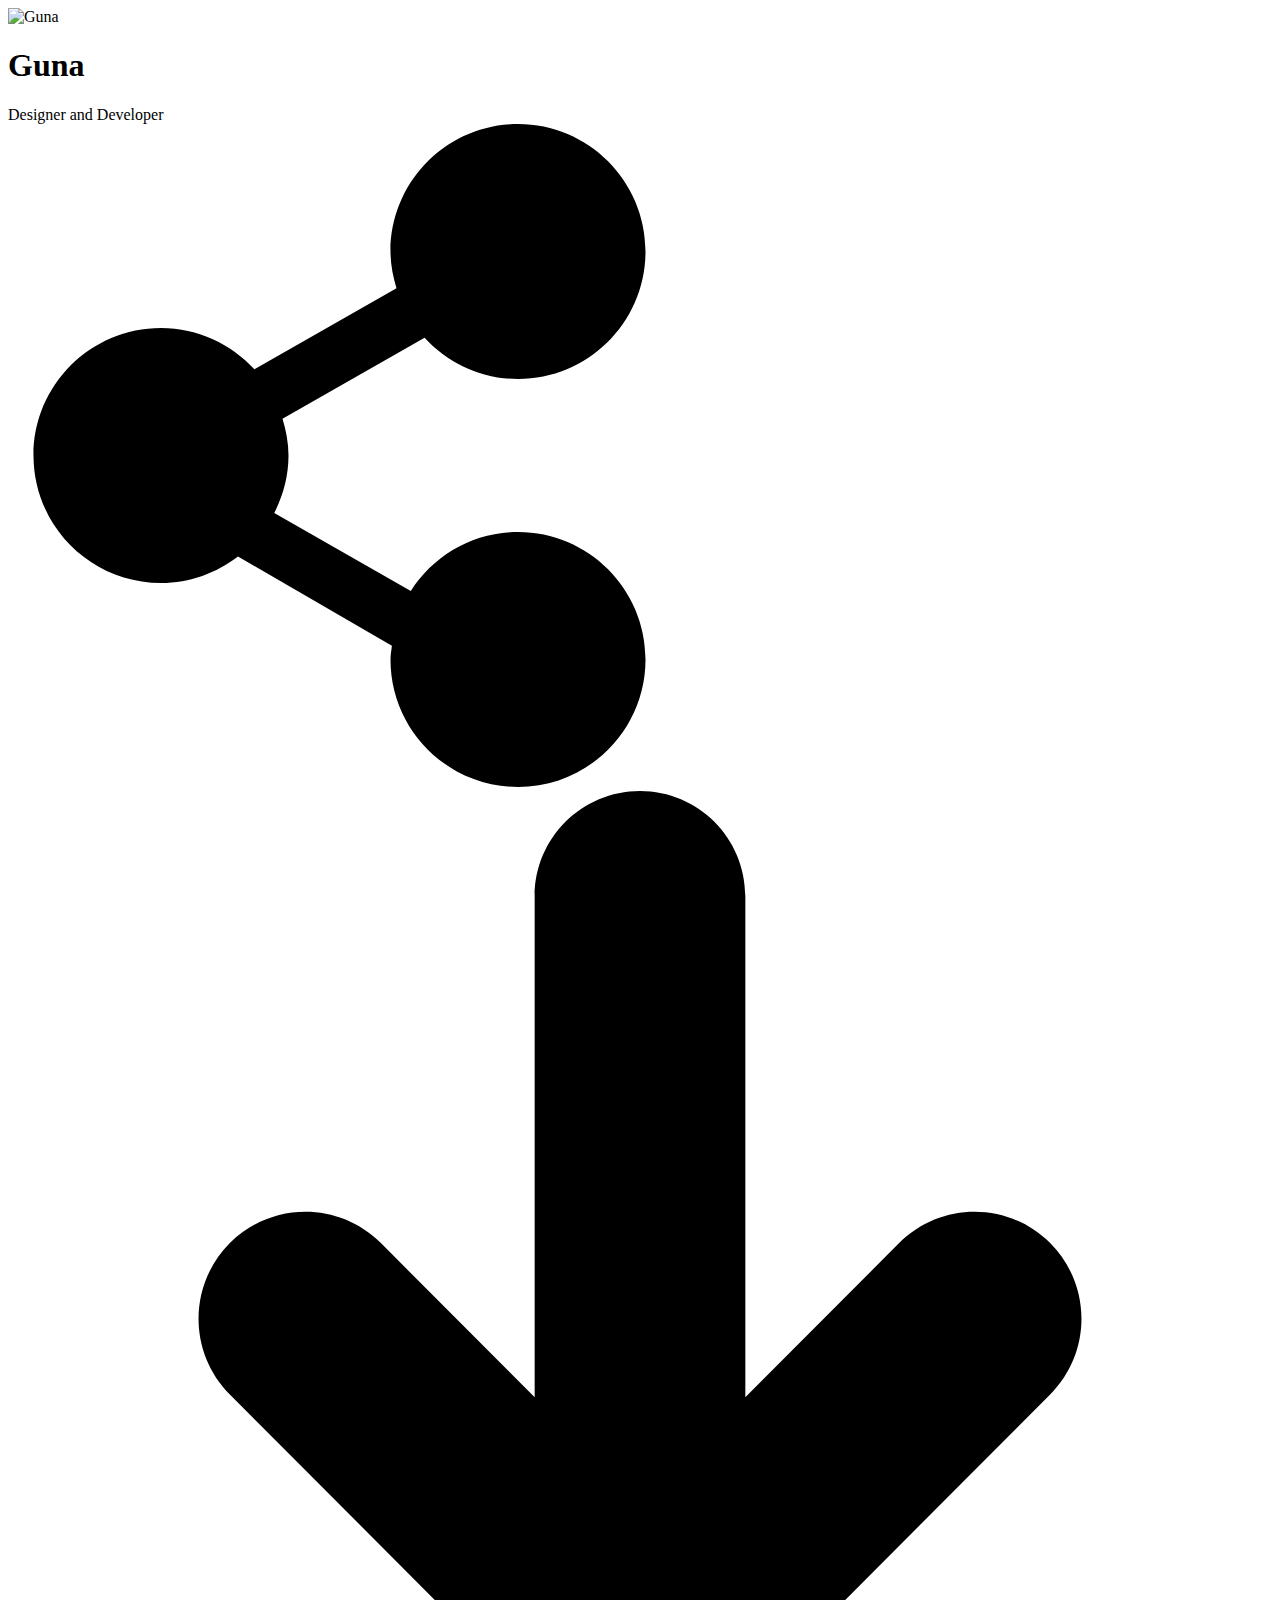
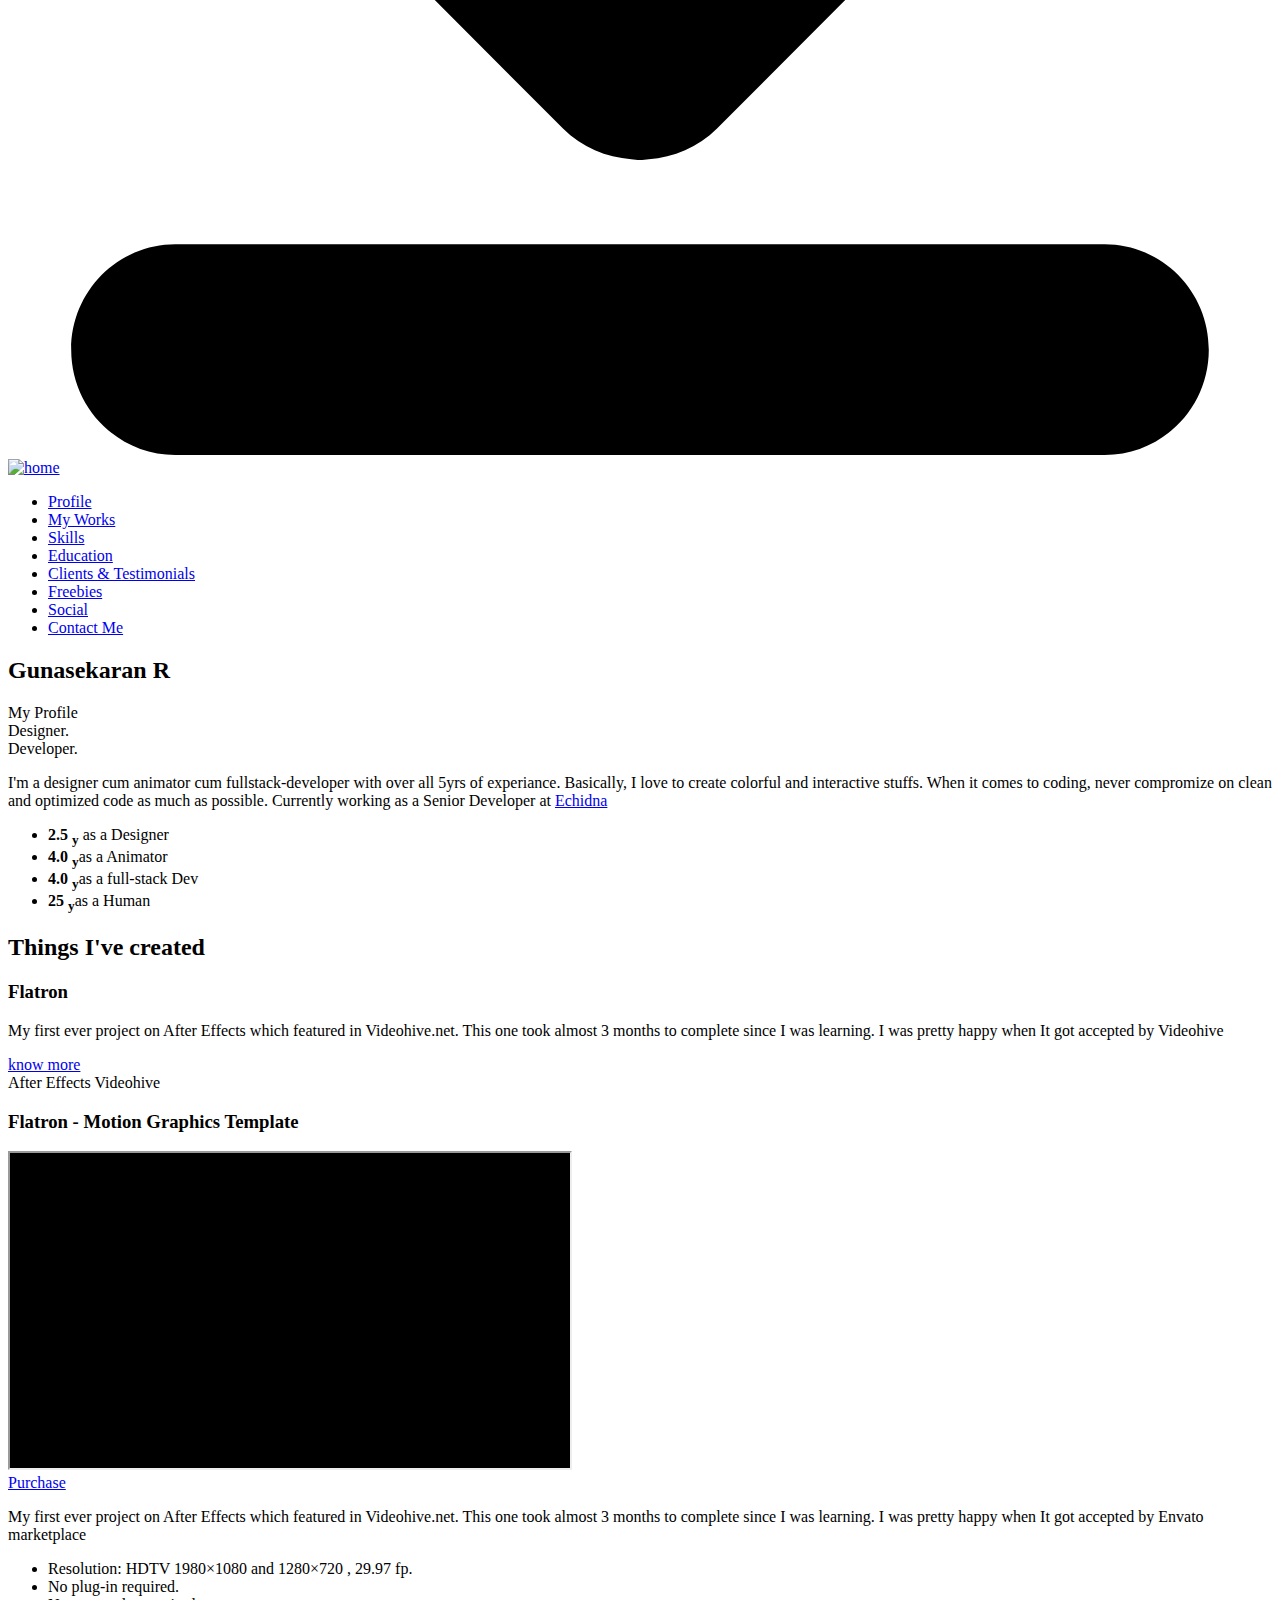
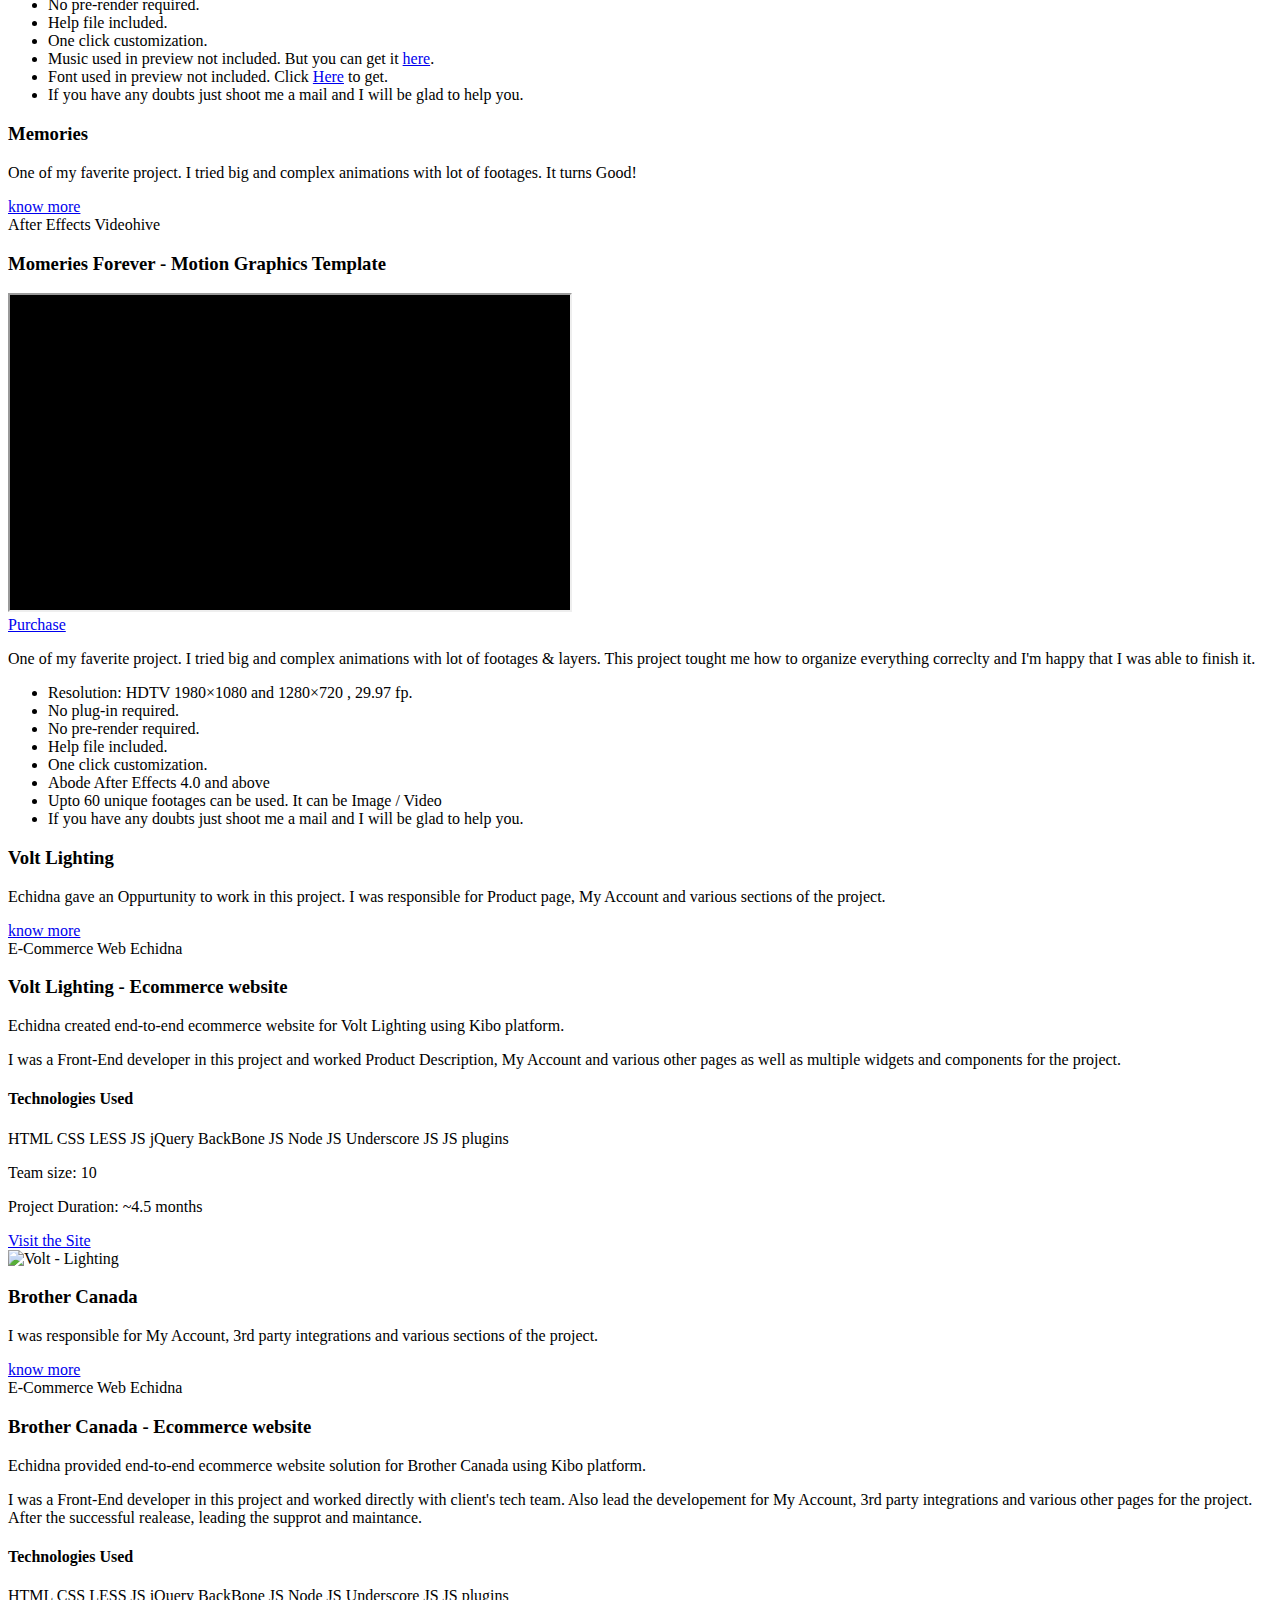
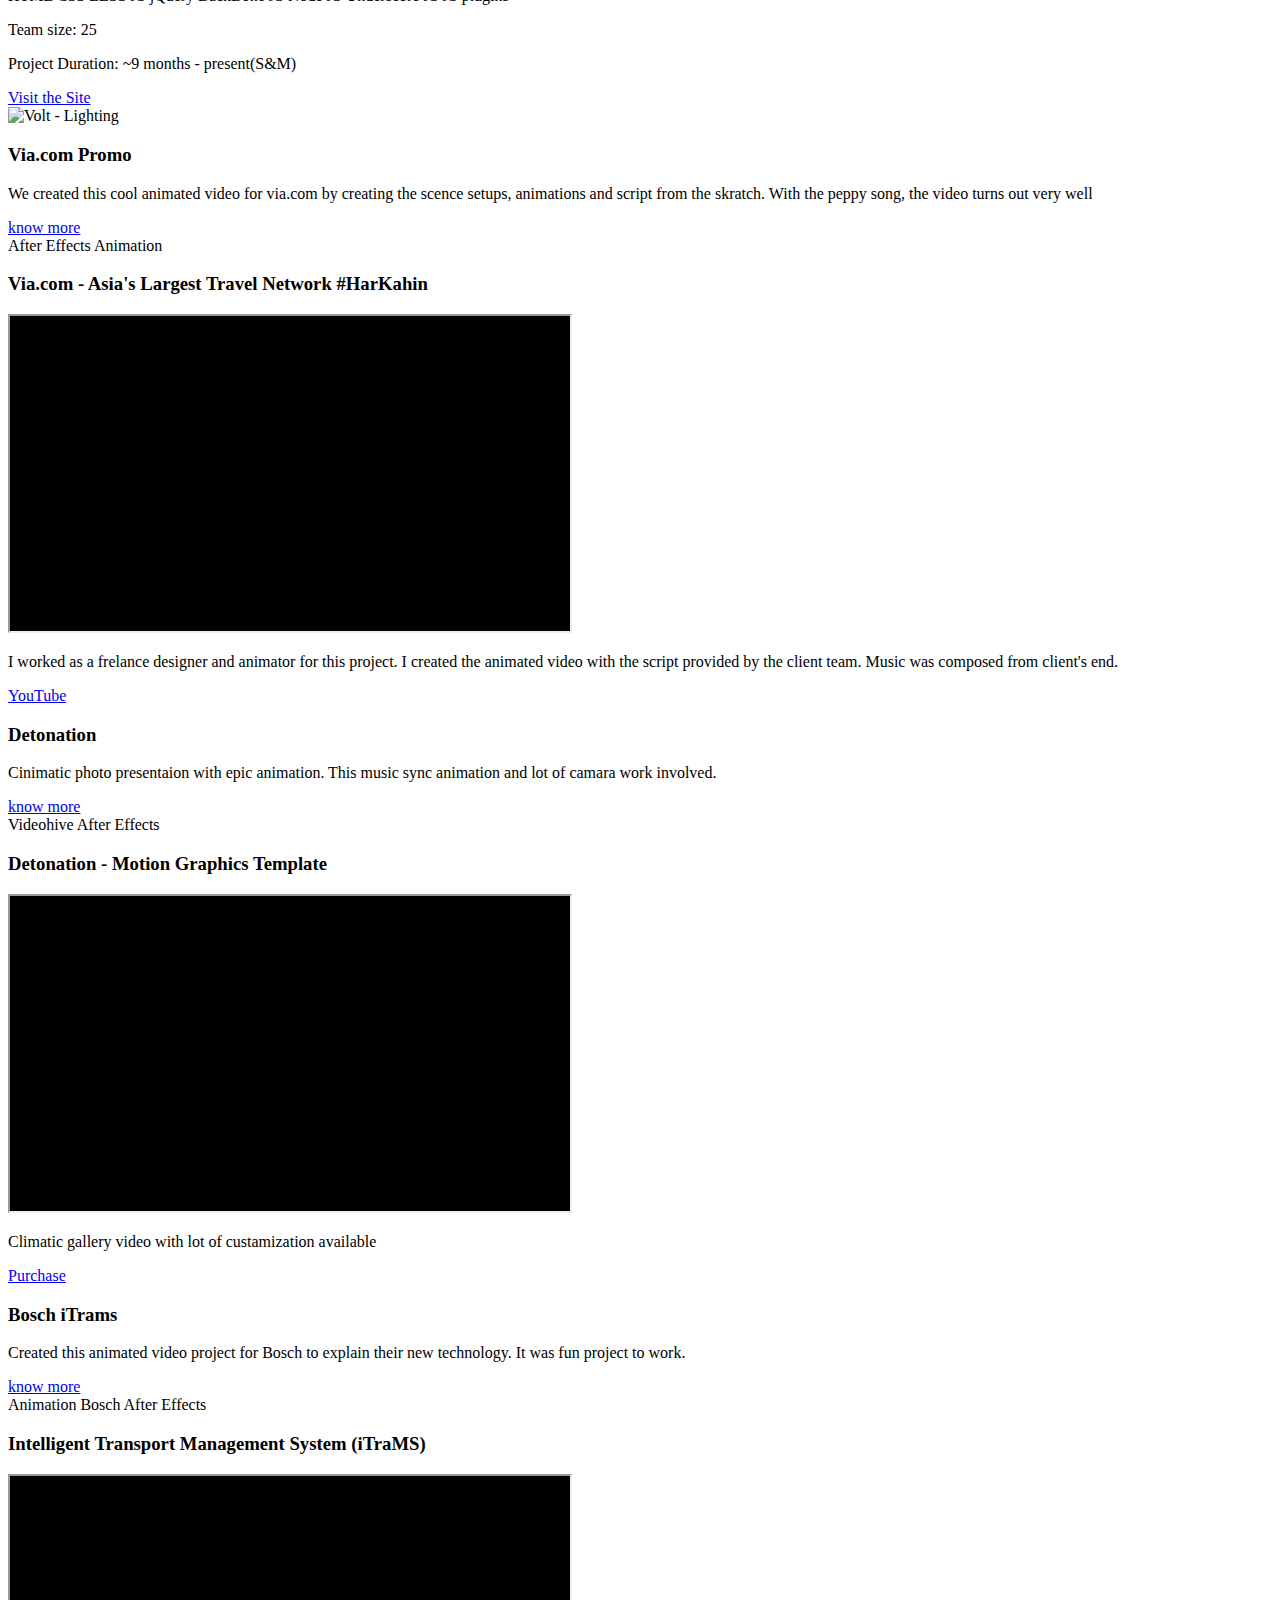
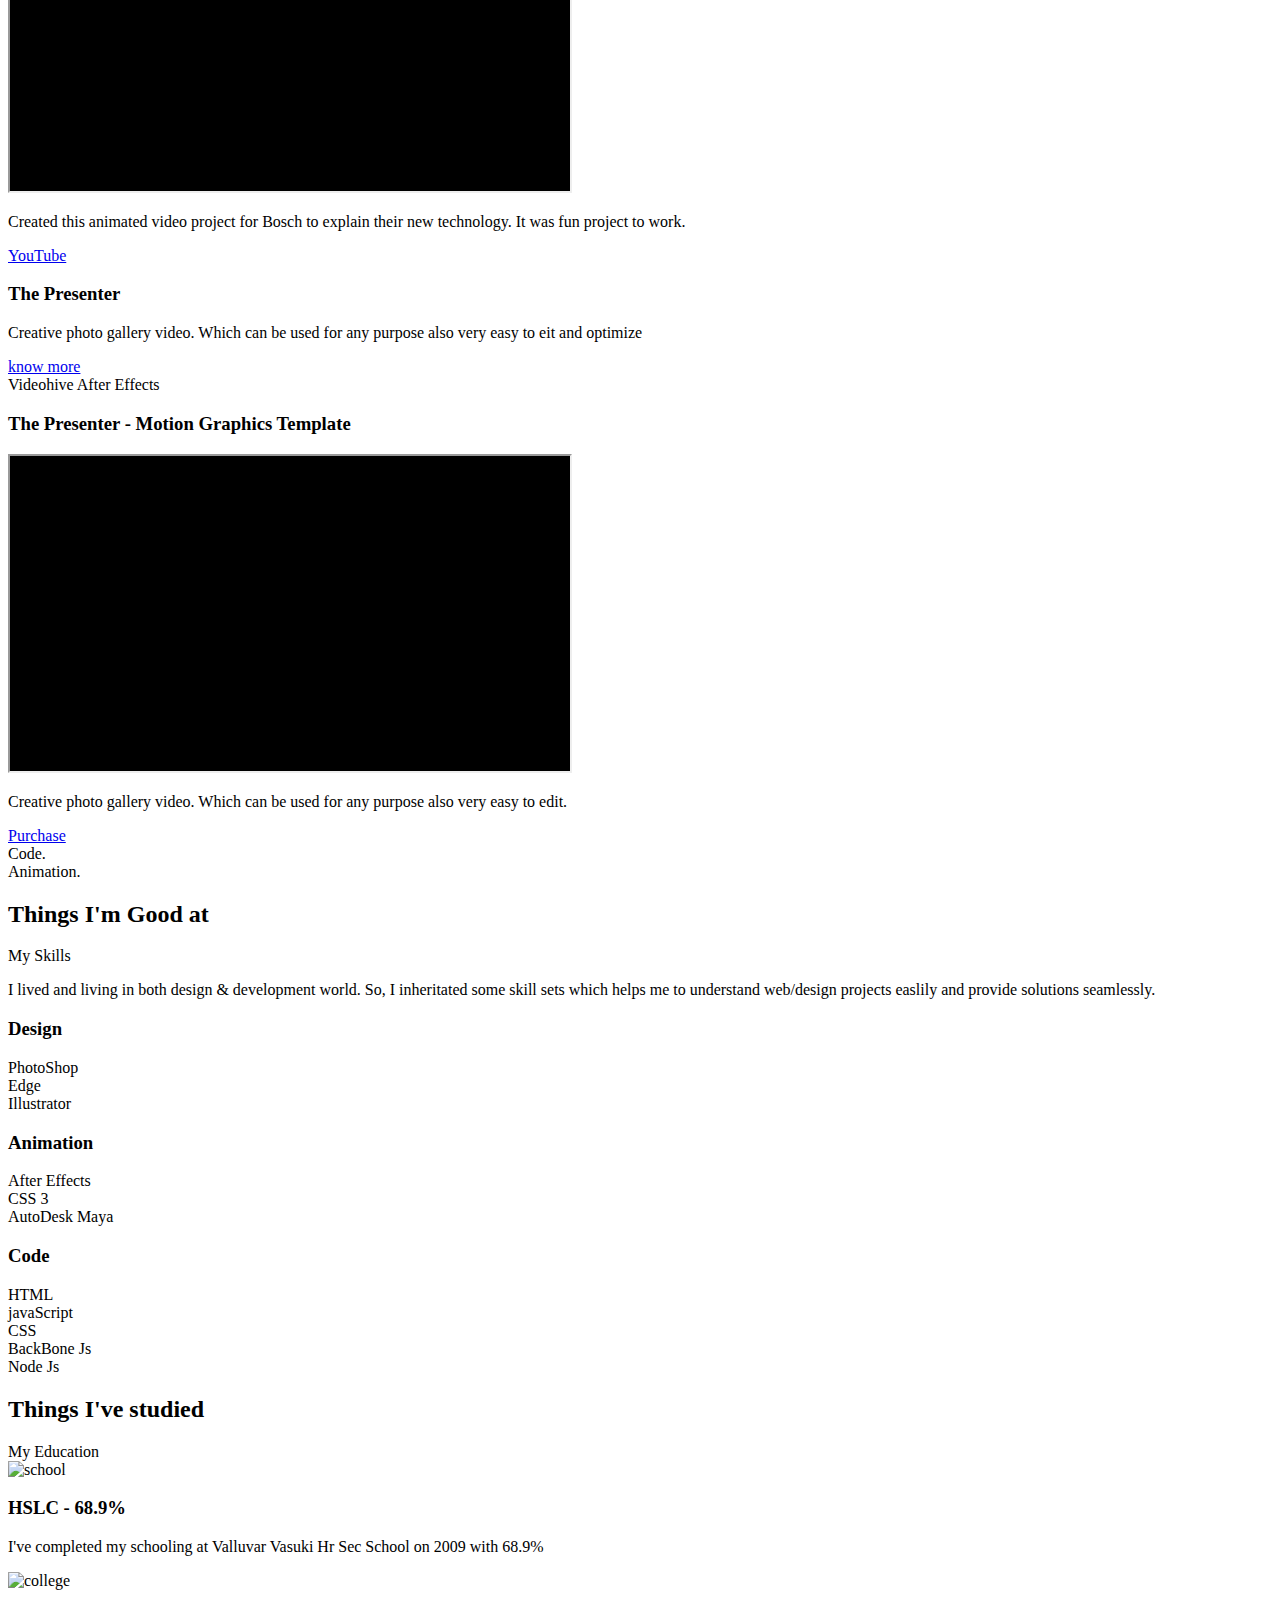
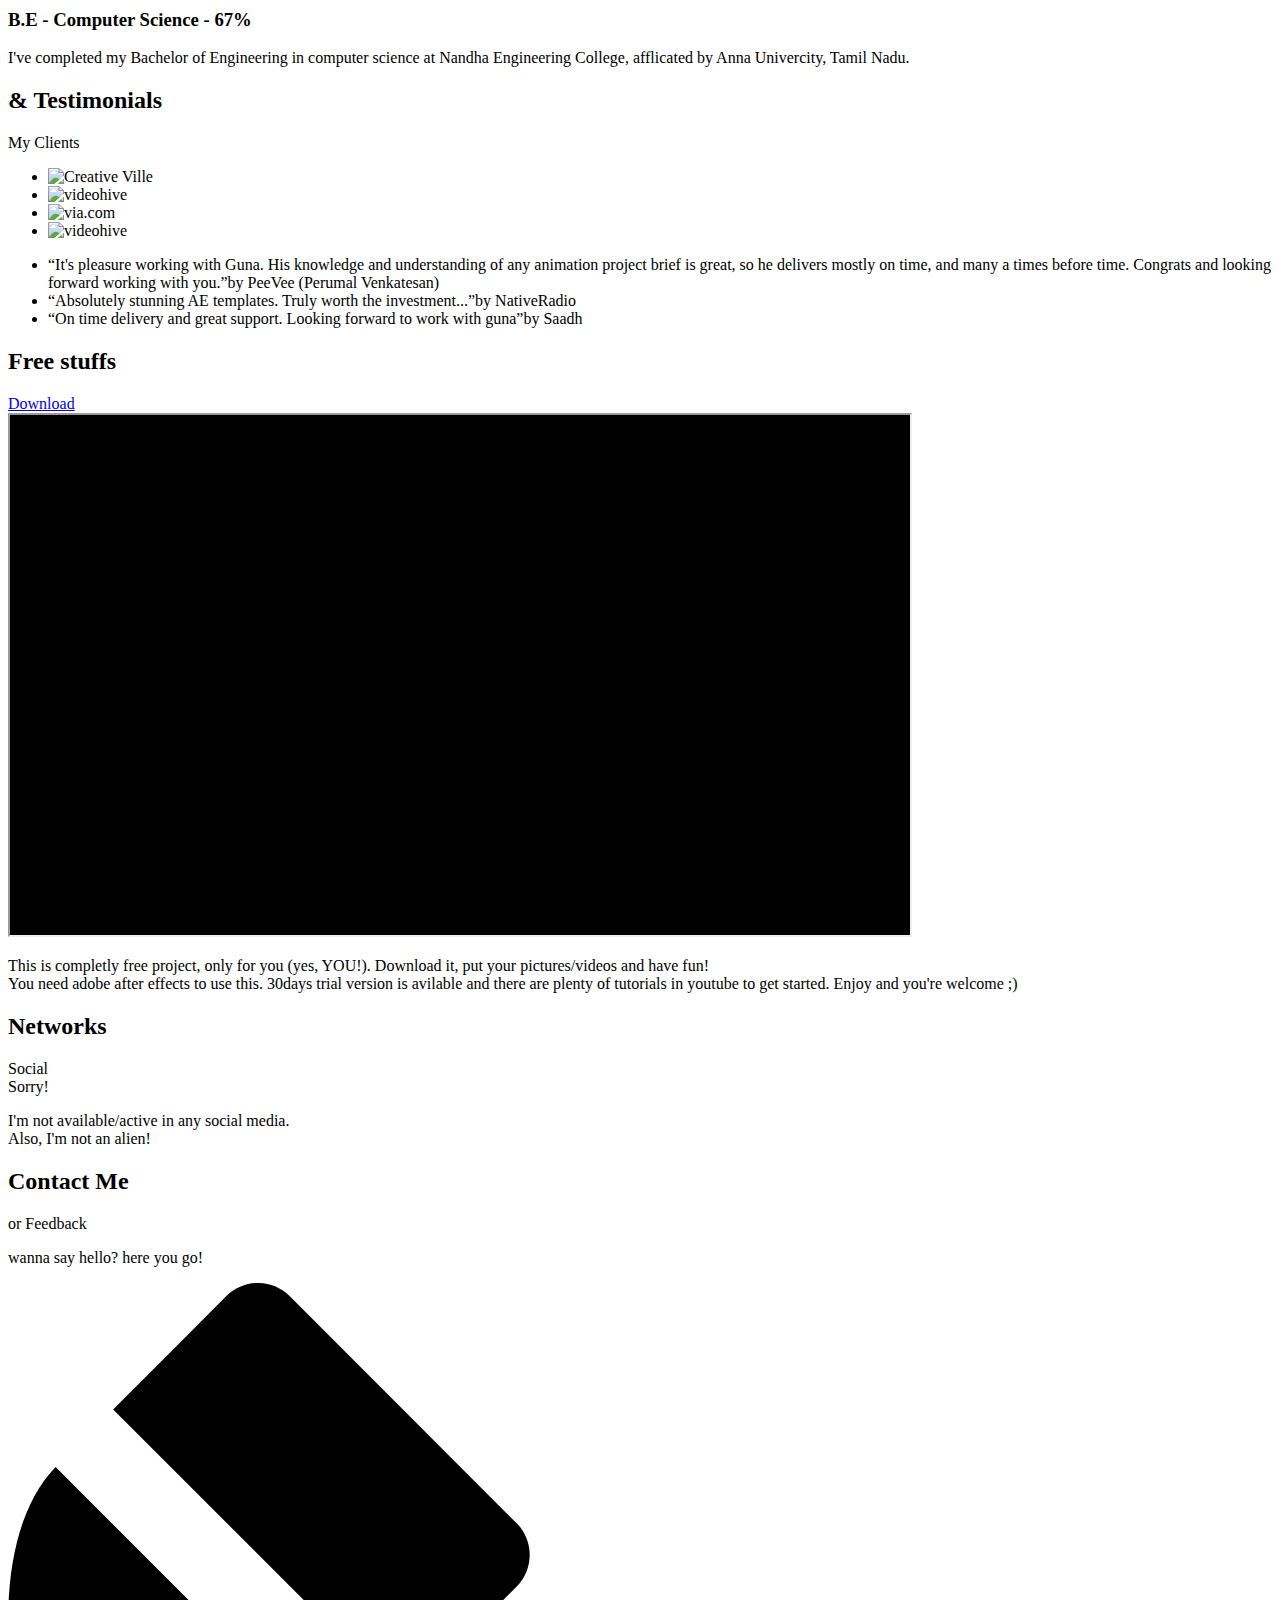
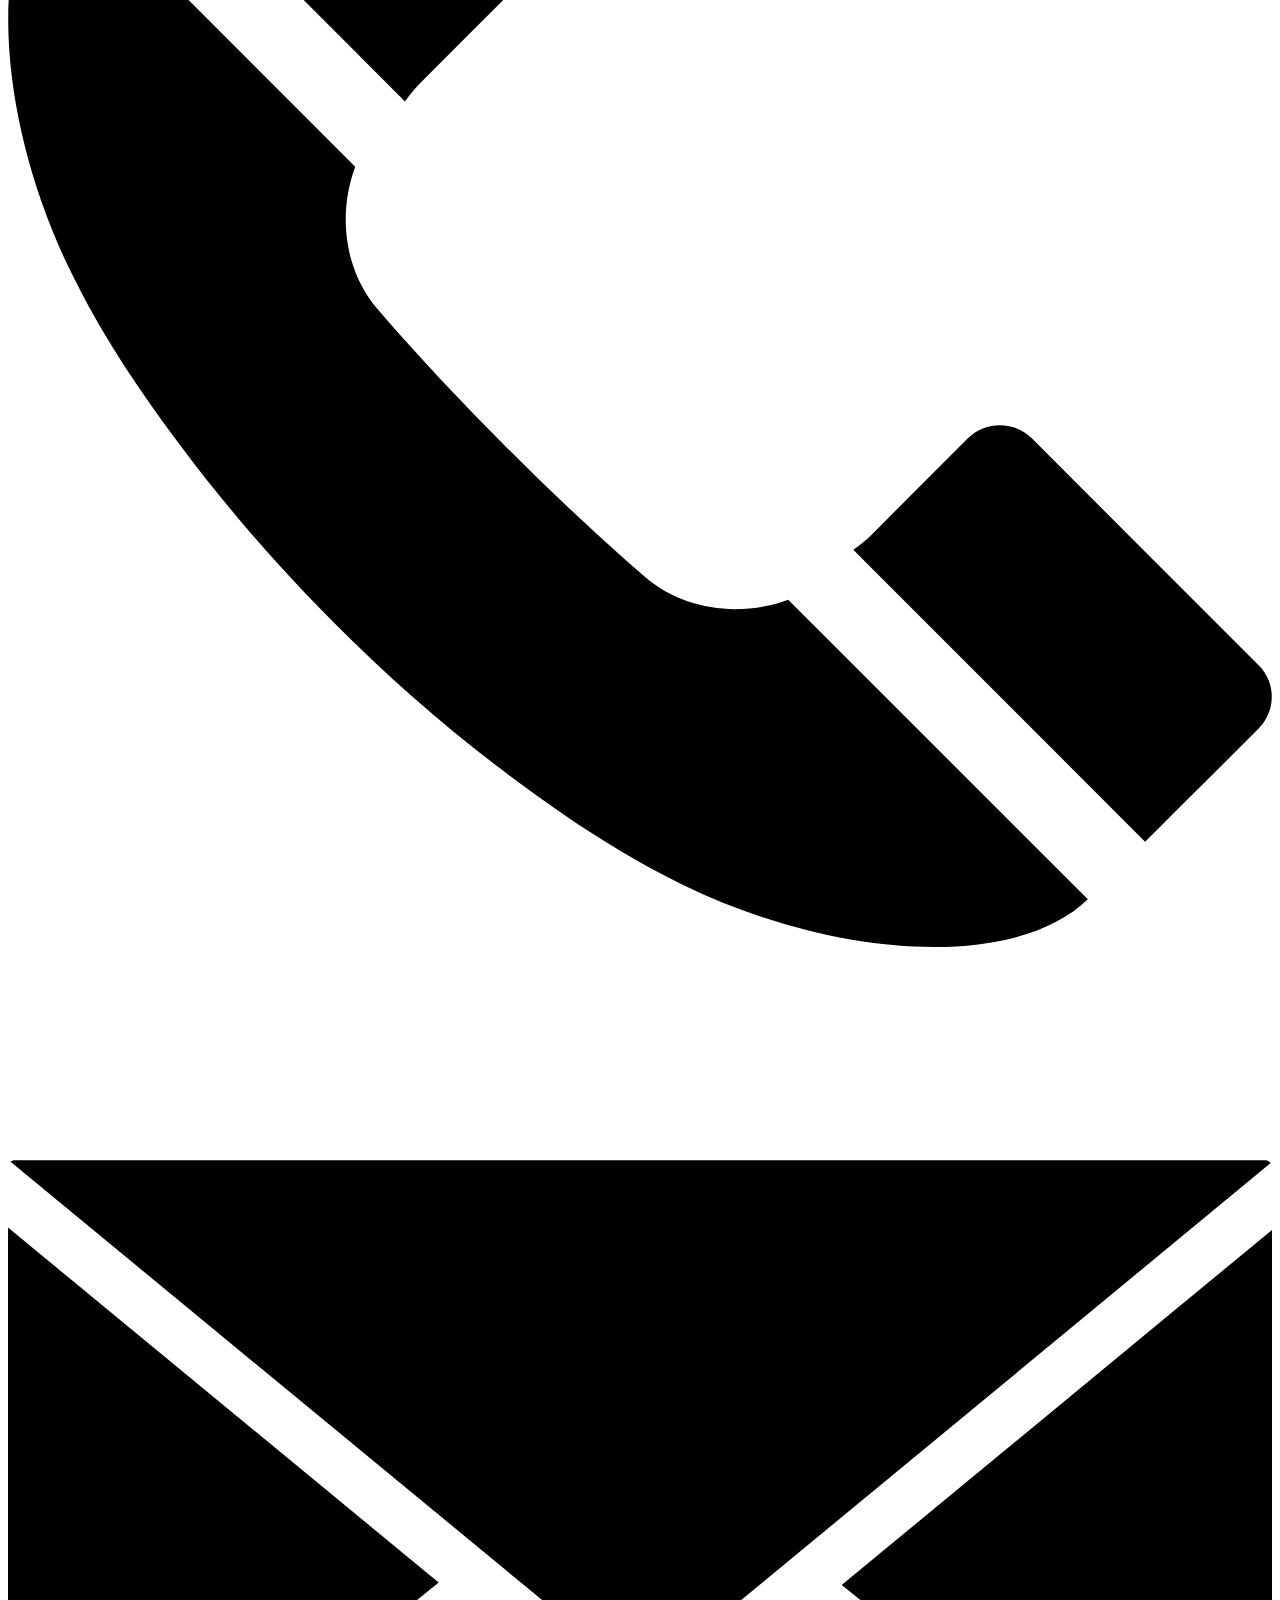
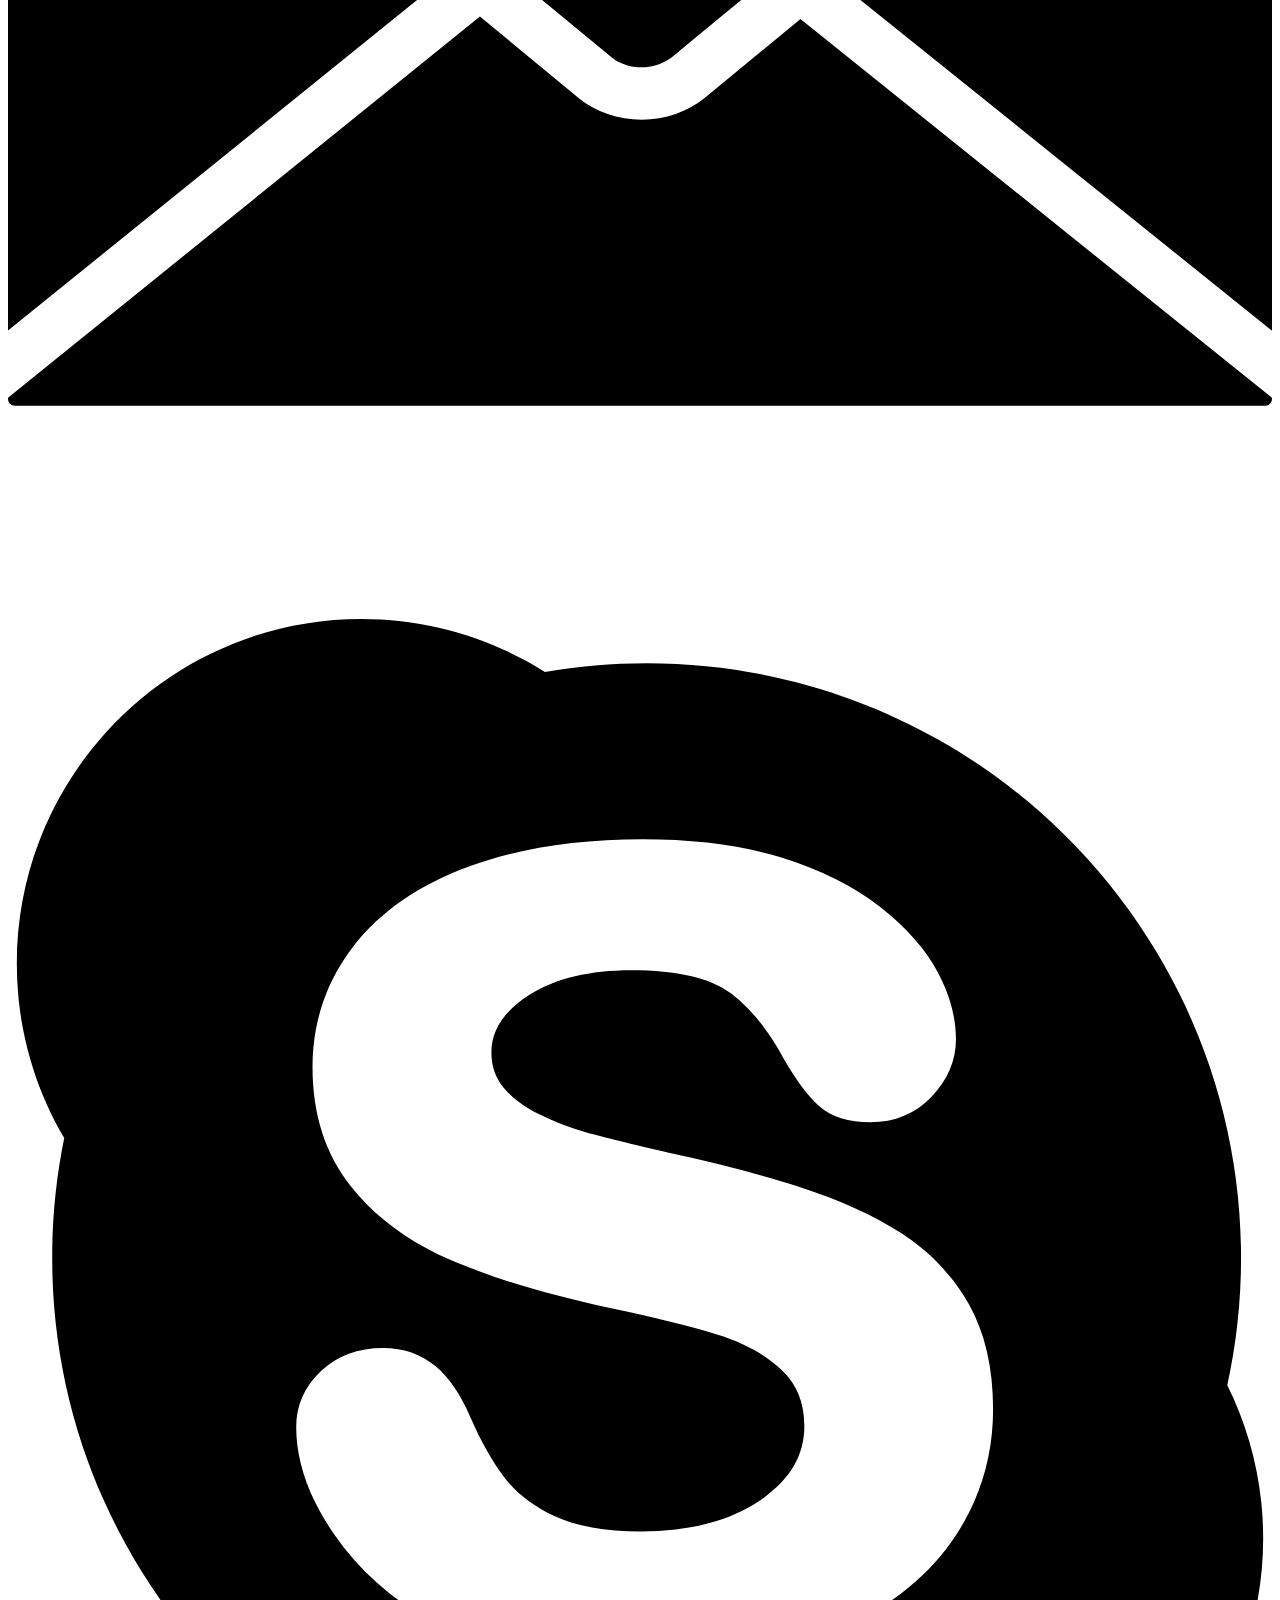
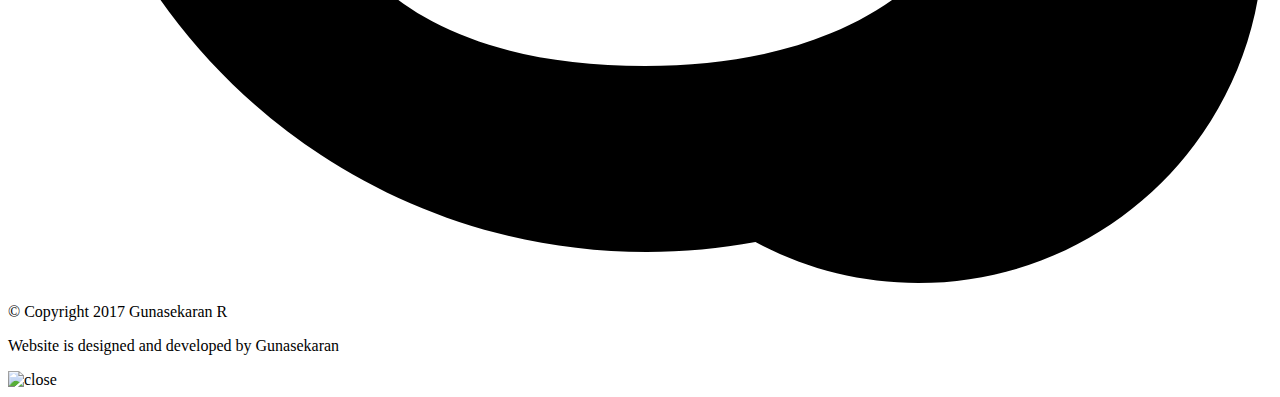
==== index.html @ e7109305 "mobile nav update" ====
<!DOCTYPE html>
<html lang="en">

<head>
    <meta charset="UTF-8">
    <meta name="viewport" content="width=device-width, initial-scale=1.0">
    <link rel="stylesheet/less" type="text/css" href="style/grid.less" />
    <link rel="stylesheet/less" type="text/css" href="style/fonts.less" />
    <link rel="stylesheet/less" type="text/css" href="style/style.less" />
    <link rel="stylesheet/less" type="text/css" href="style/nav.less" />
    <script type="text/javascript" src="script/plug-ins/less-min.js"></script>
    <script type="text/javascript" src="script/plug-ins/smooth-scroll.js"></script>
    <script type="text/javascript" src="script/jquery-3.2.1.min.js"></script>
    <script type="text/javascript" src="script/script.js"></script>
    <title>Guna</title>
</head>

<body>
    <div class="page-content-wrap">
        <div class="page-content">
            <div class="home-wrap">
                <div class="home-content">
                    <div class="logo-wrap">
<!--                        <img src="img/icons/logo-temp2.png" />-->
                    </div>
                    <div class="nav-header">
                    <div class="nav-header-float nav-header-inner">
                        
                        <div class="nav-logo">
                            <div class="nav-logo-picture">
                                <img src="img/dp6.jpg" alt="Guna">
                            </div>
                            <div class="nav-logo-content">
                                <h1 class="nav-name"> Guna </h1>
                                <span class="nav-desc"> Designer and Developer </span>
                                <div class="nav-social">
                                    <span class="nav-social-share">
                                            <svg version="1.1" id="Capa_1" xmlns="http://www.w3.org/2000/svg" xmlns:xlink="http://www.w3.org/1999/xlink" x="0px" y="0px"
	 width="663px" height="663px" viewBox="0 0 663 663" style="enable-background:new 0 0 663 663;" xml:space="preserve">
                                                <g id="_x35__37_">
                                                        <path d="M510,408c-45.135,0-84.558,23.588-107.202,58.956l-136.527-78.03c8.797-17.34,14.229-36.644,14.229-57.426
                                                            c0-12.827-2.474-24.964-5.993-36.644l142.061-81.167C439.85,238.935,472.948,255,510,255c70.405,0,127.5-57.095,127.5-127.5
                                                            S580.405,0,510,0S382.5,57.095,382.5,127.5c0,12.827,2.474,24.964,5.992,36.644l-142.06,81.192
                                                            C223.15,220.065,190.051,204,153,204c-70.405,0-127.5,57.069-127.5,127.5C25.5,401.905,82.595,459,153,459
                                                            c29.07,0,55.539-10.098,76.984-26.494l153.893,89.198c-0.484,4.616-1.377,9.078-1.377,13.796c0,70.405,57.095,127.5,127.5,127.5
                                                            s127.5-57.095,127.5-127.5S580.405,408,510,408z"/>
                                                </g>
                                            </svg>
                                        </span>
                                    <span class="nav-social-download">
                                            <svg version="1.1" id="Capa_2" xmlns="http://www.w3.org/2000/svg" xmlns:xlink="http://www.w3.org/1999/xlink" x="0px" y="0px"
	 viewBox="0 0 268.476 268.476" style="enable-background:new 0 0 268.476 268.476;" xml:space="preserve">
<g id="Download">
	<path style="fill-rule:evenodd;clip-rule:evenodd;" d="M232.943,223.73H35.533c-12.21,0-22.109,10.017-22.109,22.373
		c0,12.356,9.9,22.373,22.109,22.373h197.41c12.21,0,22.109-10.017,22.109-22.373C255.052,233.747,245.153,223.73,232.943,223.73z
		 M117.881,199.136c4.034,4.041,9.215,6.147,14.491,6.508c0.626,0.053,1.227,0.188,1.866,0.188c0.633,0,1.228-0.135,1.847-0.186
		c5.284-0.357,10.473-2.464,14.512-6.51l70.763-70.967c8.861-8.875,8.861-23.267,0-32.142c-8.86-8.876-23.225-8.876-32.086,0
		l-32.662,32.756V22.373C156.612,10.017,146.596,0,134.238,0c-12.356,0-22.372,10.017-22.372,22.373v106.41L79.204,96.027
		c-8.86-8.876-23.226-8.876-32.086,0c-8.86,8.875-8.86,23.267,0,32.142L117.881,199.136z"/>
</g>
</svg>
                                        </span>
                                </div>
                            </div>
                        </div>
                        <div class="nav-button-mobile"><div></div><div></div><div></div></div>
                        <div class="home-link">
                            <a href="/">
                                <img src="img/icons/logo-1.png" width="70" alt="home" />
                            </a>
                        </div>
                        <ul class="nav-list"> 
                            <li class="nav-list-item large-4 small-6">
                                <div style="background-color:#393939;" class="nav-list-item-inner link-1">
                                    <div style="background-image:url(img/profile.jpg);" class="nav-list-image image-1"></div>
                                </div>
                                <a href="#profile">Profile</a>
                            </li>
                            <li class="nav-list-item large-4 small-6">
                                <div style="background-color:#9b9b9b;" class="nav-list-item-inner link-2">
                                    <div style="background-image:url(img/work.jpg);" class="nav-list-image image-2"></div>
                                </div>
                                <a href="#works">My Works</a>
                            </li>
                            
                            <li class="nav-list-item large-4 small-6">
                                <div style="background-color:#555555;" class="nav-list-item-inner link-4">
                                    <div style="background-image:url(img/skills.jpg);" class="nav-list-image image-4"></div>
                                </div>
                                <a href="#skills">Skills</a>
                            </li>
                            <li class="nav-list-item large-6 small-6">
                                <div style="background-color:#9d9d9d;" class="nav-list-item-inner link-5">
                                    <div style="background-image:url(img/books.jpg);" class="nav-list-image image-5"></div>
                                </div>
                                <a href="#education">Education</a>
                            </li>
                            <li class="nav-list-item large-6 small-6">
                                <div style="background-color:#b5b5b5;" class="nav-list-item-inner link-6">
                                    <div style="background-image:url(img/clients.jpg);" class="nav-list-image image-6"></div>
                                </div>
                                <a href="#clients">Clients &amp; Testimonials</a>
                            </li>
                            <li class="nav-list-item large-4 small-6">
                                <div style="background-color:#1d1d1d;" class="nav-list-item-inner link-8">
                                    <div style="background-image:url(img/freebies.jpg);" class="nav-list-image image-8"></div>
                                </div>
<!--                                <span class="gift-icon"><img src="img/icons/gift.png" alt="gifts"/></span>-->
                                <a href="#freebies">Freebies</a>
                            </li>
                            <li class="nav-list-item large-4 small-6">
                                <div style="background-color:#393939;" class="nav-list-item-inner link-7">
                                    <div style="background-image:url(img/stories.jpg);" class="nav-list-image image-7"></div>
                                </div>
                                <a href="#social">Social</a>
                            </li>
                            <li class="nav-list-item large-4 small-6">
                                <div style="background-color:#cbcbcb;" class="nav-list-item-inner link-9">
                                    <div style="background-image:url(img/contact.jpg);" class="nav-list-image image-9"></div>
                                </div>
                                <a href="#contact">Contact Me</a>
                            </li>
                        </ul>
                    </div>
                        <div class="nav-top-down go-down"><span class="go-to-btn"></span></div>
                    </div>
                    <div class="body-content">
                        <div id="profile" class="section-wrap">
                            <div class="section-wrap-inner">
                                <div class="content-wrap profile-content">
                                    <h2>Gunasekaran R</h2>
                                    <div class="profile section-banner">  
                                        <div style="background-image:url(img/profile.jpg);" class="banner-image profile"></div>
                                        <span class="banner-text">My Profile</span>
                                    </div>
                                    <div class="profile-inner">
                                        <div class="bg-text r1 big-text">Designer.</div>
                                        <div class="bg-text r2 big-text">Developer.</div>
                                        <p>I'm a designer cum animator cum fullstack-developer with over all 5yrs of experiance. Basically, I love to create colorful and interactive stuffs. When it comes to coding, never compromize on clean and optimized code as much as possible. Currently working as a Senior Developer at <a href="https://echidna.co/" target="_blank">Echidna</a></p>
                                        <ul class="profile-list">
                                            <li class="design profile-list-item">
                                                <span>
                                                    <b>2.5 <sub>y</sub></b> as a Designer
                                                </span>
                                            </li>
                                            <li class="animation profile-list-item">
                                                <span> 
                                                    <b>4.0 <sub>y</sub></b>as a Animator
                                                </span>
                                            </li>
                                            <li class="code profile-list-item">
                                                <span>
                                                    <b>4.0 <sub>y</sub></b>as a full-stack Dev
                                                </span>  
                                            </li>
                                            <li class="age profile-list-item">   
                                                <span>
                                                    <b>25 <sub>y</sub></b>as a Human
                                                </span>  
                                            </li>
                                        </ul>
                                    </div>
<!--                                    <div style="background-image:url(img/profile.jpg);" class="banner-image-bottom"></div>-->
                                </div>
                                
                            </div>
                        </div>
                        <div id="works" class="section-wrap">
                            <div class="section-wrap-mask">
                            <div class="section-wrap-inner">
                                <div class="content-wrap works-content">
                                    <h2>Things I've created</h2>
                                    <div class="works section-banner">  
<!--                                        <div style="background-image:url(img/skills.jpg);" class="banner-image worsk"></div>-->
<!--                                        <span class="banner-text">My Works</span>-->
                                    </div>
                                    <div class="works-content-list ">
                                        <div class="works-content-item flatron">
                                            <div class="item-mask">
                                                <h3>Flatron</h3>
                                                <p>My first ever project on After Effects which featured in Videohive.net. This one took almost 3 months to complete since I was learning. I was pretty happy when It got accepted by Videohive</p>
                                                <a href="javascript:;" data-open-popup="flatron" class="popup-cta work">know more</a>
                                            </div>
                                            <div class="tags">
                                                <span>After Effects</span>
                                                <span>Videohive</span>
                                            </div>
                                            
                                            <div class="work-popup flatron">
                                                
                                                <div class="popup-inner">
                                                    <h3>Flatron - Motion Graphics Template</h3>
                                                    <div class="popup-desc">
                                                        <div class="popup-left">
                                                            <div class="v-wrap">
                                                                <iframe style="background-color:black;" width="560" height="315" src="https://www.youtube-nocookie.com/embed/25QKMr5A9Kc" rel="0"  allowfullscreen></iframe>
                                                            </div>
                                                        </div>
                                                        <div class="popup-right">
                                                            <div class="popup-actions">
                                                                <a href="https://videohive.net/item/flatron/3498386?ref=DarkLand" class="buy-link">Purchase</a>
                                                            </div>
                                                            <p>My first ever project on After Effects which featured in Videohive.net. This one took almost 3 months to complete since I was learning. I was pretty happy when It got accepted by Envato marketplace</p>
                                                            <ul>
                                                                <li>Resolution: HDTV 1980×1080 and 1280×720 , 29.97 fp.</li>
                                                                <li>No plug-in required.</li>
                                                                <li>No pre-render required.</li>
                                                                <li>Help file included.</li>
                                                                <li>One click customization.</li>
                                                                <li>Music used in preview not included. But you can get it <a href="http://audiojungle.net/item/add-loudness/103978">here</a>.</li>
                                                                <li>Font used in preview not included. Click <a href="http://www.dafont.com/gamecube.font" rel="nofollow">Here</a> to get.</li>
                                                                <li>If you have any doubts just shoot me a mail and I will be glad to help you.</li>
                                                            </ul>
                                                        </div>
                                                    </div>
                                                </div>
                                            </div>
                                        </div>
                                        
                                        <div class="works-content-item memories">
                                            <div class="item-mask">
                                                <h3>Memories</h3>
                                                <p>One of my faverite project. I tried big and complex animations with lot of footages. It turns Good!</p>
                                                <a href="javascript:;" data-open-popup="memories" class="popup-cta memories">know more</a>
                                            </div>
                                            <div class="tags">
                                                <span>After Effects</span>
                                                <span>Videohive</span>
                                            </div>
                                            
                                            <div class="work-popup memories">
                                                
                                                <div class="popup-inner">
                                                    <h3>Momeries Forever - Motion Graphics Template</h3>
                                                    <div class="popup-desc">
                                                        <div class="popup-left">
                                                            <div class="v-wrap">
                                                                <iframe style="background-color:black;" width="560" height="315" src="https://www.youtube-nocookie.com/embed/nJR_IozJobk" rel="0"  allowfullscreen></iframe>
                                                            </div>
                                                        </div>
                                                        <div class="popup-right">
                                                            <div class="popup-actions">
                                                                <a href="https://videohive.net/item/memories-forever/4620474?ref=DarkLand" class="buy-link">Purchase</a>
                                                            </div>
                                                            <p>One of my faverite project. I tried big and complex animations with lot of footages &amp; layers. This project tought me how to organize everything correclty and I'm happy that I was able to finish it.</p>
                                                            <ul>
                                                                <li>Resolution: HDTV 1980×1080 and 1280×720 , 29.97 fp.</li>
                                                                <li>No plug-in required.</li>
                                                                <li>No pre-render required.</li>
                                                                <li>Help file included.</li>
                                                                <li>One click customization.</li>
                                                                <li>Abode After Effects 4.0 and above</li>
                                                                <li>Upto 60 unique footages can be used. It can be Image / Video</li>
                                                                <li>If you have any doubts just shoot me a mail and I will be glad to help you.</li>
                                                            </ul>
                                                        </div>
                                                    </div>
                                                </div>
                                            </div>
                                            
                                        </div>
                                        
                                        <div class="works-content-item volt">
                                            <div class="item-mask">
                                                <h3>Volt Lighting</h3>
                                                <p>Echidna gave an Oppurtunity to work in this project. I was responsible for Product page, My Account and various sections of the project.</p>
                                                <a href="javascript:;" data-open-popup="flatron" class="popup-cta work">know more</a>
                                            </div>
                                            <div class="tags">
                                                <span>E-Commerce</span>
                                                <span>Web</span>
                                                <span>Echidna</span>
                                            </div>
                                            
                                            <div class="work-popup volt">
                                                <div class="popup-inner">
                                                    <h3>Volt Lighting - Ecommerce website</h3>
                                                    <div class="popup-desc">
                                                        <div class="popup-left">
                                                            <div class="web-project">
                                                                <p class="proj-desc">
                                                                    Echidna created end-to-end ecommerce website for Volt Lighting using Kibo platform. 
                                                                </p>
                                                                <p class="my-work">
                                                                    I was a Front-End developer in this project and worked Product Description, My Account and various other pages as well as multiple widgets and components for the project.
                                                                </p>
                                                                <h4>Technologies Used</h4>
                                                                <div class="tech">
                                                                    <span>HTML</span>
                                                                    <span>CSS</span>
                                                                    <span>LESS</span>
                                                                    <span>JS</span>
                                                                    <span>jQuery</span>
                                                                    <span>BackBone JS</span>
                                                                    <span>Node JS</span>
                                                                    <span>Underscore JS</span>
                                                                    <span>JS plugins</span>
                                                                </div>
                                                                <div class="team-detail">
                                                                    <p class="val"><span class="label">Team size:</span> 10</p>
                                                                    <p class="val"><span class="label">Project Duration:</span> &#126;4.5 months</p>
                                                                </div>
                                                                <div class="popup-actions">
                                                                    <a href="http://www.voltlighting.com/" target="_blank" class="visit-link">Visit the Site</a>
                                                                </div>
                                                            </div>
                                                        </div>
                                                        <div class="popup-right">
                                                            <div class="webscreen-wrap">
                                                                <img src="img/screenshots/volt.jpg" alt="Volt - Lighting" />
                                                            </div>
                                                        </div>
                                                    </div>
                                                </div>
                                            </div>
                                        </div>
                                        
                                        <div class="works-content-item brother-ca">
                                            <div class="item-mask">
                                                <h3>Brother Canada</h3>
                                                <p>I was responsible for My Account, 3rd party integrations and various sections of the project.</p>
                                                <a href="javascript:;" data-open-popup="flatron" class="popup-cta work">know more</a>
                                            </div>
                                            <div class="tags">
                                                <span>E-Commerce</span>
                                                <span>Web</span>
                                                <span>Echidna</span>
                                            </div>
                                            
                                            <div class="work-popup brother-ca">
                                                <div class="popup-inner">
                                                    <h3>Brother Canada - Ecommerce website</h3>
                                                    <div class="popup-desc">
                                                        <div class="popup-left">
                                                            <div class="web-project">
                                                                <p class="proj-desc">
                                                                    Echidna provided end-to-end ecommerce website solution for Brother Canada using Kibo platform. 
                                                                </p>
                                                                <p class="my-work">
                                                                    I was a Front-End developer in this project and worked directly with client's tech team. Also lead the developement for My Account, 3rd party integrations and various other pages for the project. After the successful realease, leading the supprot and maintance.
                                                                </p>
                                                                <h4>Technologies Used</h4>
                                                                <div class="tech">
                                                                    <span>HTML</span>
                                                                    <span>CSS</span>
                                                                    <span>LESS</span>
                                                                    <span>JS</span>
                                                                    <span>jQuery</span>
                                                                    <span>BackBone JS</span>
                                                                    <span>Node JS</span>
                                                                    <span>Underscore JS</span>
                                                                    <span>JS plugins</span>
                                                                </div>
                                                                <div class="team-detail">
                                                                    <p class="val"><span class="label">Team size:</span> 25</p>
                                                                    <p class="val"><span class="label">Project Duration:</span> &#126;9 months - present(S&amp;M)</p>
                                                                </div>
                                                                <div class="popup-actions">
                                                                    <a href="https://www.brother.ca/" target="_blank" class="visit-link">Visit the Site</a>
                                                                </div>
                                                            </div>
                                                        </div>
                                                        <div class="popup-right">
                                                            <div class="webscreen-wrap">
                                                                <img src="img/screenshots/brother-ca.png" alt="Volt - Lighting" />
                                                            </div>
                                                            
                                                        </div>
                                                    </div>
                                                </div>
                                            </div>
                                            
                                        </div>
                                        
                                        <div class="works-content-item via-1">
                                            <div class="item-mask">
                                                <h3>Via.com Promo</h3>
                                                <p>We created this cool animated video for via.com by creating the scence setups, animations and script from the skratch. With the peppy song, the video turns out very well</p>
                                                <a href="javascript:;" data-open-popup="memories" class="popup-cta works">know more</a>
                                            </div>
                                            <div class="tags">
                                                <span>After Effects</span>
                                                <span>Animation</span>
                                            </div>
                                            <div class="work-popup via-1">
                                                <div class="popup-inner">
                                                    <h3>Via.com - Asia's Largest Travel Network #HarKahin</h3>
                                                    <div class="popup-desc one-column">
                                                        <div class="v-wrap">
                                                            <iframe style="background-color:black;" width="560" height="315" src="https://www.youtube-nocookie.com/embed/hpT-b7rMAtc" rel="0"  allowfullscreen></iframe>
                                                        </div>
                                                        <p>I worked as a frelance designer and animator for this project. I created the animated video with the script provided by the client team. Music was composed from client's end.</p>
                                                        <div class="popup-actions">
                                                            <a href="https://www.youtube.com/watch?v=hpT-b7rMAtc" class="buy-link">YouTube</a>
                                                        </div>
                                                    </div>
                                                </div>
                                            </div>
                                        </div>
                                        
                                        <div class="works-content-item detonation">
                                            <div class="item-mask">
                                                <h3>Detonation</h3>
                                                <p>Cinimatic photo presentaion with epic animation. This music sync animation and lot of camara work involved.</p>
                                                <a href="javascript:;" data-open-popup="b-itrams" class="popup-cta work">know more</a>
                                            </div>
                                            <div class="tags">
                                                <span>Videohive</span>
                                                <span>After Effects</span>
                                            </div>
                                            <div class="work-popup detonation">
                                                
                                                <div class="popup-inner">
                                                    <h3>Detonation - Motion Graphics Template</h3>
                                                    <div class="popup-desc one-column">
                                                        <div class="v-wrap">
                                                            <iframe style="background-color:black;" width="560" height="315" src="https://www.youtube-nocookie.com/embed/-nHqIg4Cyak" rel="0"  allowfullscreen></iframe>
                                                        </div>
                                                        <p>Climatic gallery video with lot of custamization available</p>

                                                        <div class="popup-actions">
                                                            <a href="https://videohive.net/item/detonation/5627164?ref=DarkLand" class="buy-link">Purchase</a>
                                                        </div>
                                                    </div>
                                                </div>
                                            </div>
                                        </div>
                                        
                                        <div class="works-content-item bosch-itrams">
                                            <div class="item-mask">
                                                <h3>Bosch iTrams</h3>
                                                <p>Created this animated video project for Bosch to explain their new technology. It was fun project to work.</p>
                                                <a href="javascript:;" data-open-popup="b-itrams" class="popup-cta work">know more</a>
                                            </div>
                                            <div class="tags">
                                                <span>Animation</span>
                                                <span>Bosch</span>
                                                <span>After Effects</span>
                                            </div>
                                            <div class="work-popup bosch-itrams">
                                                <div class="popup-inner">
                                                    <h3>Intelligent Transport Management System (iTraMS)</h3>
                                                    <div class="popup-desc one-column">
                                                        <div class="v-wrap">
                                                            <iframe style="background-color:black;" width="560" height="315" src="https://www.youtube-nocookie.com/embed/m5yv-v57exM" rel="0"  allowfullscreen></iframe>
                                                        </div>
                                                        <p>Created this animated video project for Bosch to explain their new technology. It was fun project to work.</p>

                                                        <div class="popup-actions">
                                                            <a href="https://www.youtube.com/watch?v=m5yv-v57exM" class="buy-link">YouTube</a>
                                                        </div>
                                                    </div>
                                                </div>
                                            </div>
                                        </div>
                                        
                                        <div class="works-content-item presenter">
                                            <div class="item-mask">
                                                <h3>The Presenter</h3>
                                                <p>Creative photo gallery video. Which can be used for any purpose also very easy to eit and optimize</p>
                                                <a href="javascript:;" data-open-popup="flatron" class="popup-cta work">know more</a>
                                            </div>
                                            <div class="tags">
                                                <span>Videohive</span>
                                                <span>After Effects</span>
                                            </div>
                                             <div class="work-popup presenter">
                                                <div class="popup-inner">
                                                    <h3>The Presenter - Motion Graphics Template</h3>
                                                    <div class="popup-desc one-column">
                                                        <div class="v-wrap">
                                                            <iframe style="background-color:black;" width="560" height="315" src="https://www.youtube-nocookie.com/embed/fugKNVi-uWo" rel="0"  allowfullscreen></iframe>
                                                        </div>
                                                        <p>Creative photo gallery video. Which can be used for any purpose also very easy to edit.</p>

                                                        <div class="popup-actions">
                                                            <a href="https://videohive.net/item/the-presenter/11728678?ref=DarkLand" class="buy-link">Purchase</a>
                                                        </div>
                                                    </div>
                                                </div>
                                            </div>
                                        </div>
                                        
                                    </div>
                                </div>
                                </div>
                            </div>
                        </div>
                        <div id="skills" class="section-wrap not-active">
                            <div class="section-wrap-inner">
                                <div class="content-wrap skills-content">
                                    <div class="bg-text r3 big-text">Code.</div>
                                    <div class="bg-text r4 big-text">Animation.</div>
                                    <h2>Things I'm Good at</h2>
                                    <div class="skills section-banner">  
                                        <div style="background-image:url(img/skills.jpg);" class="banner-image skills"></div>
                                        <span class="banner-text">My Skills</span>
                                    </div>
                                    <p>I lived and living in both design &amp; development world. So, I inheritated some skill sets which helps me to understand web/design projects easlily and provide solutions seamlessly.</p>
                                    <div class="skills-list design"> 
                                        <h3>Design</h3> 
                                        <div class="skills-item-wrap">
                                            <div class="skills-item" style="width:80%;">PhotoShop</div>
                                        </div>
                                        <div class="skills-item-wrap">
                                            <div class="skills-item" style="width:75%;">Edge</div>
                                        </div>
                                        <div class="skills-item-wrap">
                                            <div class="skills-item" style="width:70%;">Illustrator</div>
                                        </div>
                                    </div>
                                    <div class="skills-list design">
                                        <h3>Animation</h3>
                                        <div class="skills-item-wrap">
                                            <div class="skills-item" style="width:90%;">After Effects</div>
                                        </div>
                                        <div class="skills-item-wrap">
                                            <div class="skills-item" style="width:80%;">CSS 3</div>
                                        </div>
                                        <div class="skills-item-wrap">
                                            <div class="skills-item" style="width:40%;">AutoDesk Maya</div>
                                        </div>
                                    </div>
                                    <div class="skills-list design">
                                        <h3>Code</h3>
                                        <div class="skills-item-wrap">
                                            <div class="skills-item" style="width:90%;">HTML</div>
                                        </div>
                                        <div class="skills-item-wrap">
                                            <div class="skills-item" style="width:76%;">javaScript</div>
                                        </div>
                                        <div class="skills-item-wrap">
                                            <div class="skills-item" style="width:72%;">CSS</div>
                                        </div>
                                        <div class="skills-item-wrap">
                                            <div class="skills-item" style="width:60%;">BackBone Js</div>
                                        </div>
                                        <div class="skills-item-wrap">
                                            <div class="skills-item" style="width:50%;">Node Js</div>
                                        </div>
                                    </div>
<!--                                    <div style="background-image:url(img/skills.jpg);" class="banner-image-bottom"></div>-->
                                </div>
                            </div>
                        </div>
                        <div id="education" class="section-wrap">
                            <div class="section-wrap-mask">
                                <div class="section-wrap-inner">
                                    <div class="content-wrap education-content">
                                        <h2>Things I've studied</h2>
                                        <div class="education section-banner">  
                                            <div style="background-image:url(img/books.jpg);" class="banner-image education"></div>
                                            <span class="banner-text">My Education</span>
                                        </div>
                                        <div class="edu-sec">
                                            <div class="edu-icon-sec">
                                                <img src="img/icons/back-bag-for-school.svg" width="100" alt="school" />
                                            </div>
                                            <div class="edu-content-sec">
                                                <h3>HSLC - 68.9%</h3>
                                                <p>I've completed my schooling at Valluvar Vasuki Hr Sec School on 2009 with 68.9%</p>
                                            </div>
                                        </div>
                                        <div class="edu-sec">
                                            <div class="edu-icon-sec">
                                                <img src="img/icons/graduate-student-avatar.svg" width="100" alt="college" />
                                            </div>
                                            <div class="edu-content-sec">
                                                <h3>B.E - Computer Science - 67%</h3>
                                                <p>I've completed my Bachelor of Engineering in computer science at Nandha Engineering College, afflicated by Anna Univercity, Tamil Nadu.</p>
                                            </div>
                                        </div>
                                    </div>
                                </div>
                            </div>
                        </div>
                        <div id="clients" class="section-wrap">
                            <div class="section-wrap-inner">
                                <div class="content-wrap clients-content">
                                    <h2>&amp; Testimonials</h2>
                                    <div class="clients section-banner">  
                                        <div style="background-image:url(img/clients.jpg);" class="banner-image skills"></div>
                                        <span class="banner-text">My Clients</span>
                                    </div>
                                    <ul class="clients-logos">
                                        <li><img src="img/icons/creativeVilleLogo.png" width="150" alt="Creative Ville"/></li>
                                        <li><img src="img/icons/videohiveLogo.png" width="150" alt="videohive"/></li>
                                        <li><img src="img/icons/viaLogo.png" width="150" alt="via.com"/></li>
                                        <li><img src="img/icons/boschLogo.png" width="150" alt="videohive"/></li>
                                    </ul>
                                    <div class="clients-testi-wrap">
                                        <ul class="clients-testi">
                                            <li><q>It's pleasure working with Guna. His knowledge and understanding of any animation project brief is great, so he delivers mostly on time, and many a times before time. Congrats and looking forward working with you.</q>by PeeVee (Perumal Venkatesan)</li>
                                            <li><q>Absolutely stunning AE templates. Truly worth the investment...</q>by NativeRadio</li>
                                            <li><q>On time delivery and great support. Looking forward to work with guna</q>by Saadh</li>
                                        </ul>
                                    </div>
                                </div>
                            </div>
                        </div>
                        <div id="freebies" class="section-wrap" style="background-image:url(img/lights.jpg);">
                            <div class="section-wrap-inner">
                                <div class="content-wrap free">
                                    <div class="banner-wrap free">
                                        <h2>Free stuffs</h2>
                                    </div>
                                    <div class="actions">
                                        <a href="downloads" class="visit-link">Download</a>
                                    </div>
                                    <div class="video-wrap">
                                        <div class="v-wrap">
                                            <iframe style="background-color:black;" width="900" height="520" src="https://www.youtube-nocookie.com/embed/3oG0hvwdQSs" rel="0"  allowfullscreen></iframe>
                                        </div>
                                    </div>
                                    <div class="text-wrap">
                                        <p>This is completly free project, only for you (yes, YOU!). Download it, put your pictures/videos and have fun!<br/>You need adobe after effects to use this. 30days trial version is avilable and there are plenty of tutorials in youtube to get started. Enjoy and you're welcome ;)</p>
                                    </div>
                                </div>
                            </div>
                        </div>
                        <div id="social" class="section-wrap">
                            <div class="section-wrap-inner">
                                <div class="content-wrap social">
                                    <h2>Networks</h2>
                                    <div class="social section-banner">  
                                        <div style="background-image:url(img/stories.jpg);" class="banner-image skills"></div>
                                        <span class="banner-text">Social</span>
                                    </div>
                                    
                                    <div>
                                        <div class="big-text">Sorry!</div>
                                        <p>I'm not available/active in any social media.<br />Also, I'm not an alien!</p>
                                    </div>
                                </div>
                            </div>
                        </div>
                        <div id="contact" class="section-wrap">
                            <div class="section-wrap-inner">
                                <div class="content-wrap conatct">
                                    <h2>Contact Me</h2>
                                    <div class="social section-banner">  
                                        <div style="background-image:url(img/stories.jpg);" class="banner-image skills"></div>
                                        <span class="banner-text">or Feedback</span>
                                    </div>
                                    <p>wanna say hello? here you go!</p>
                                    <div class="contact-actions">
                                        <div class="contact-actions-wrap">
                                            <a class="action-link" href="tel:+918867113505">
                                                <svg xmlns="http://www.w3.org/2000/svg" xmlns:xlink="http://www.w3.org/1999/xlink" version="1.1" id="Capa_1" x="0px" y="0px" width="100%" height="100%" viewBox="0 0 16.877 16.877" style="enable-background:new 0 0 16.877 16.877;" xml:space="preserve" class=""><g><g>
                                                <path d="M5.301,5.587L1.404,1.688c0.503-0.503,1.005-1.007,1.509-1.511C3.146-0.056,3.522-0.06,3.756,0.17l3.036,3.039   c0.232,0.232,0.232,0.614-0.003,0.848L6.124,4.721L5.505,5.34C5.429,5.417,5.36,5.499,5.301,5.587z M8.507,11.938   c-0.638-0.549-1.25-1.132-1.844-1.725C6.07,9.616,5.489,9.006,4.939,8.365c-0.45-0.52-0.538-1.273-0.303-1.907L0.636,2.457   c-0.931,0.957-0.812,3.33,0.208,5.415c0.438,0.902,1.006,1.716,1.593,2.49c0.586,0.768,1.229,1.494,1.906,2.176   c0.679,0.681,1.401,1.327,2.171,1.913c0.774,0.589,1.59,1.153,2.486,1.59c2.088,1.019,4.462,1.131,5.418,0.199l-4.001-4.001   C9.783,12.474,9.029,12.387,8.507,11.938z M16.702,13.119l-3.036-3.037c-0.233-0.23-0.615-0.23-0.848,0.003h-0.002l-0.667,0.666   l-0.615,0.618c-0.076,0.076-0.159,0.143-0.247,0.205l3.896,3.898c0.504-0.505,1.007-1.007,1.512-1.51   C16.93,13.729,16.935,13.352,16.702,13.119z" data-original="#000000" class="active-path" data-old_color="#ffffff"/>
                                            </g></g> </svg>
                                            </a>
                                        </div>
                                        <div class="contact-actions-wrap">
                                            <a class="action-link" href="mailto:r.gunasekaran.cse@gmail.com">
                                                <svg xmlns="http://www.w3.org/2000/svg" xmlns:xlink="http://www.w3.org/1999/xlink" version="1.1" id="Capa_1" x="0px" y="0px" width="100%" height="100%" viewBox="0 0 612 612" style="enable-background:new 0 0 612 612;" xml:space="preserve"><g><g>
                                                    <path d="M306.768,346.814h0.131c4.615,0,9.176-1.339,12.866-3.777l1.001-0.643c0.218-0.142,0.446-0.271,0.675-0.424l11.658-9.645   l278.259-229.624c-0.576-0.795-1.557-1.339-2.602-1.339H3.233c-0.751,0-1.448,0.272-2.003,0.729l291.125,239.954   C296.024,345.083,301.259,346.814,306.768,346.814z M0,133.899v340.37l208.55-168.471L0,133.899z M403.668,306.941L612,474.356   V135.031L403.668,306.941z M337.431,361.585c-8.305,6.814-19.168,10.57-30.576,10.57c-11.451,0-22.304-3.734-30.587-10.516   l-47.765-39.394L0,506.806v0.587c0,1.753,1.502,3.244,3.276,3.244h605.491c1.741,0,3.232-1.491,3.232-3.255v-0.544L383.693,323.4   L337.431,361.585z" data-original="#000000" class="active-path" data-old_color="#ffffff"/>
                                                </g></g> </svg>
                                            </a>
                                        </div>
                                        <div class="contact-actions-wrap">
                                            <a class="action-link" href="skype:guna_echidna?chat">
                                                <svg xmlns="http://www.w3.org/2000/svg" xmlns:xlink="http://www.w3.org/1999/xlink" version="1.1" id="Layer_1" x="0px" y="0px" viewBox="0 0 300 300" style="enable-background:new 0 0 300 300;" xml:space="preserve" width="100%" height="100%"  class=""><g><g id="XMLID_818_">
                                                   <path id="XMLID_819_" d="M289.391,181.848c2.133-9.755,3.268-19.881,3.268-30.273c0-77.917-63.166-141.084-141.086-141.084   c-8.226,0-16.286,0.711-24.128,2.064C114.836,4.611,99.918,0,83.916,0C38.728,0,2.097,36.635,2.097,81.816   c0,15.104,4.109,29.24,11.246,41.385c-1.871,9.166-2.854,18.653-2.854,28.373c0,77.917,63.165,141.084,141.084,141.084   c8.826,0,17.459-0.817,25.834-2.367c11.518,6.19,24.688,9.709,38.678,9.709c45.189,0,81.818-36.631,81.818-81.816   C297.903,205.127,294.83,192.797,289.391,181.848z M223.932,218.998c-6.527,9.236-16.17,16.555-28.664,21.749   c-12.373,5.143-27.205,7.751-44.088,7.751c-20.264,0-37.253-3.564-50.513-10.598c-9.479-5.121-17.296-12.056-23.229-20.613   c-5.993-8.645-9.033-17.223-9.033-25.494c0-5.17,1.98-9.652,5.886-13.32c3.865-3.636,8.818-5.478,14.724-5.478   c4.848,0,9.029,1.456,12.429,4.328c3.247,2.752,6.034,6.824,8.273,12.083c2.5,5.726,5.226,10.561,8.105,14.369   c2.767,3.663,6.748,6.742,11.832,9.145c5.115,2.422,12.01,3.649,20.491,3.649c11.663,0,21.226-2.49,28.419-7.402   c7.025-4.797,10.441-10.555,10.441-17.604c0-5.57-1.783-9.947-5.449-13.382c-3.84-3.591-8.904-6.386-15.055-8.303   c-6.412-1.999-15.117-4.155-25.884-6.409c-14.586-3.124-26.985-6.83-36.86-11.019c-0.038-0.015-0.077-0.031-0.115-0.048   c-10.117-4.303-18.271-10.27-24.236-17.736c-6.059-7.582-9.129-17.094-9.129-28.275c0-10.658,3.223-20.265,9.58-28.552   c6.309-8.229,15.523-14.624,27.385-19.012c11.709-4.33,25.637-6.524,41.396-6.524c12.6,0,23.678,1.455,32.924,4.33   c9.299,2.896,17.139,6.807,23.299,11.619c6.205,4.848,10.82,10.035,13.719,15.422c2.928,5.441,4.412,10.856,4.412,16.094   c0,5.041-1.947,9.622-5.787,13.615c-3.863,4.016-8.738,6.055-14.49,6.055c-5.225,0-9.314-1.275-12.152-3.789   c-2.641-2.334-5.379-5.973-8.42-11.209c-3.518-6.684-7.775-11.953-12.66-15.666c-4.74-3.606-12.666-5.437-23.555-5.437   c-10.113,0-18.338,2.03-24.445,6.034c-5.885,3.858-8.744,8.282-8.744,13.523c0,3.215,0.92,5.901,2.813,8.213   c2.005,2.449,4.833,4.6,8.408,6.388c3.708,1.864,7.529,3.345,11.357,4.402c3.921,1.088,10.5,2.7,19.522,4.784   c9.506,2.041,18.359,4.289,26.418,6.695c1.619,0.483,3.219,0.972,4.771,1.468c9.395,3.007,17.514,6.716,24.135,11.022   c6.758,4.401,12.109,10.053,15.906,16.8c3.807,6.771,5.736,15.132,5.736,24.844C233.803,199.135,230.481,209.727,223.932,218.998z" data-original="#000000" class="active-path" data-old_color="#ffffff"/>
                                                </g></g> </svg>
                                            </a>
                                        </div>
                                    </div>
                                </div>
                            </div>
                        </div>
                        
                    </div>
                    <div class="footer">
                        <div class="left">
                            <p class="rights">&copy; Copyright 2017 Gunasekaran R</p>
                        </div>
                        <div class="right">
                            <p class="credits">Website is designed and developed by Gunasekaran</p>
                        </div>
                    </div>
                </div>
            </div>
        </div>
    </div>
    <div class="global-popup-wrap">
        <div class="popup-close">
            <img src="img/icons/close.svg" width="100%" alt="close" />
        </div>
        <div class="global-popup">

        </div>
    </div>
</body>

</html>
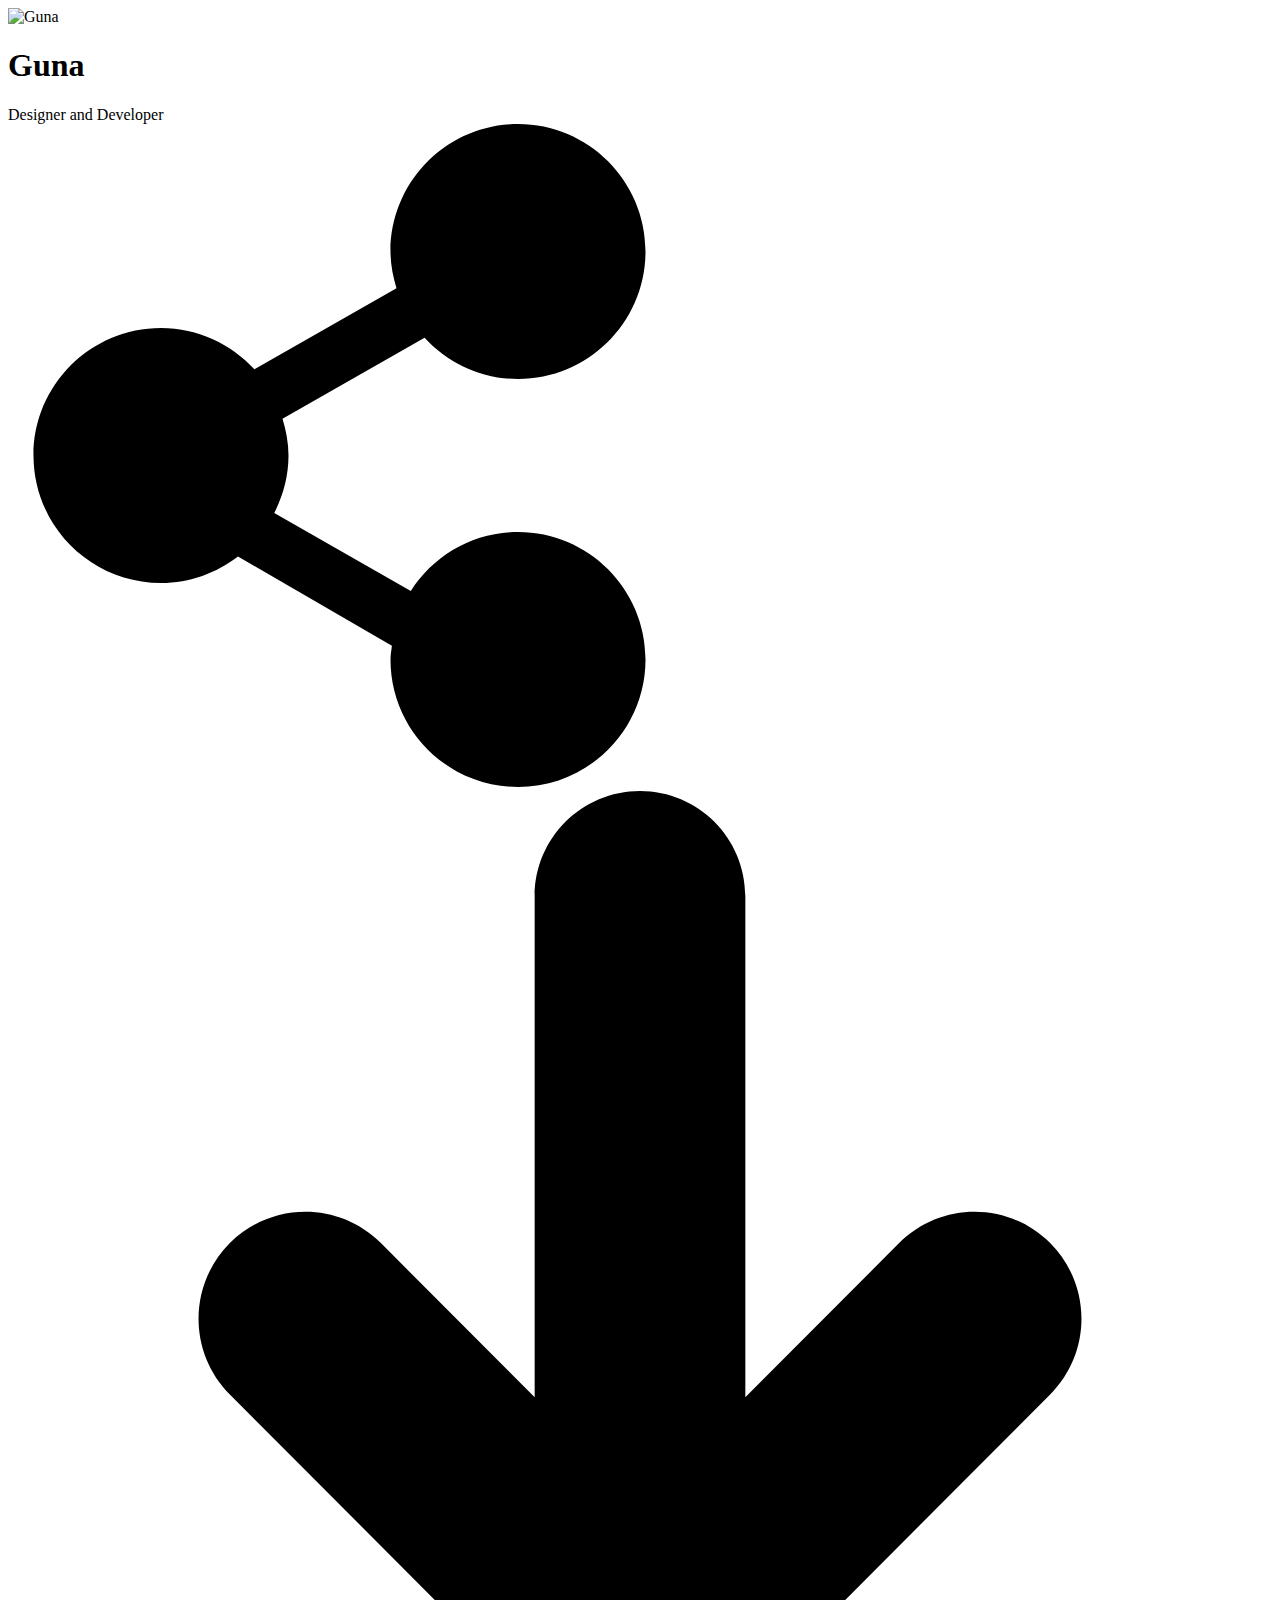
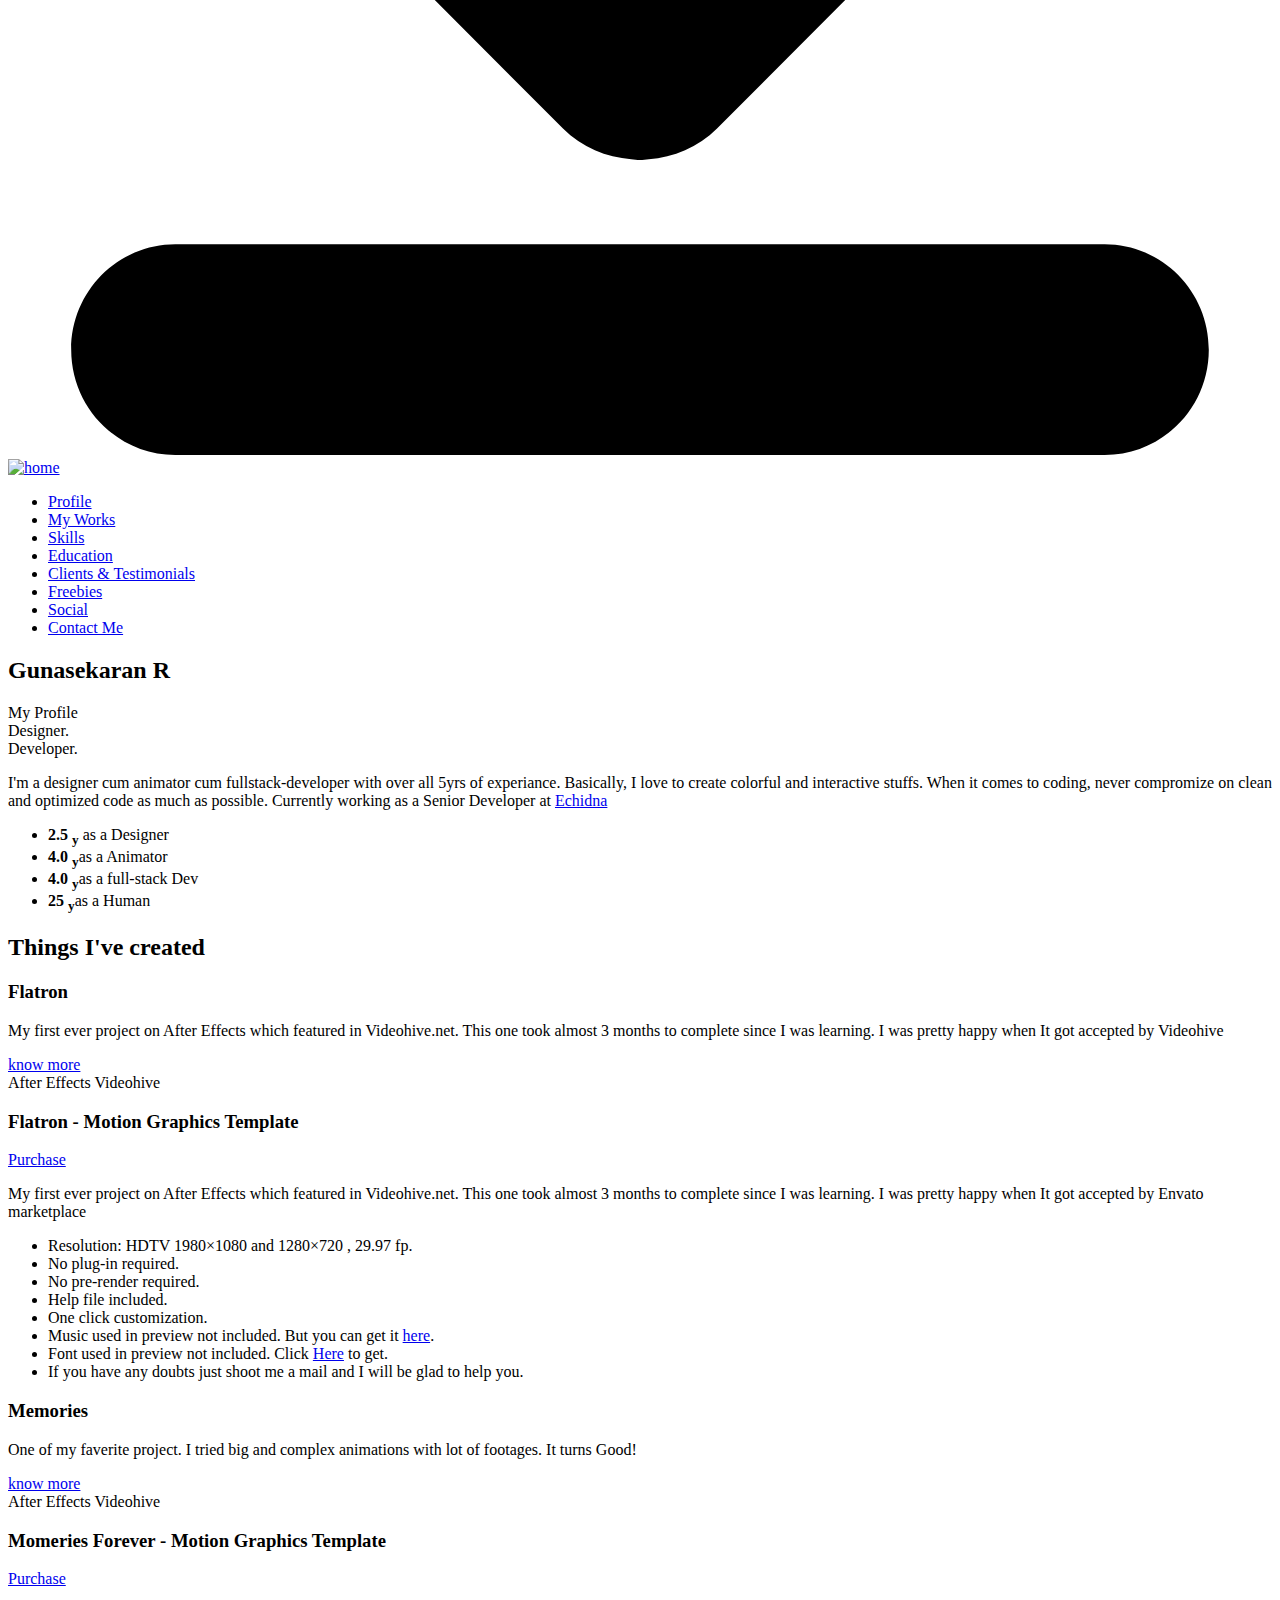
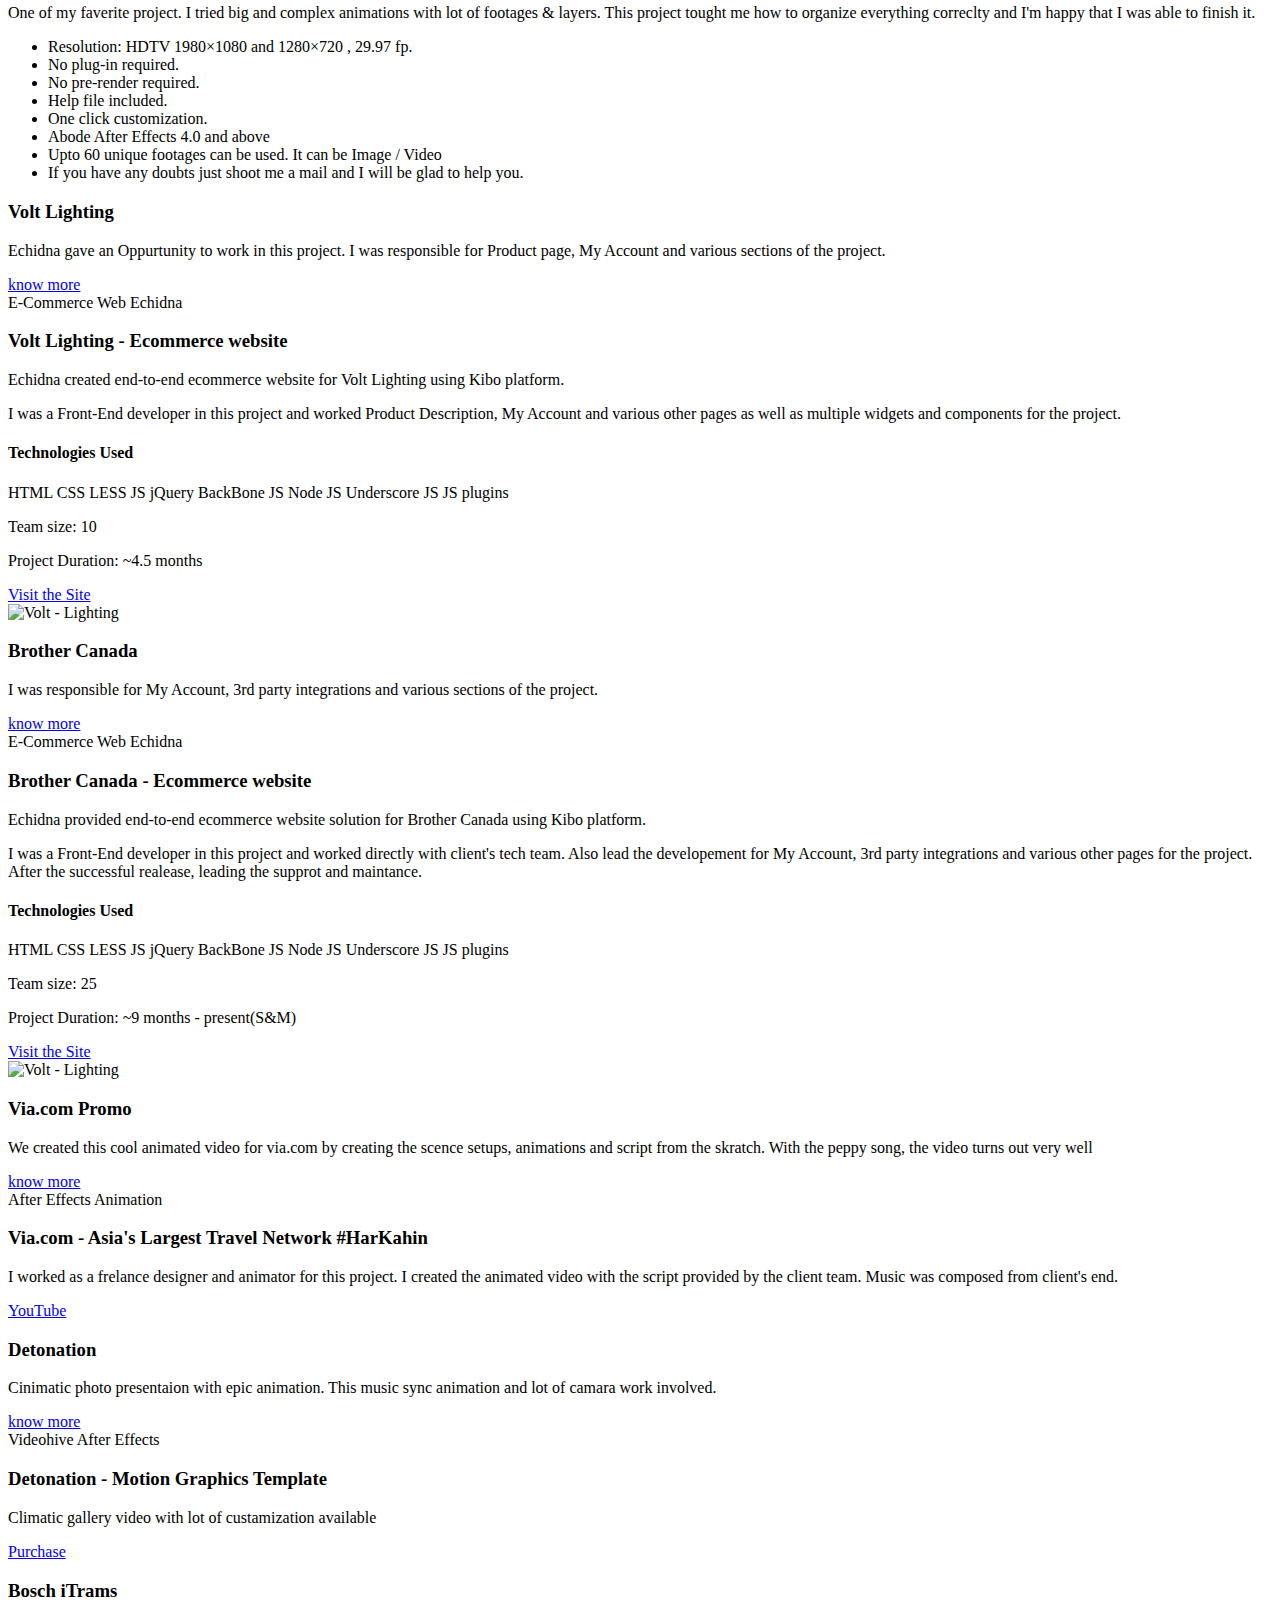
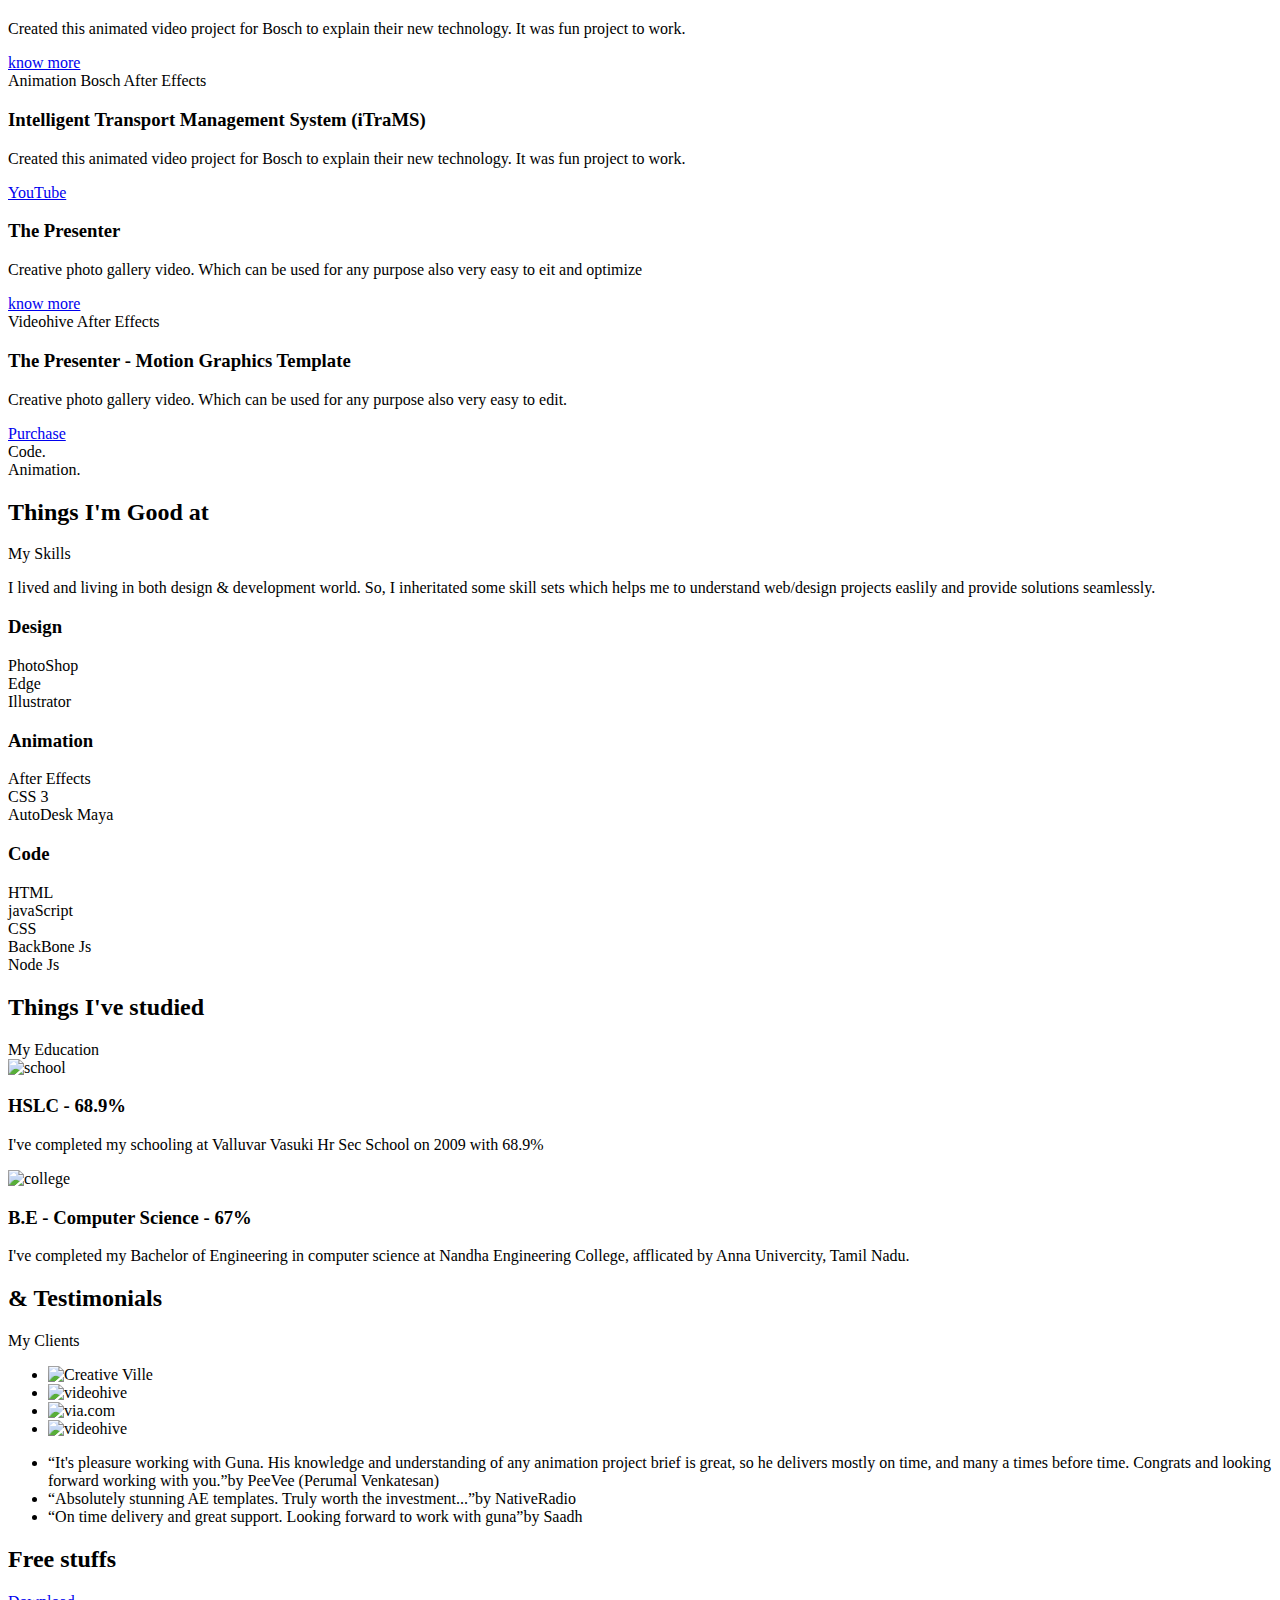
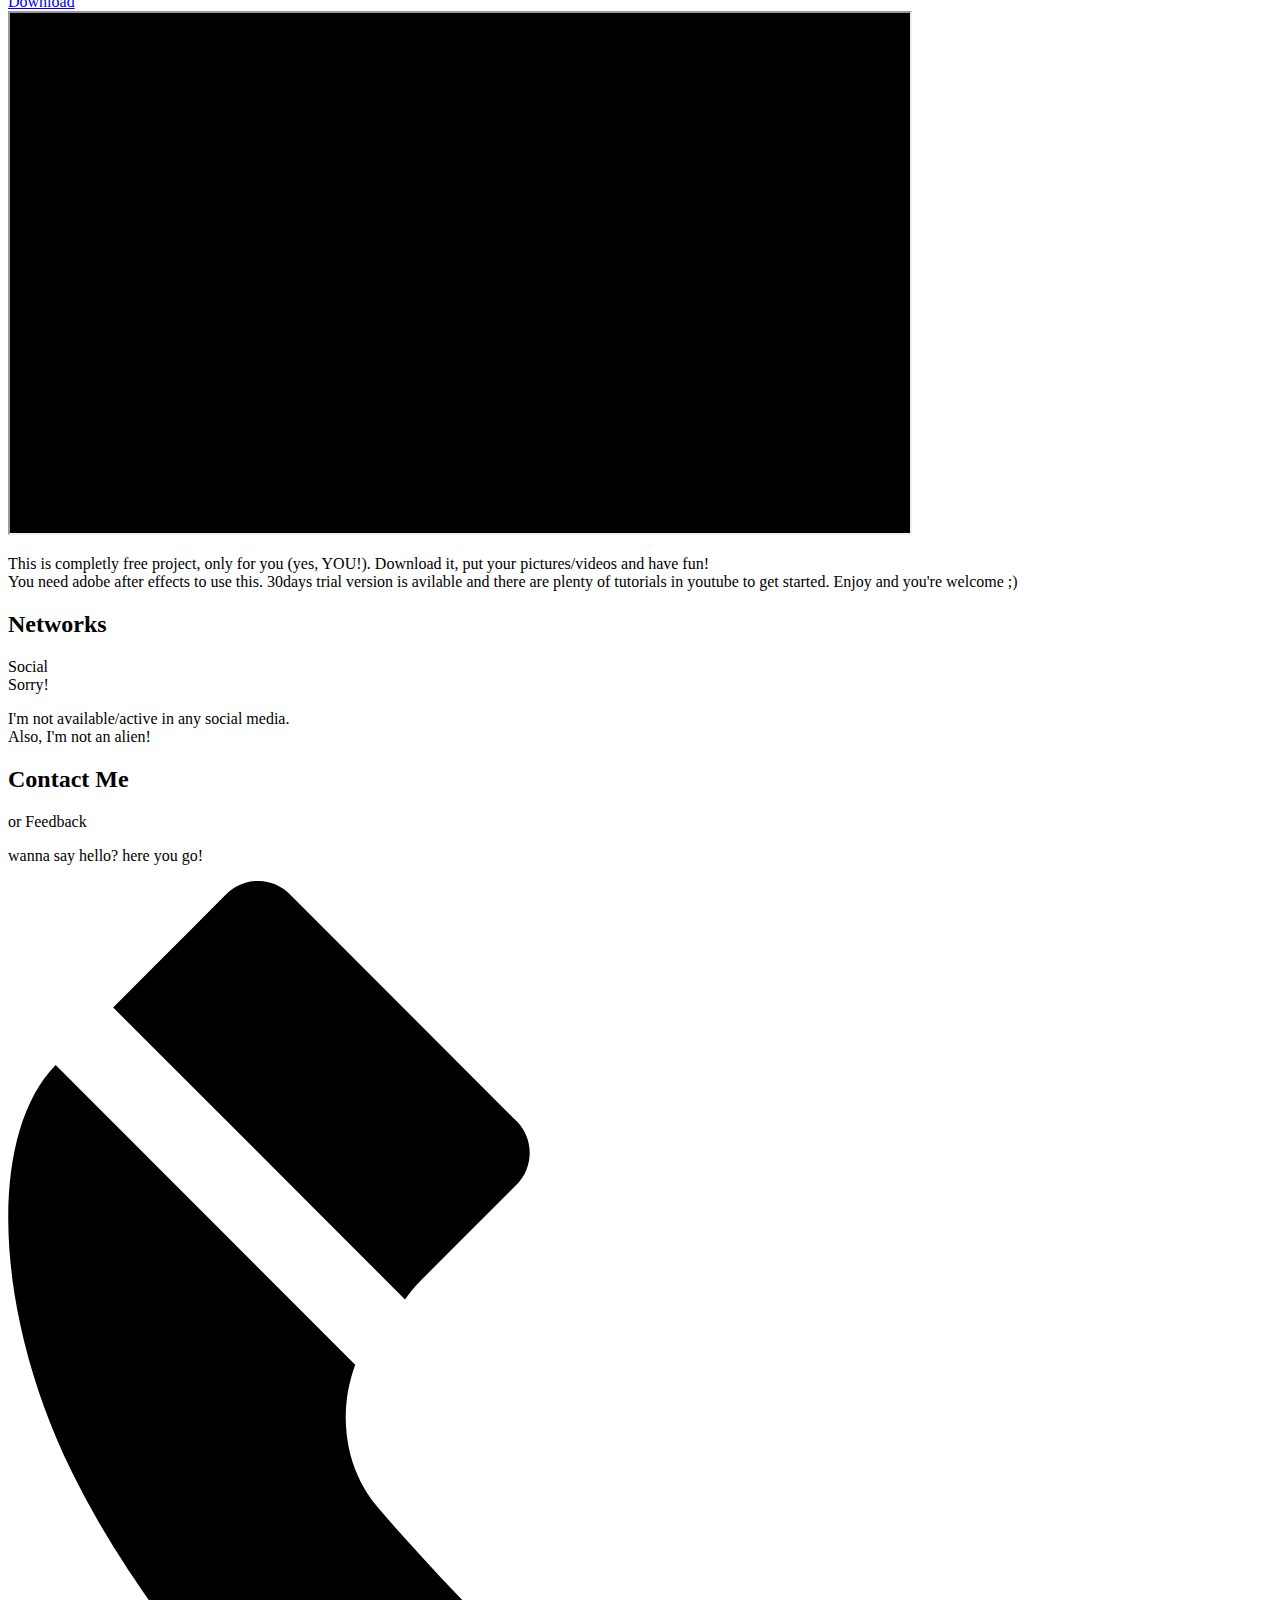
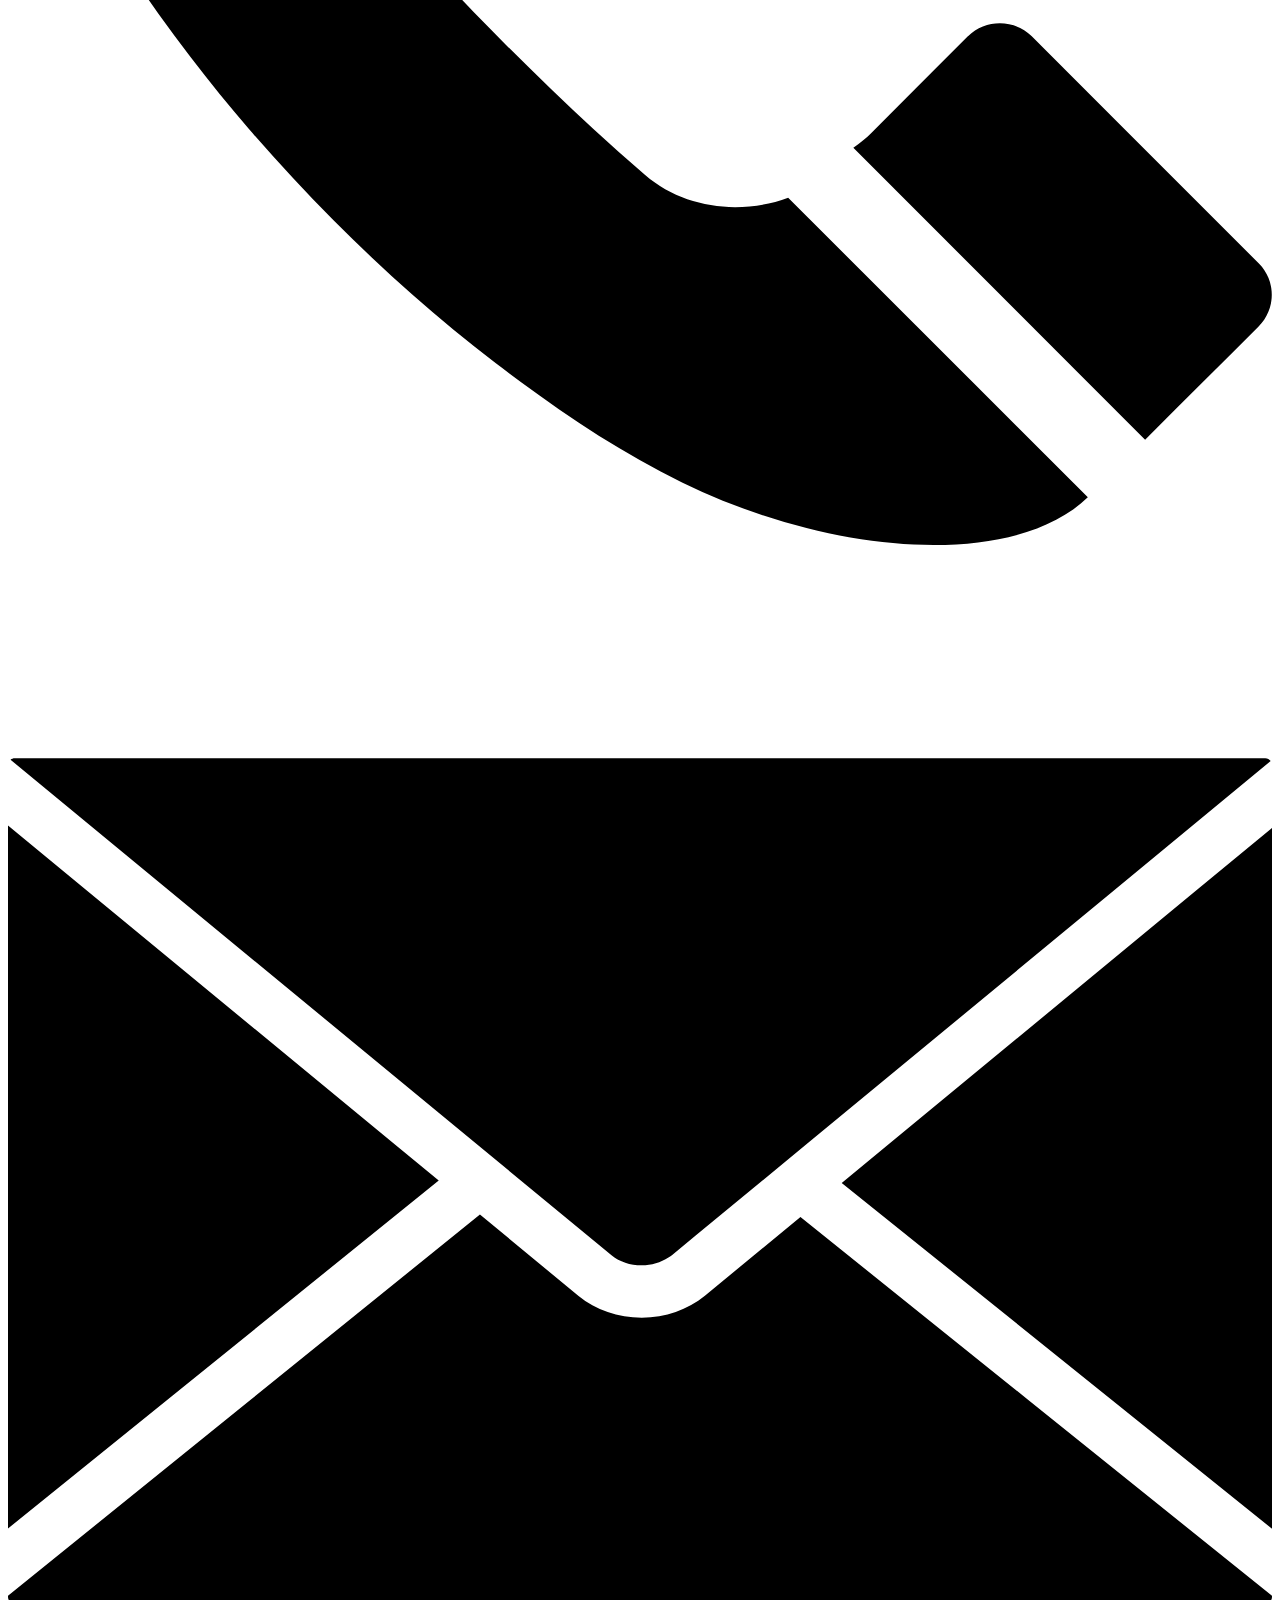
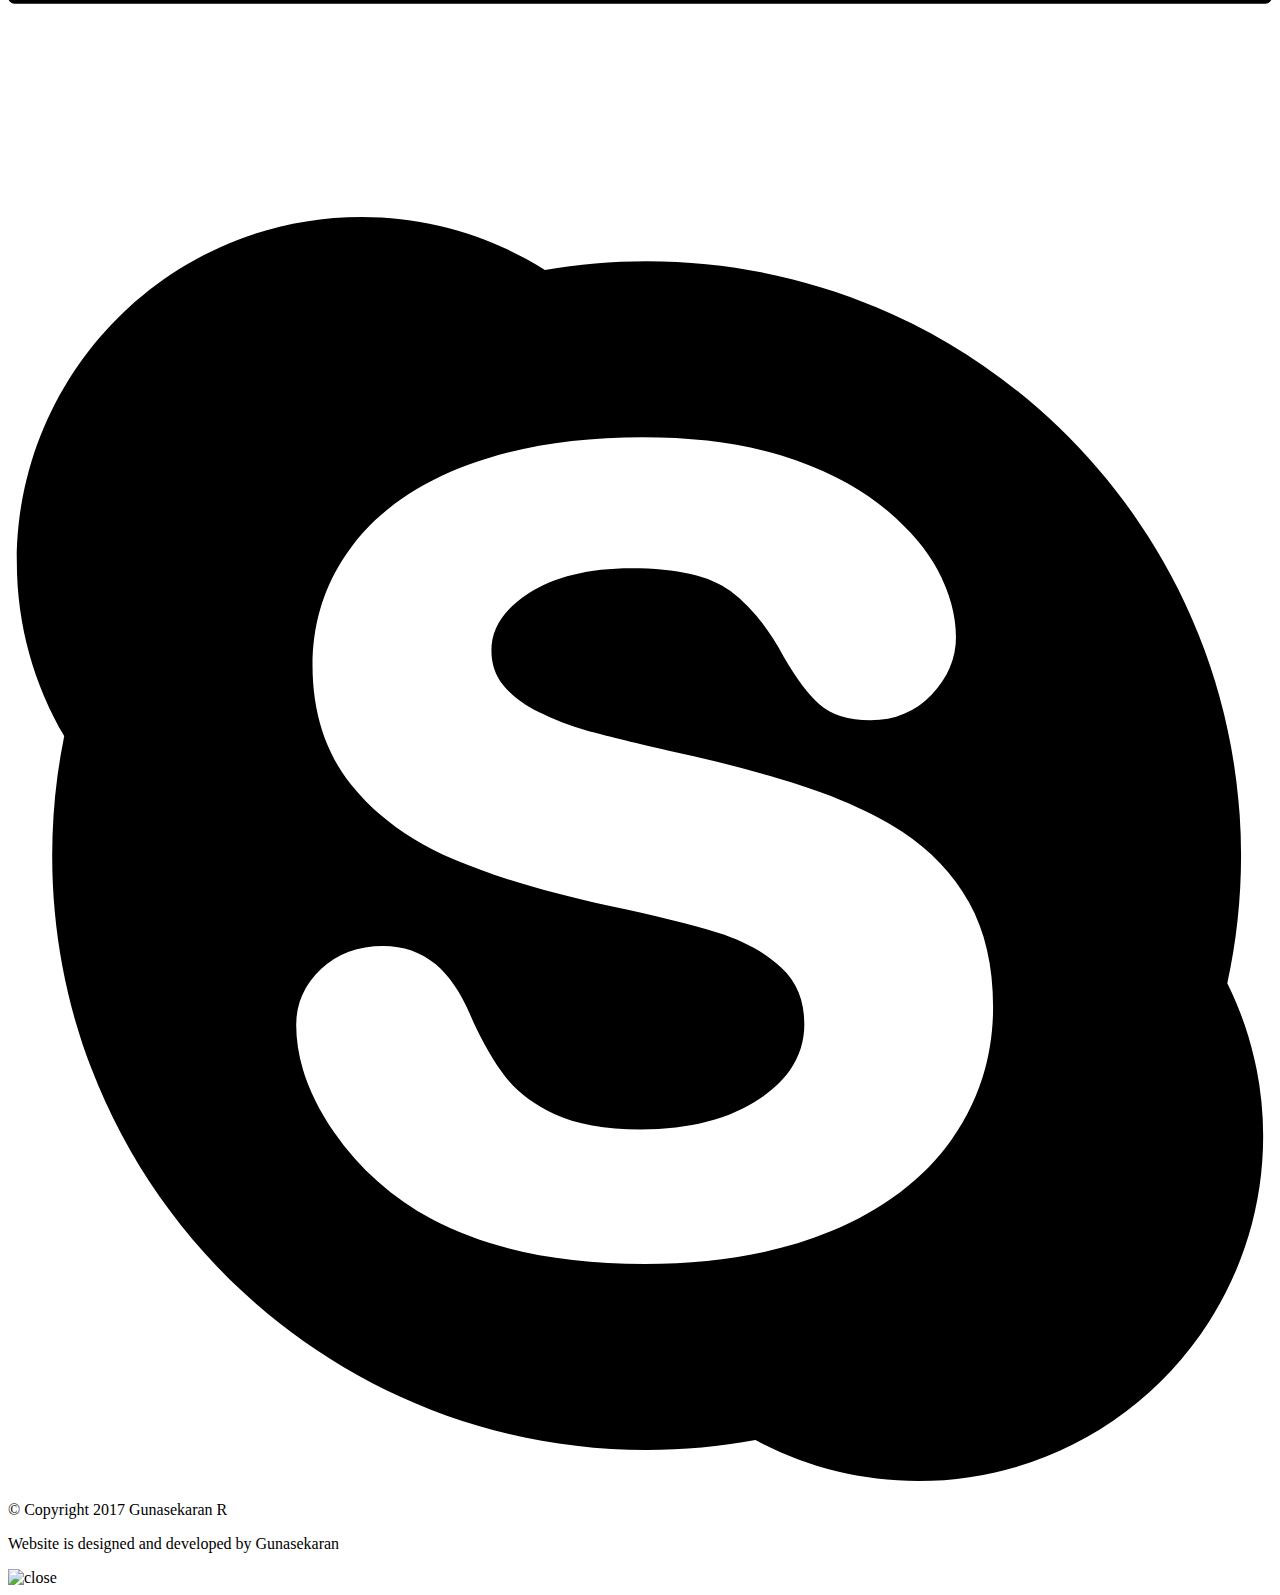
==== commit e7829109: "youtube video fix" ====
--- a/index.html
+++ b/index.html
@@ -4,6 +4,14 @@
 <head>
     <meta charset="UTF-8">
     <meta name="viewport" content="width=device-width, initial-scale=1.0">
+    <title>Guna</title>
+    <meta property="og:title" content="Guna - Developer cum Designer" />
+    <meta property="og:type" content="website" />
+    <meta property="og:url" content="http://guna.co.in" />
+    <meta property="og:image" content="img/dp6.jpg" />
+    <meta property="og:description" content="I'm a designer cum animator cum fullstack-developer with over all 5yrs of experiance. Basically, I love to create colorful and interactive stuffs. When it comes to coding, never compromize on clean and optimized code as much as possible." />
+    <link rel="shortcut icon" href="/favicon.ico" type="image/x-icon">
+    <link rel="icon" href="/favicon.ico" type="image/x-icon">
     <link rel="stylesheet/less" type="text/css" href="style/grid.less" />
     <link rel="stylesheet/less" type="text/css" href="style/fonts.less" />
     <link rel="stylesheet/less" type="text/css" href="style/style.less" />
@@ -12,7 +20,6 @@
     <script type="text/javascript" src="script/plug-ins/smooth-scroll.js"></script>
     <script type="text/javascript" src="script/jquery-3.2.1.min.js"></script>
     <script type="text/javascript" src="script/script.js"></script>
-    <title>Guna</title>
 </head>
 
 <body>
@@ -24,7 +31,7 @@
 <!--                        <img src="img/icons/logo-temp2.png" />-->
                     </div>
                     <div class="nav-header">
-                    <div class="nav-header-float nav-header-inner">
+                    <div class="nav-header-slider nav-header-inner">
                         
                         <div class="nav-logo">
                             <div class="nav-logo-picture">
@@ -193,7 +200,7 @@
                                                     <div class="popup-desc">
                                                         <div class="popup-left">
                                                             <div class="v-wrap">
-                                                                <iframe style="background-color:black;" width="560" height="315" src="https://www.youtube-nocookie.com/embed/25QKMr5A9Kc" rel="0"  allowfullscreen></iframe>
+                                                                <iframeDummy style="background-color:black;" width="560" height="315" src="https://www.youtube-nocookie.com/embed/25QKMr5A9Kc" rel="0"  allowfullscreen></iframeDummy>
                                                             </div>
                                                         </div>
                                                         <div class="popup-right">
@@ -235,7 +242,7 @@
                                                     <div class="popup-desc">
                                                         <div class="popup-left">
                                                             <div class="v-wrap">
-                                                                <iframe style="background-color:black;" width="560" height="315" src="https://www.youtube-nocookie.com/embed/nJR_IozJobk" rel="0"  allowfullscreen></iframe>
+                                                                <iframeDummy style="background-color:black;" width="560" height="315" src="https://www.youtube-nocookie.com/embed/nJR_IozJobk" rel="0"  allowfullscreen></iframeDummy>
                                                             </div>
                                                         </div>
                                                         <div class="popup-right">
@@ -387,7 +394,7 @@
                                                     <h3>Via.com - Asia's Largest Travel Network #HarKahin</h3>
                                                     <div class="popup-desc one-column">
                                                         <div class="v-wrap">
-                                                            <iframe style="background-color:black;" width="560" height="315" src="https://www.youtube-nocookie.com/embed/hpT-b7rMAtc" rel="0"  allowfullscreen></iframe>
+                                                            <iframeDummy style="background-color:black;" width="560" height="315" src="https://www.youtube-nocookie.com/embed/hpT-b7rMAtc" rel="0"  allowfullscreen></iframeDummy>
                                                         </div>
                                                         <p>I worked as a frelance designer and animator for this project. I created the animated video with the script provided by the client team. Music was composed from client's end.</p>
                                                         <div class="popup-actions">
@@ -414,7 +421,7 @@
                                                     <h3>Detonation - Motion Graphics Template</h3>
                                                     <div class="popup-desc one-column">
                                                         <div class="v-wrap">
-                                                            <iframe style="background-color:black;" width="560" height="315" src="https://www.youtube-nocookie.com/embed/-nHqIg4Cyak" rel="0"  allowfullscreen></iframe>
+                                                            <iframeDummy style="background-color:black;" width="560" height="315" src="https://www.youtube-nocookie.com/embed/-nHqIg4Cyak" rel="0"  allowfullscreen></iframeDummy>
                                                         </div>
                                                         <p>Climatic gallery video with lot of custamization available</p>
 
@@ -442,7 +449,7 @@
                                                     <h3>Intelligent Transport Management System (iTraMS)</h3>
                                                     <div class="popup-desc one-column">
                                                         <div class="v-wrap">
-                                                            <iframe style="background-color:black;" width="560" height="315" src="https://www.youtube-nocookie.com/embed/m5yv-v57exM" rel="0"  allowfullscreen></iframe>
+                                                            <iframeDummy style="background-color:black;" width="560" height="315" src="https://www.youtube-nocookie.com/embed/m5yv-v57exM" rel="0"  allowfullscreen></iframeDummy>
                                                         </div>
                                                         <p>Created this animated video project for Bosch to explain their new technology. It was fun project to work.</p>
 
@@ -469,7 +476,7 @@
                                                     <h3>The Presenter - Motion Graphics Template</h3>
                                                     <div class="popup-desc one-column">
                                                         <div class="v-wrap">
-                                                            <iframe style="background-color:black;" width="560" height="315" src="https://www.youtube-nocookie.com/embed/fugKNVi-uWo" rel="0"  allowfullscreen></iframe>
+                                                            <iframeDummy style="background-color:black;" width="560" height="315" src="https://www.youtube-nocookie.com/embed/fugKNVi-uWo" rel="0"  allowfullscreen></iframeDummy>
                                                         </div>
                                                         <p>Creative photo gallery video. Which can be used for any purpose also very easy to edit.</p>
 
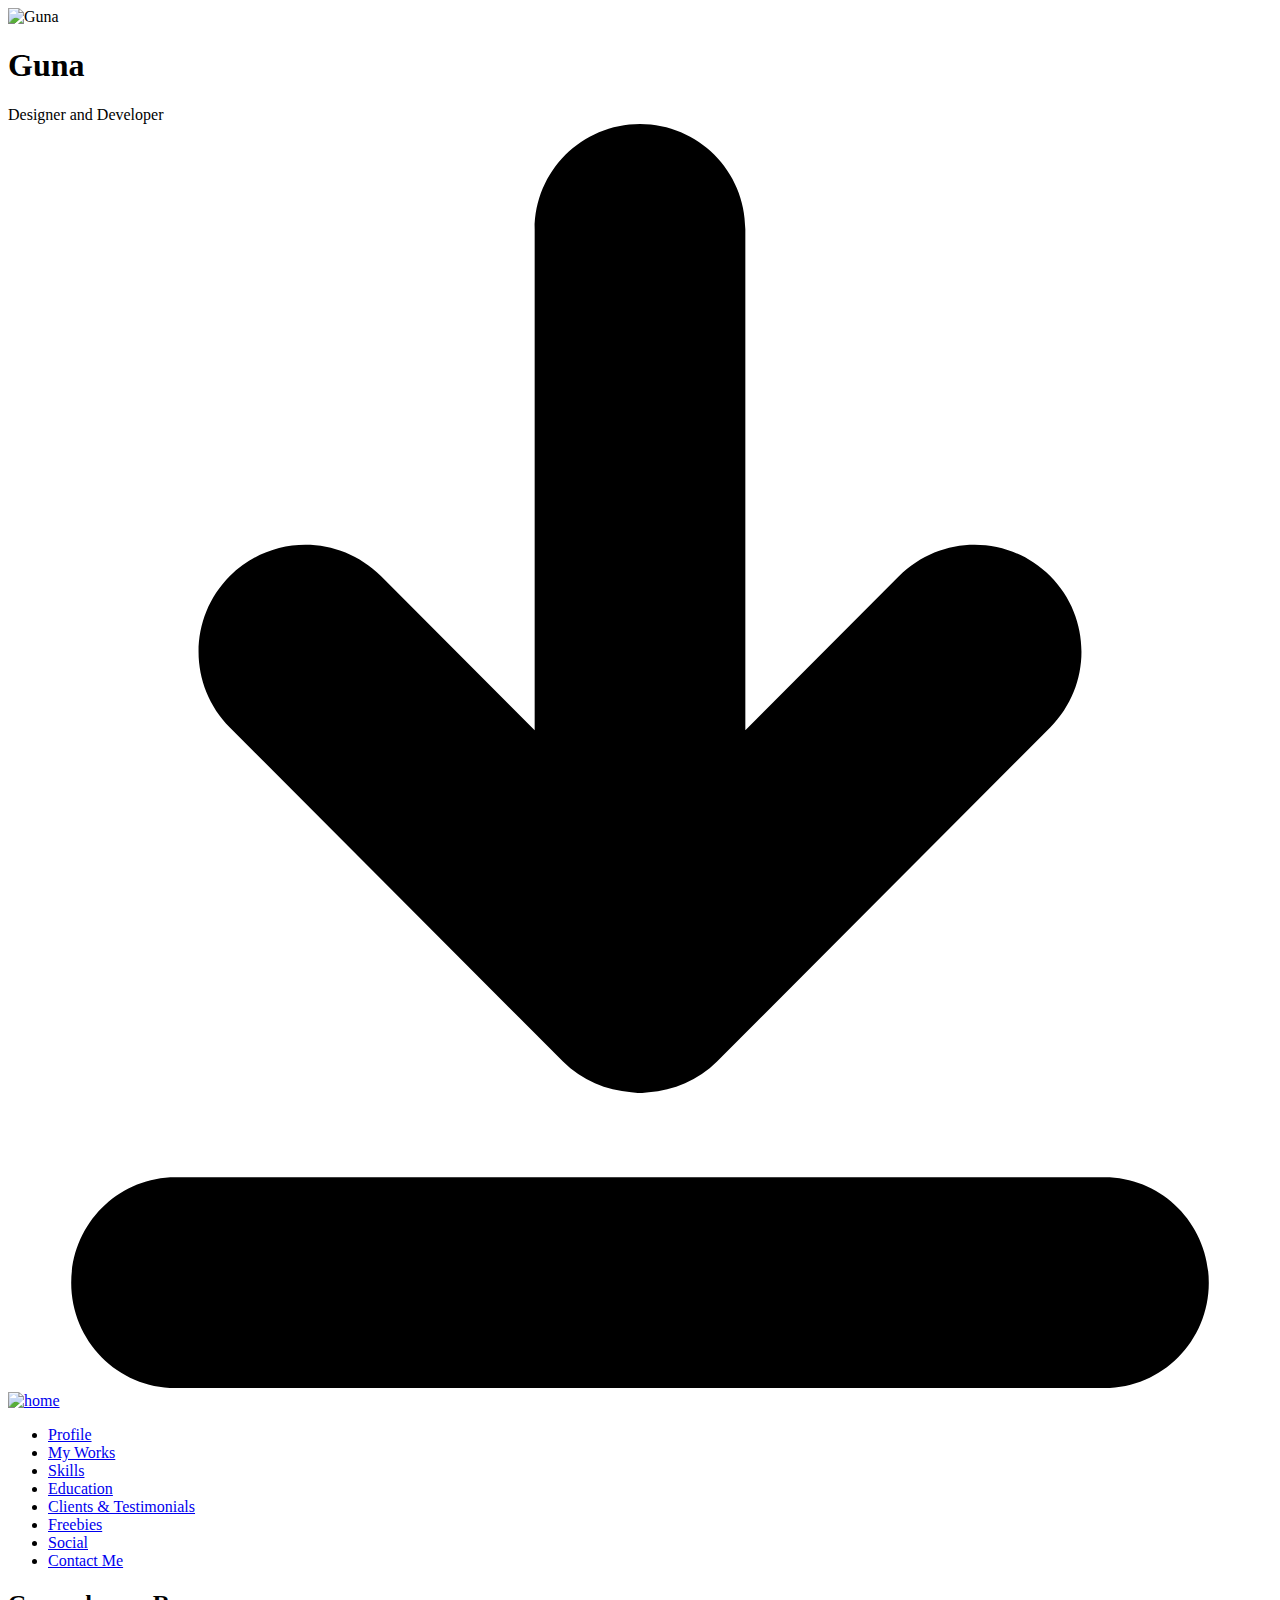
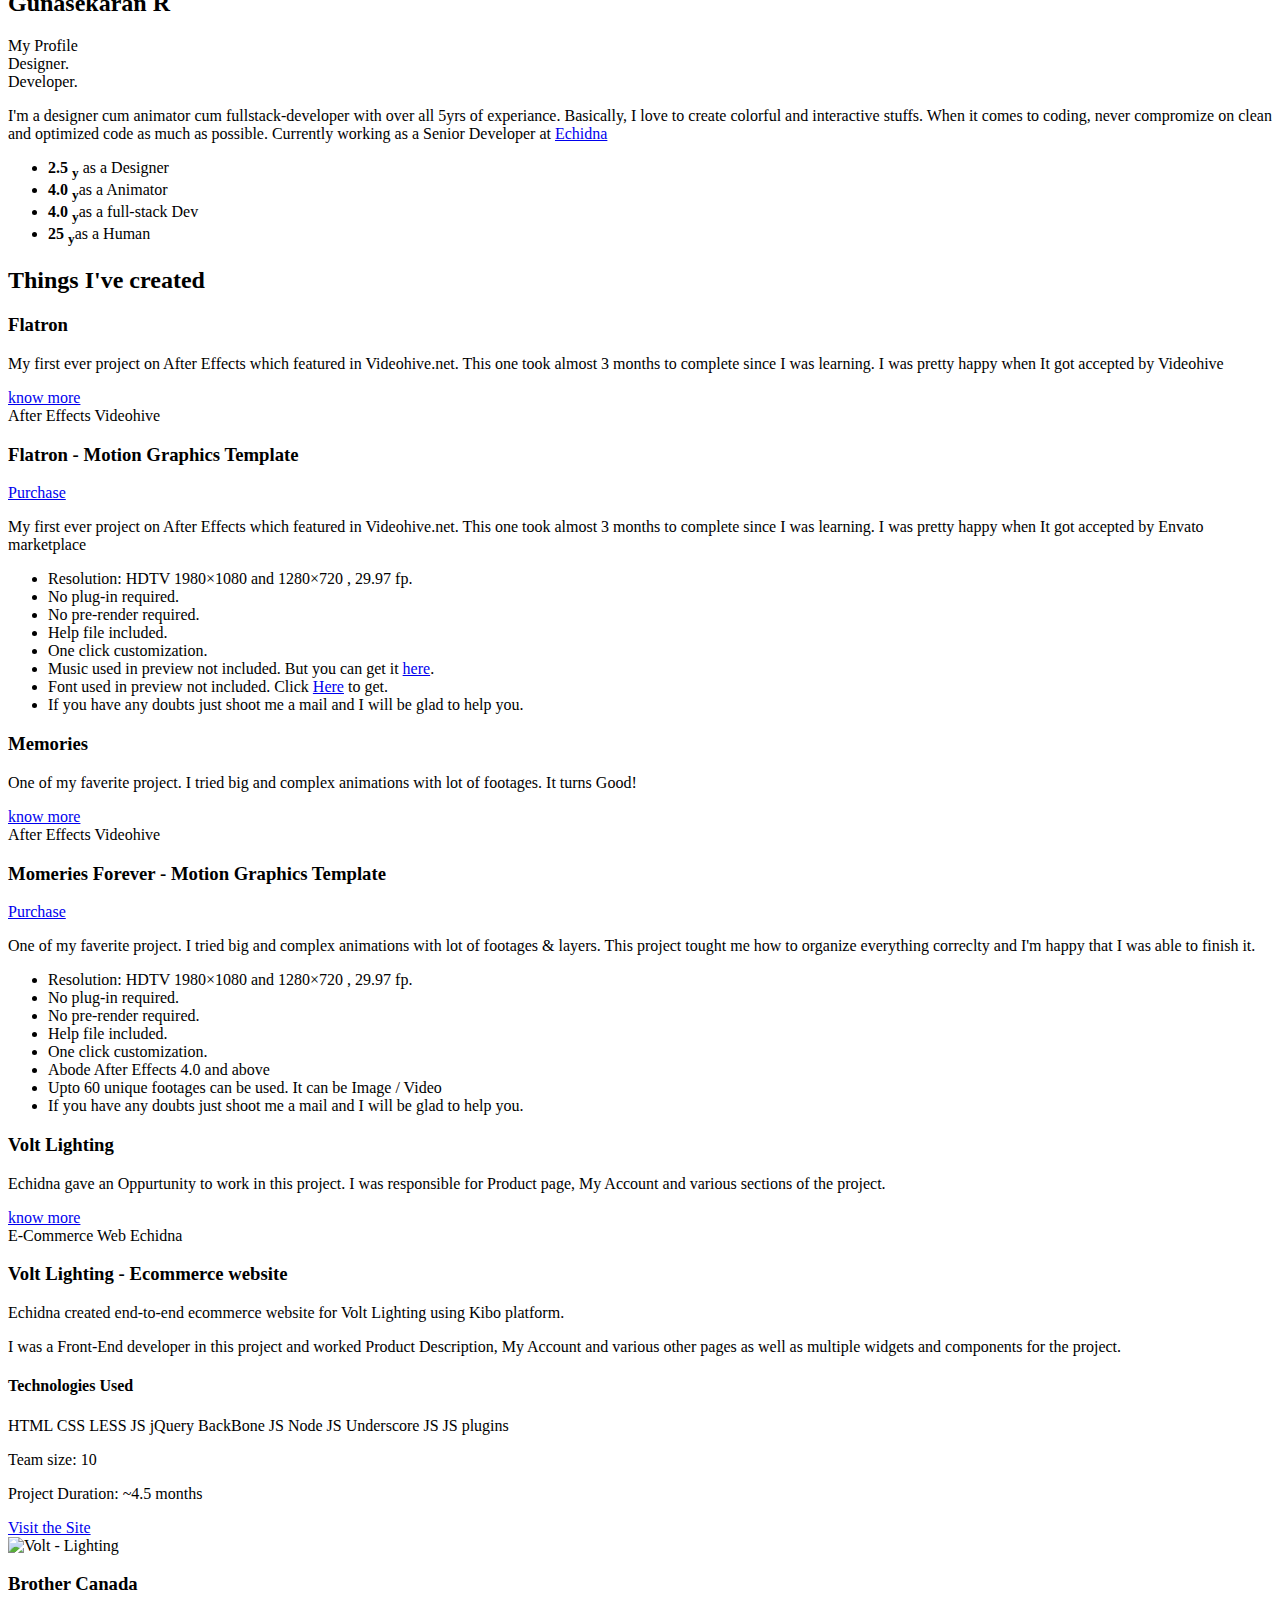
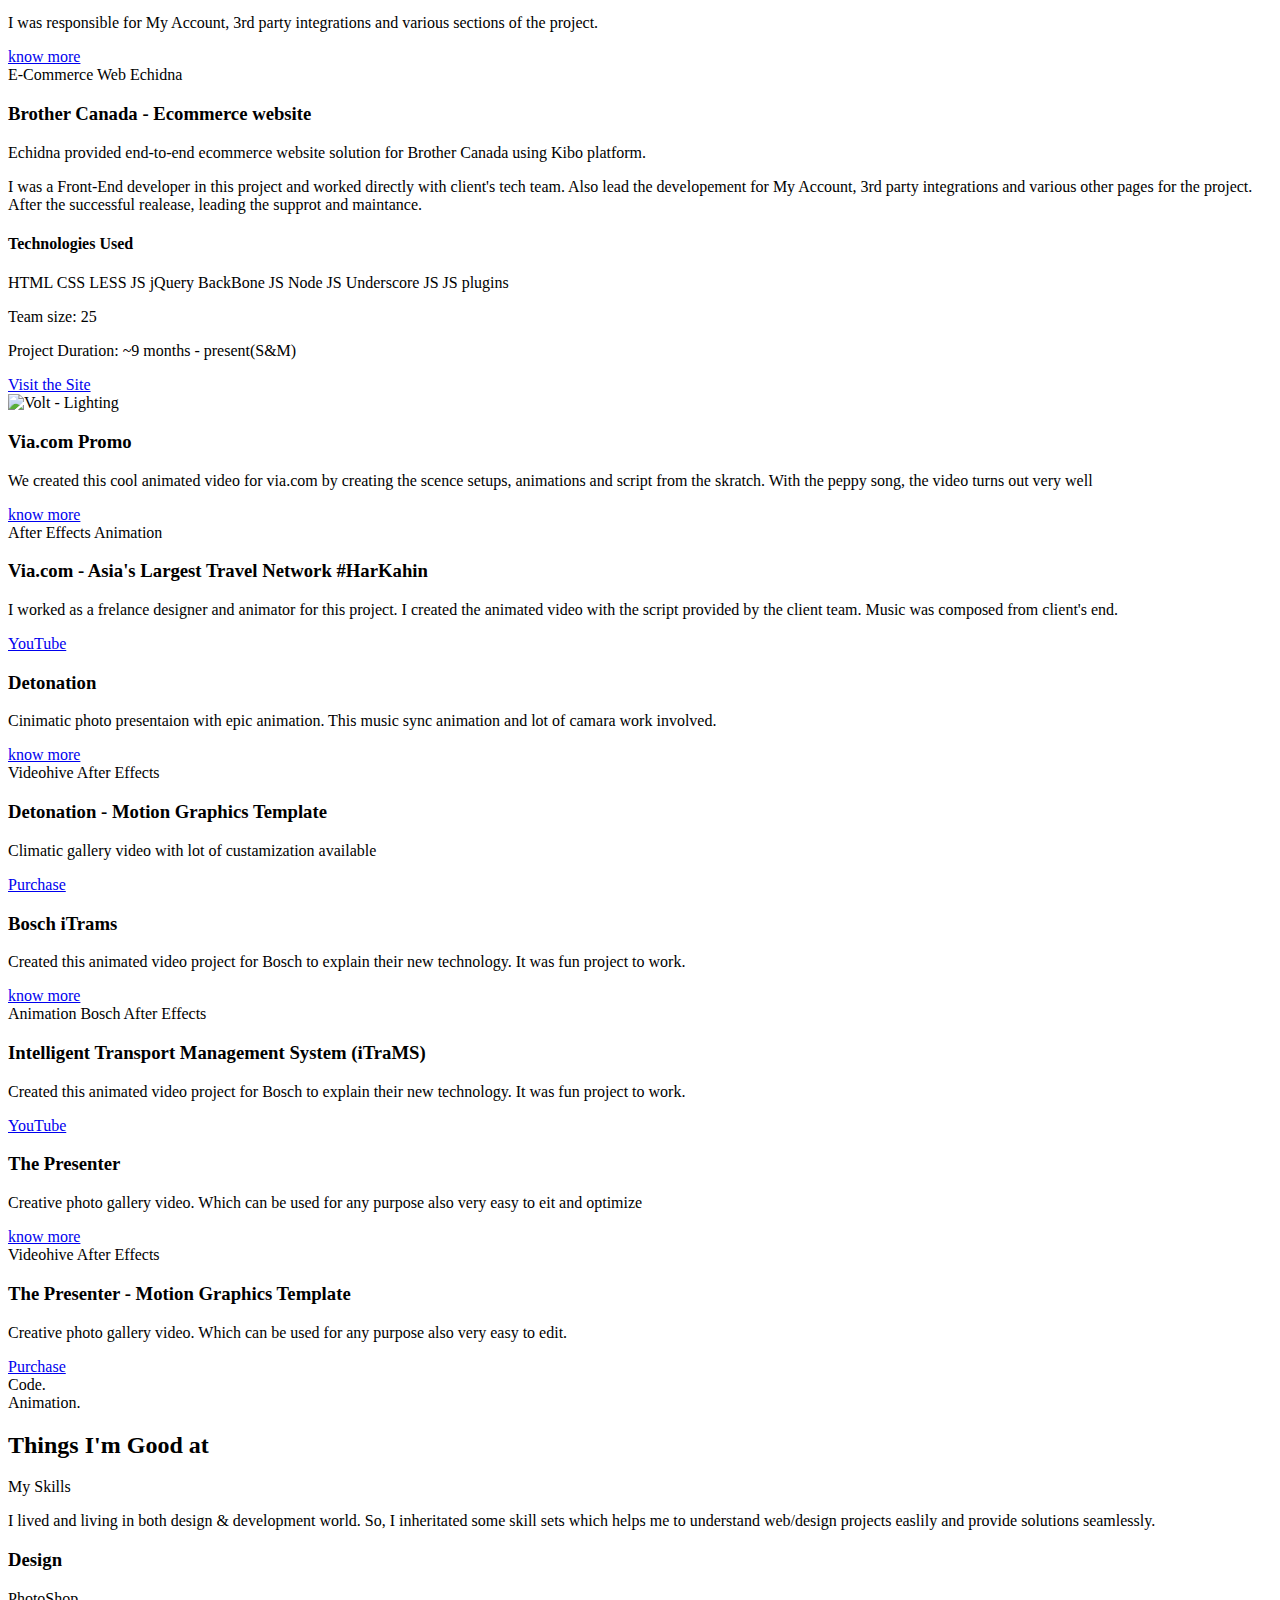
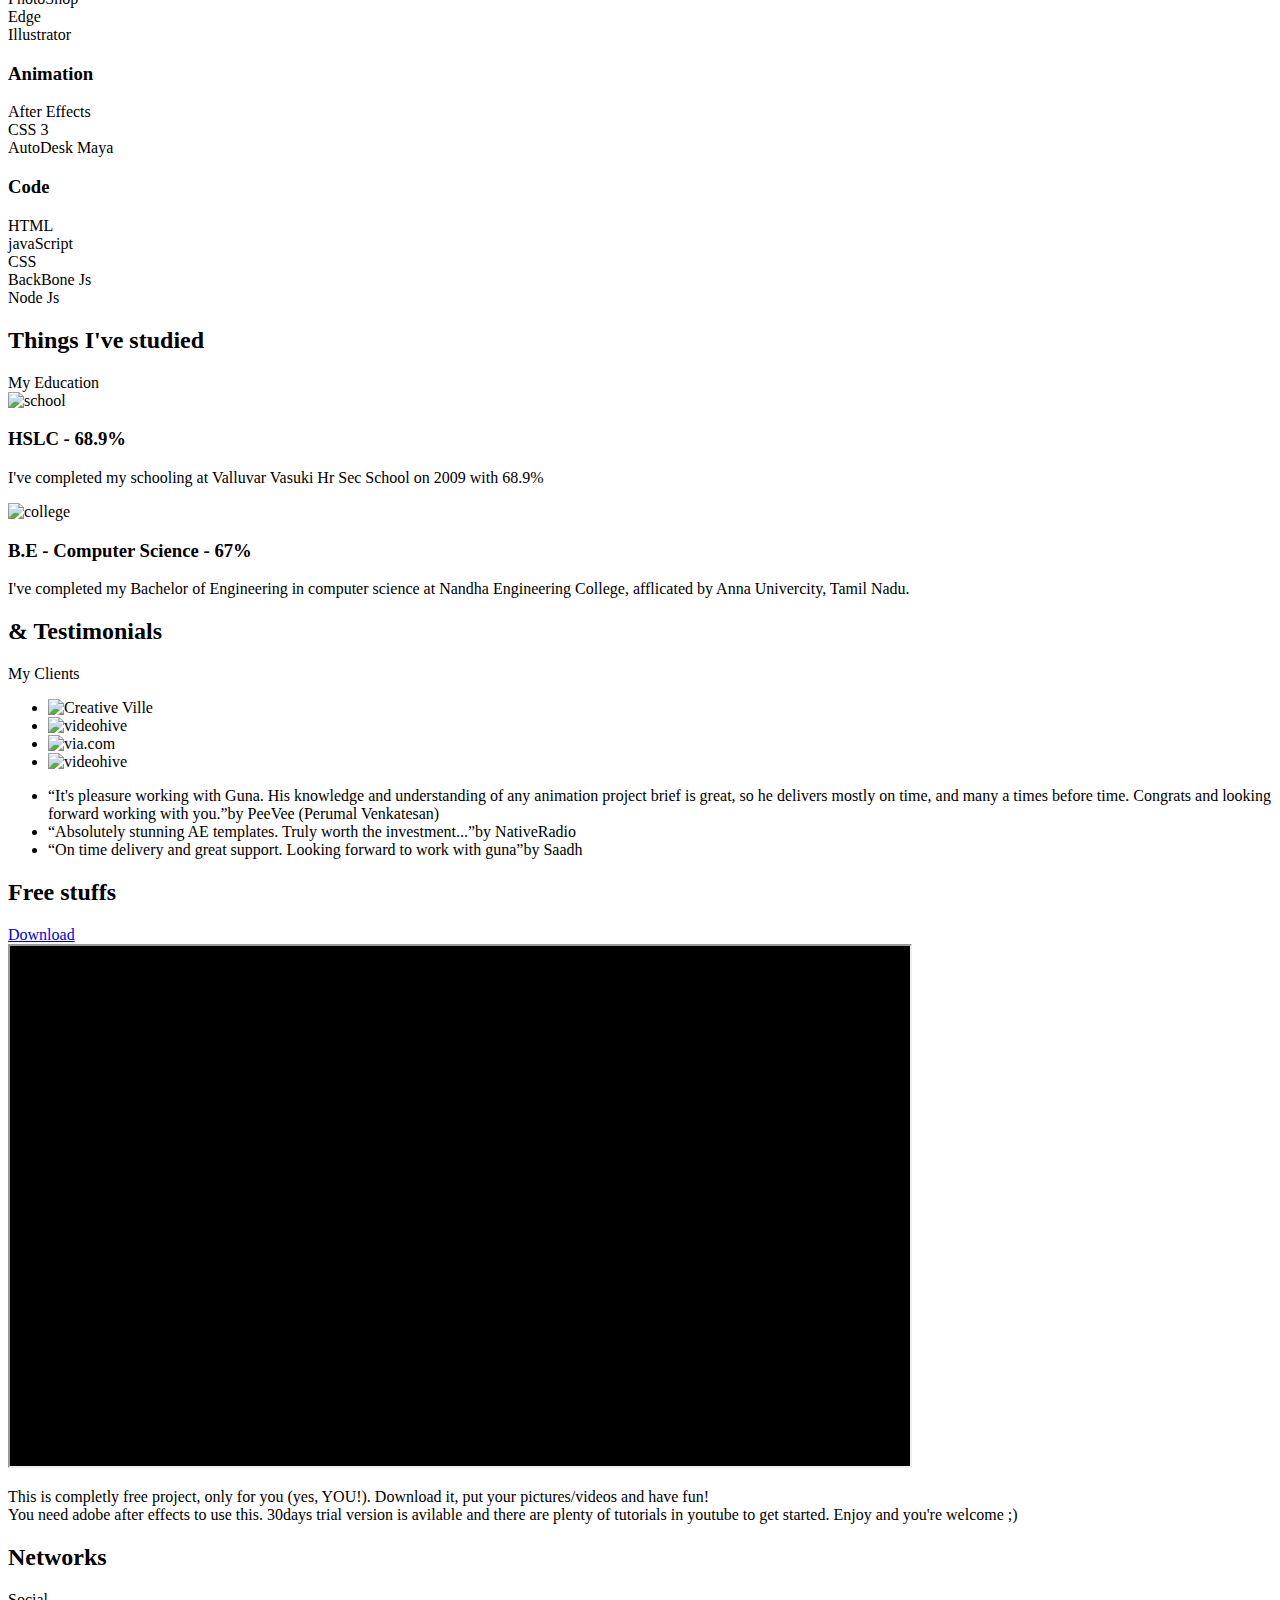
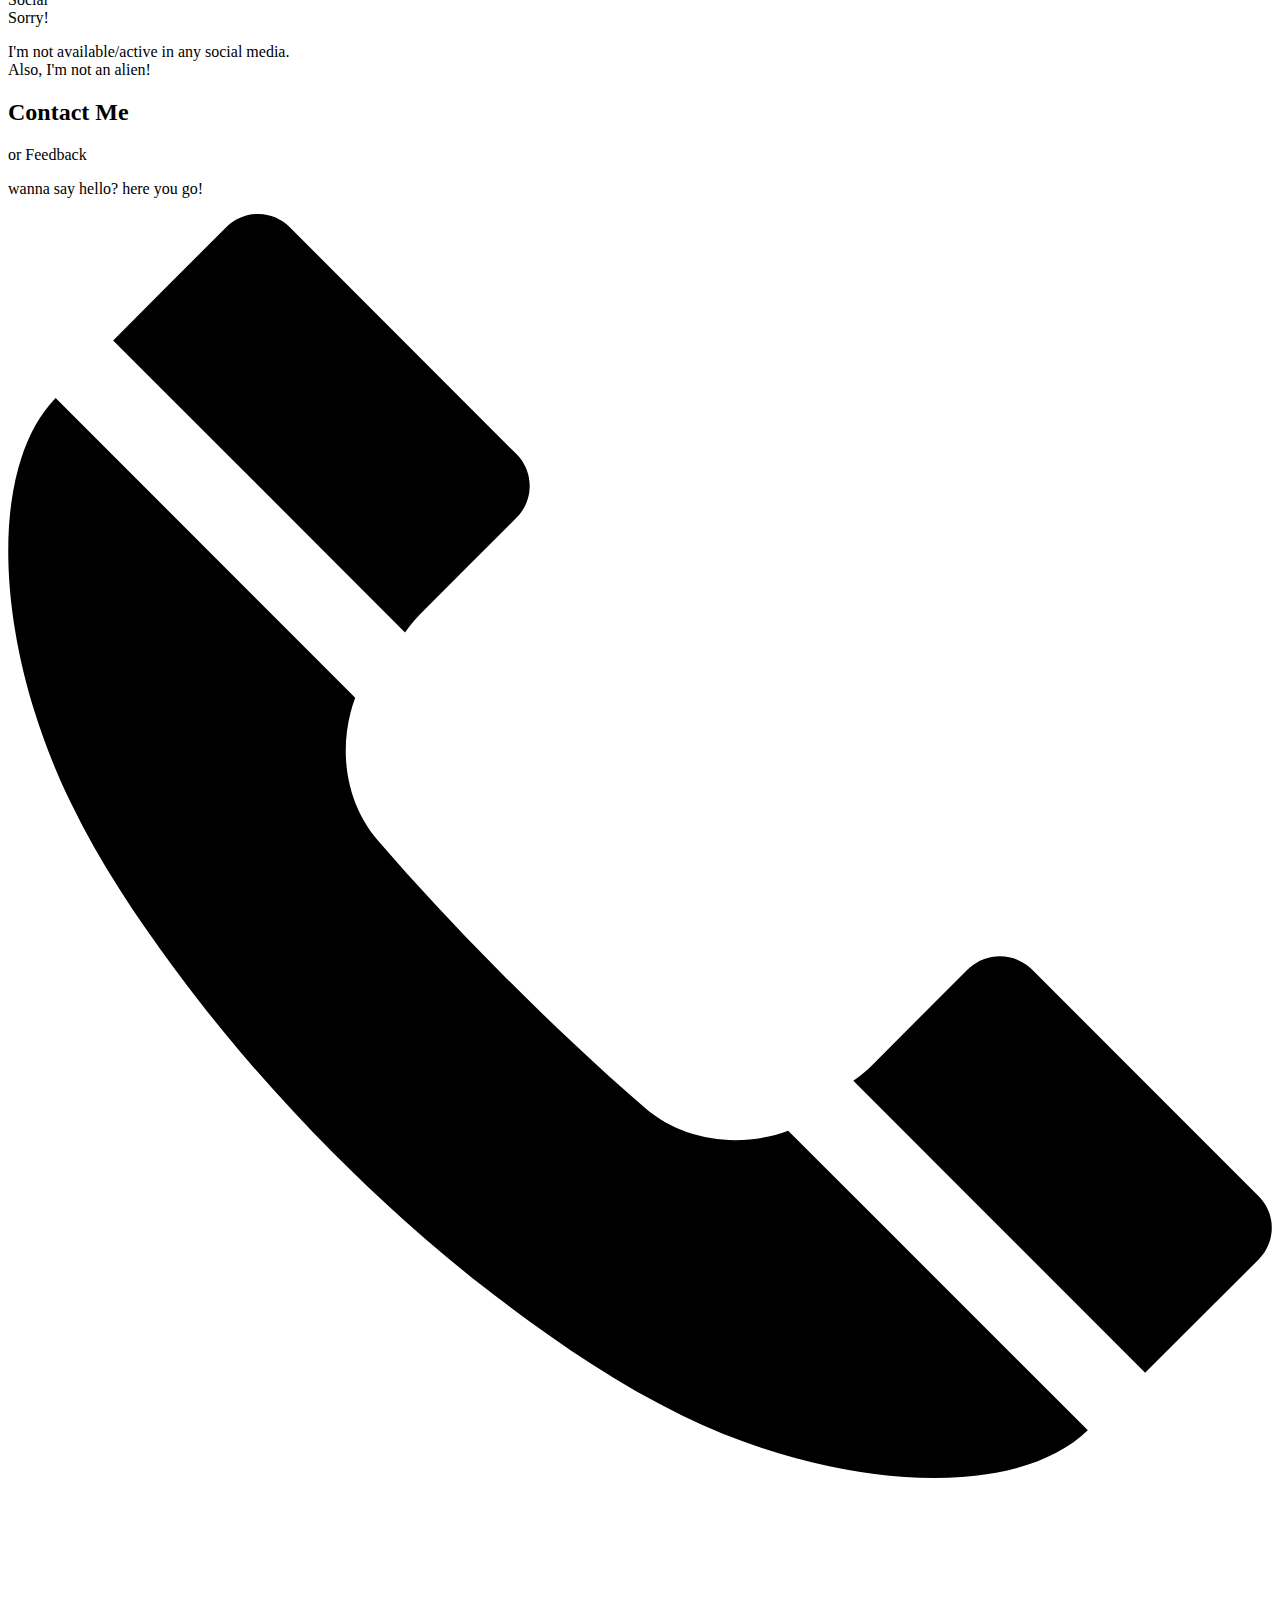
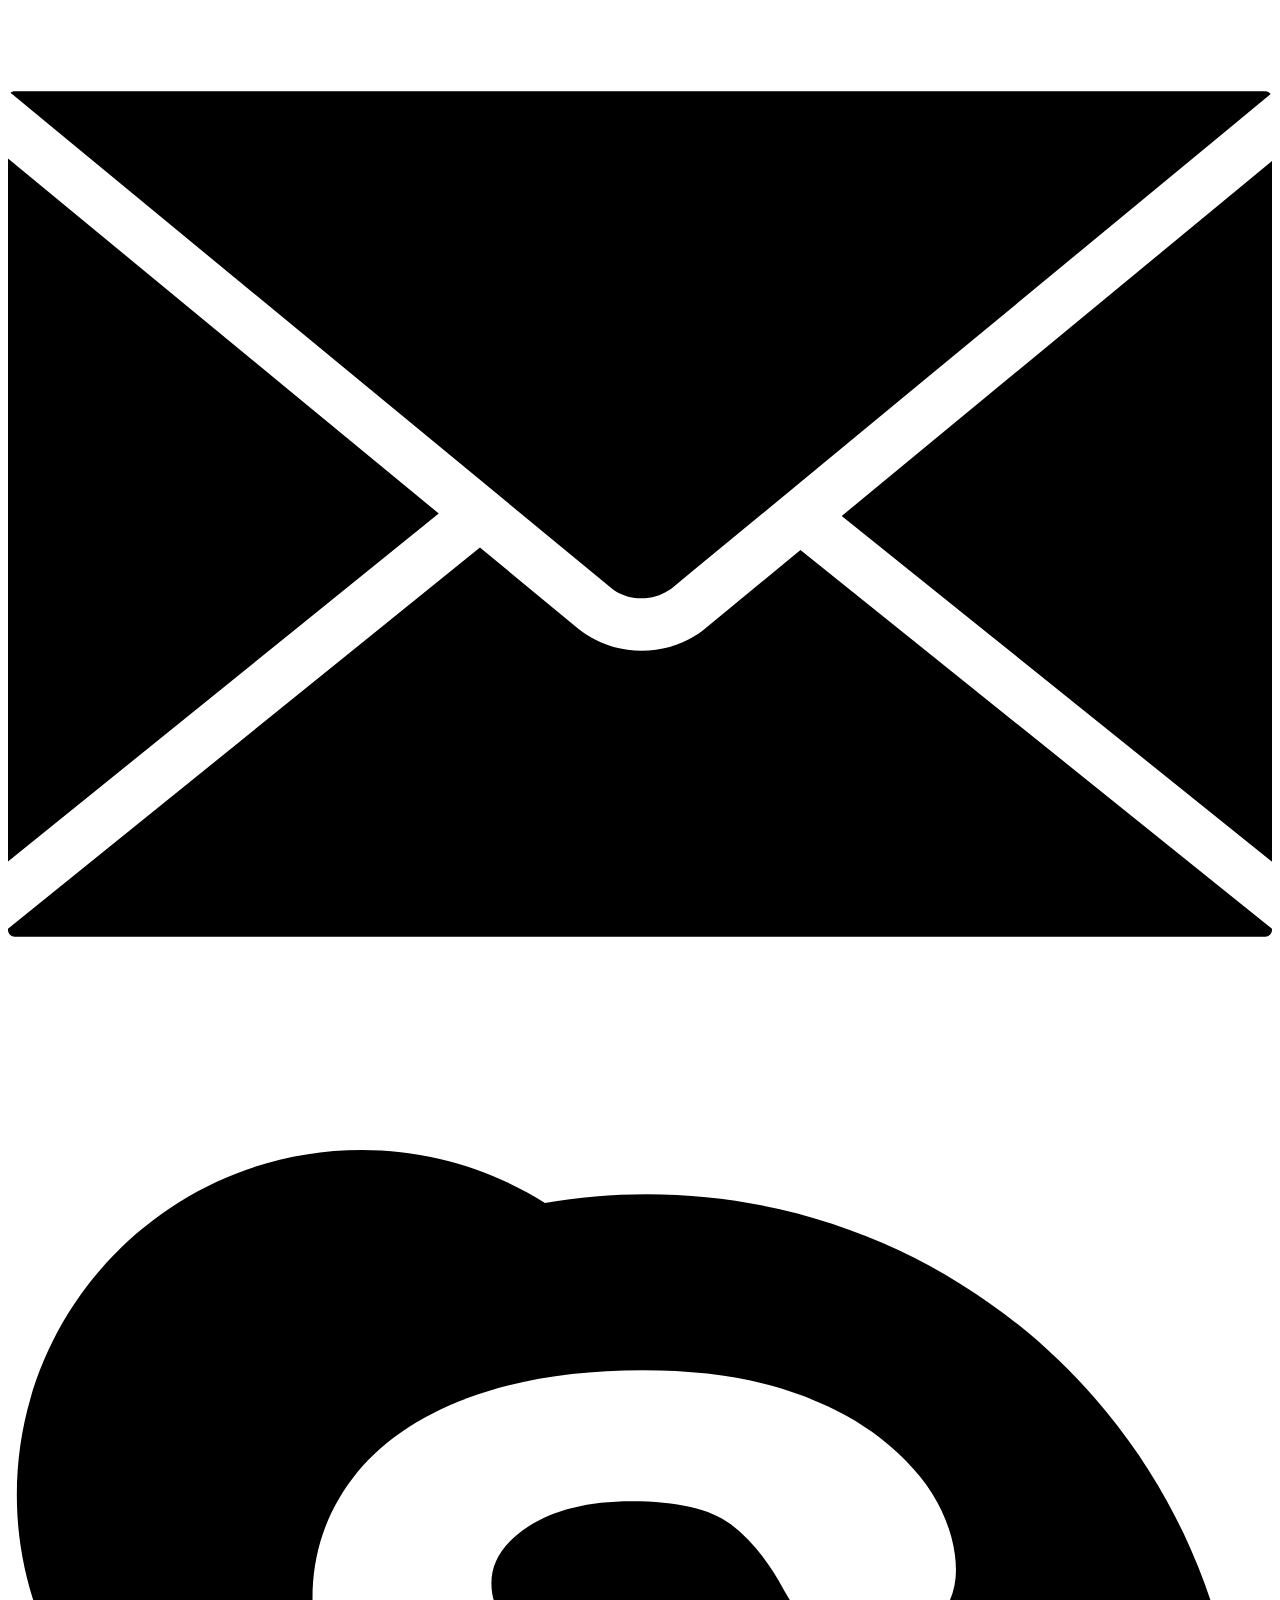
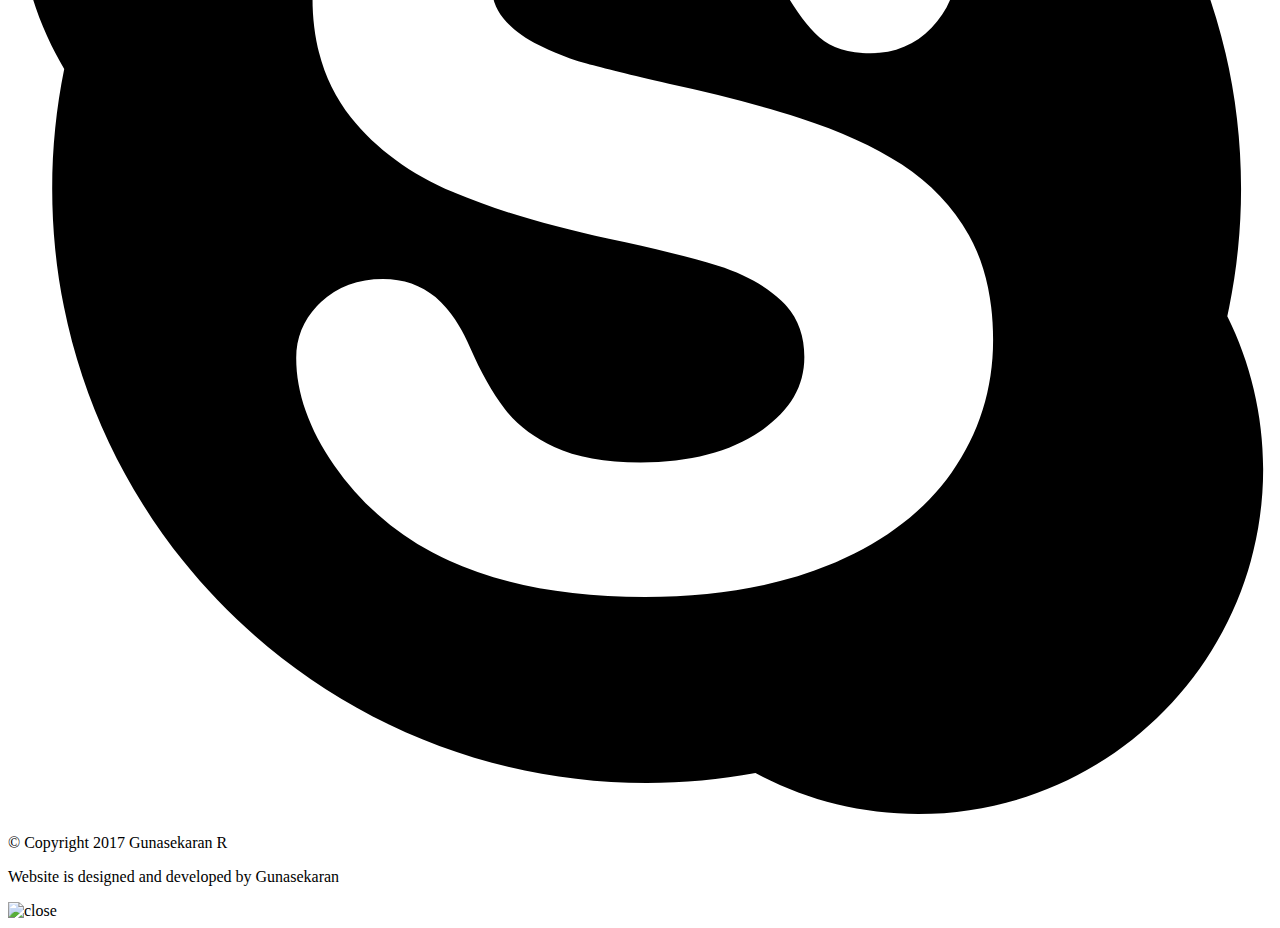
==== commit 2c7d1666: "file download" ====
--- a/index.html
+++ b/index.html
@@ -41,20 +41,8 @@
                                 <h1 class="nav-name"> Guna </h1>
                                 <span class="nav-desc"> Designer and Developer </span>
                                 <div class="nav-social">
-                                    <span class="nav-social-share">
-                                            <svg version="1.1" id="Capa_1" xmlns="http://www.w3.org/2000/svg" xmlns:xlink="http://www.w3.org/1999/xlink" x="0px" y="0px"
-	 width="663px" height="663px" viewBox="0 0 663 663" style="enable-background:new 0 0 663 663;" xml:space="preserve">
-                                                <g id="_x35__37_">
-                                                        <path d="M510,408c-45.135,0-84.558,23.588-107.202,58.956l-136.527-78.03c8.797-17.34,14.229-36.644,14.229-57.426
-                                                            c0-12.827-2.474-24.964-5.993-36.644l142.061-81.167C439.85,238.935,472.948,255,510,255c70.405,0,127.5-57.095,127.5-127.5
-                                                            S580.405,0,510,0S382.5,57.095,382.5,127.5c0,12.827,2.474,24.964,5.992,36.644l-142.06,81.192
-                                                            C223.15,220.065,190.051,204,153,204c-70.405,0-127.5,57.069-127.5,127.5C25.5,401.905,82.595,459,153,459
-                                                            c29.07,0,55.539-10.098,76.984-26.494l153.893,89.198c-0.484,4.616-1.377,9.078-1.377,13.796c0,70.405,57.095,127.5,127.5,127.5
-                                                            s127.5-57.095,127.5-127.5S580.405,408,510,408z"/>
-                                                </g>
-                                            </svg>
-                                        </span>
                                     <span class="nav-social-download">
+                                        <a href="downloads/Gunasekaran_R-FrontEndDev.pdf" download>
                                             <svg version="1.1" id="Capa_2" xmlns="http://www.w3.org/2000/svg" xmlns:xlink="http://www.w3.org/1999/xlink" x="0px" y="0px"
 	 viewBox="0 0 268.476 268.476" style="enable-background:new 0 0 268.476 268.476;" xml:space="preserve">
 <g id="Download">
@@ -66,6 +54,7 @@
 		c-8.86-8.876-23.226-8.876-32.086,0c-8.86,8.875-8.86,23.267,0,32.142L117.881,199.136z"/>
 </g>
 </svg>
+                                        </a>
                                         </span>
                                 </div>
                             </div>
@@ -200,7 +189,7 @@
                                                     <div class="popup-desc">
                                                         <div class="popup-left">
                                                             <div class="v-wrap">
-                                                                <iframeDummy style="background-color:black;" width="560" height="315" src="https://www.youtube-nocookie.com/embed/25QKMr5A9Kc" rel="0"  allowfullscreen></iframeDummy>
+                                                                <iframedummy style="background-color:black;" width="560" height="315" src="https://www.youtube-nocookie.com/embed/25QKMr5A9Kc" rel="0"  allowfullscreen></iframedummy>
                                                             </div>
                                                         </div>
                                                         <div class="popup-right">
@@ -242,7 +231,7 @@
                                                     <div class="popup-desc">
                                                         <div class="popup-left">
                                                             <div class="v-wrap">
-                                                                <iframeDummy style="background-color:black;" width="560" height="315" src="https://www.youtube-nocookie.com/embed/nJR_IozJobk" rel="0"  allowfullscreen></iframeDummy>
+                                                                <iframedummy style="background-color:black;" width="560" height="315" src="https://www.youtube-nocookie.com/embed/nJR_IozJobk" rel="0"  allowfullscreen></iframedummy>
                                                             </div>
                                                         </div>
                                                         <div class="popup-right">
@@ -394,7 +383,7 @@
                                                     <h3>Via.com - Asia's Largest Travel Network #HarKahin</h3>
                                                     <div class="popup-desc one-column">
                                                         <div class="v-wrap">
-                                                            <iframeDummy style="background-color:black;" width="560" height="315" src="https://www.youtube-nocookie.com/embed/hpT-b7rMAtc" rel="0"  allowfullscreen></iframeDummy>
+                                                            <iframedummy style="background-color:black;" width="560" height="315" src="https://www.youtube-nocookie.com/embed/hpT-b7rMAtc" rel="0"  allowfullscreen></iframedummy>
                                                         </div>
                                                         <p>I worked as a frelance designer and animator for this project. I created the animated video with the script provided by the client team. Music was composed from client's end.</p>
                                                         <div class="popup-actions">
@@ -421,7 +410,7 @@
                                                     <h3>Detonation - Motion Graphics Template</h3>
                                                     <div class="popup-desc one-column">
                                                         <div class="v-wrap">
-                                                            <iframeDummy style="background-color:black;" width="560" height="315" src="https://www.youtube-nocookie.com/embed/-nHqIg4Cyak" rel="0"  allowfullscreen></iframeDummy>
+                                                            <iframedummy style="background-color:black;" width="560" height="315" src="https://www.youtube-nocookie.com/embed/-nHqIg4Cyak" rel="0"  allowfullscreen></iframedummy>
                                                         </div>
                                                         <p>Climatic gallery video with lot of custamization available</p>
 
@@ -449,7 +438,7 @@
                                                     <h3>Intelligent Transport Management System (iTraMS)</h3>
                                                     <div class="popup-desc one-column">
                                                         <div class="v-wrap">
-                                                            <iframeDummy style="background-color:black;" width="560" height="315" src="https://www.youtube-nocookie.com/embed/m5yv-v57exM" rel="0"  allowfullscreen></iframeDummy>
+                                                            <iframedummy style="background-color:black;" width="560" height="315" src="https://www.youtube-nocookie.com/embed/m5yv-v57exM" rel="0"  allowfullscreen></iframedummy>
                                                         </div>
                                                         <p>Created this animated video project for Bosch to explain their new technology. It was fun project to work.</p>
 
@@ -476,7 +465,7 @@
                                                     <h3>The Presenter - Motion Graphics Template</h3>
                                                     <div class="popup-desc one-column">
                                                         <div class="v-wrap">
-                                                            <iframeDummy style="background-color:black;" width="560" height="315" src="https://www.youtube-nocookie.com/embed/fugKNVi-uWo" rel="0"  allowfullscreen></iframeDummy>
+                                                            <iframedummy style="background-color:black;" width="560" height="315" src="https://www.youtube-nocookie.com/embed/fugKNVi-uWo" rel="0"  allowfullscreen></iframedummy>
                                                         </div>
                                                         <p>Creative photo gallery video. Which can be used for any purpose also very easy to edit.</p>
 
@@ -612,7 +601,7 @@
                                         <h2>Free stuffs</h2>
                                     </div>
                                     <div class="actions">
-                                        <a href="downloads" class="visit-link">Download</a>
+                                        <a href="downloads/FreePreoject-aftereffectsCS6.zip" download class="visit-link">Download</a>
                                     </div>
                                     <div class="video-wrap">
                                         <div class="v-wrap">
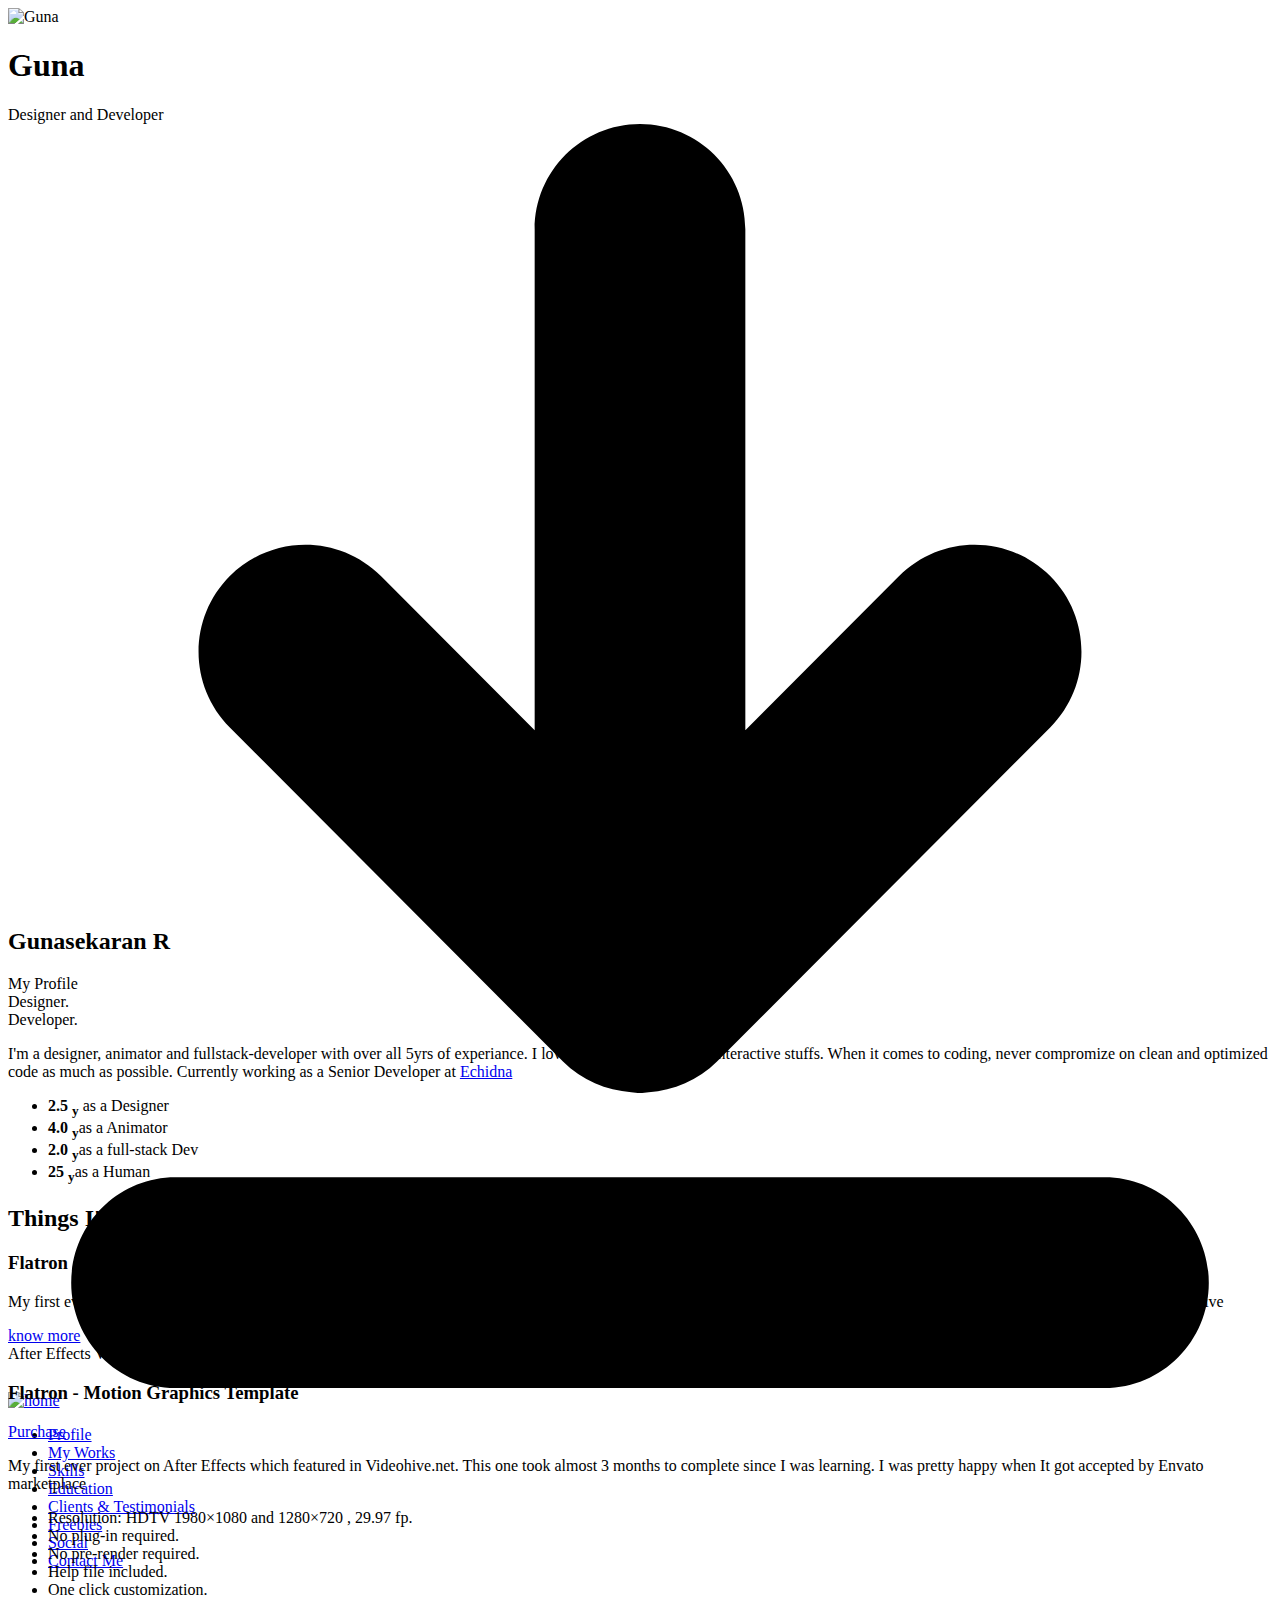
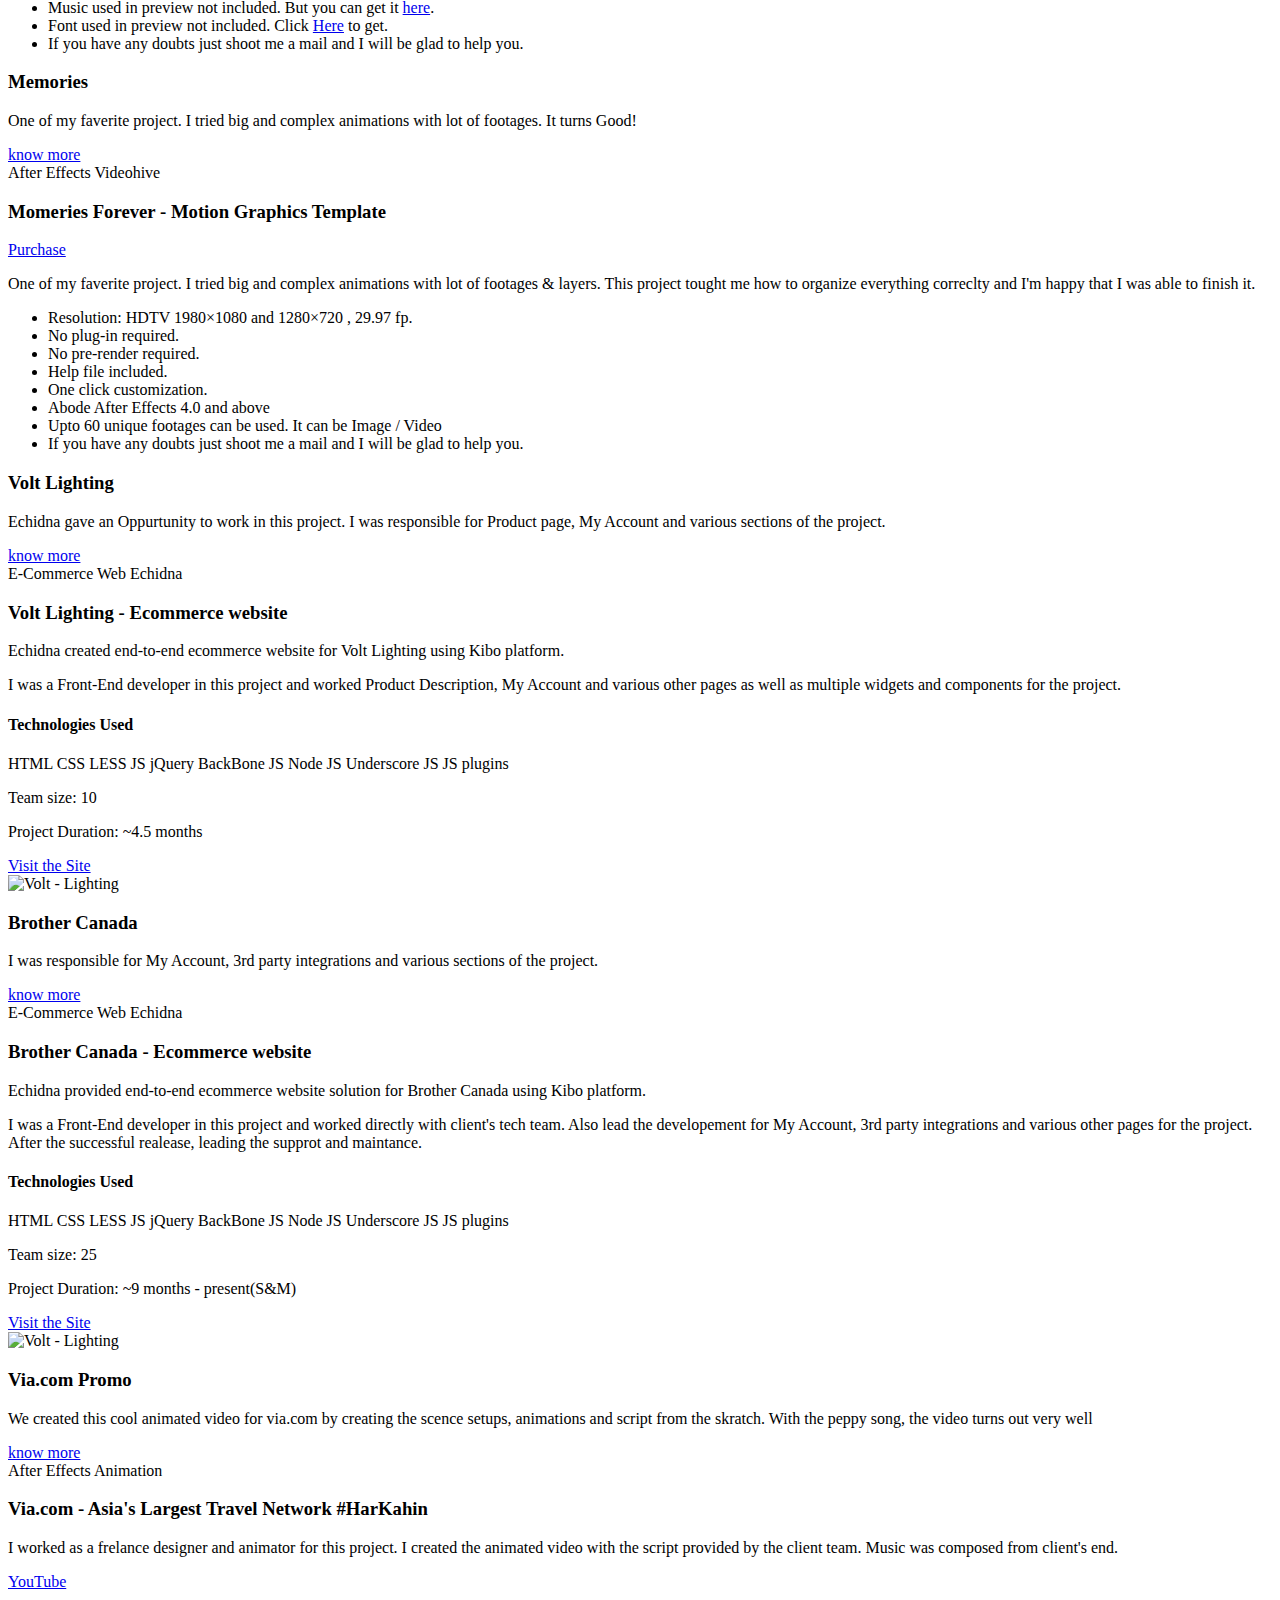
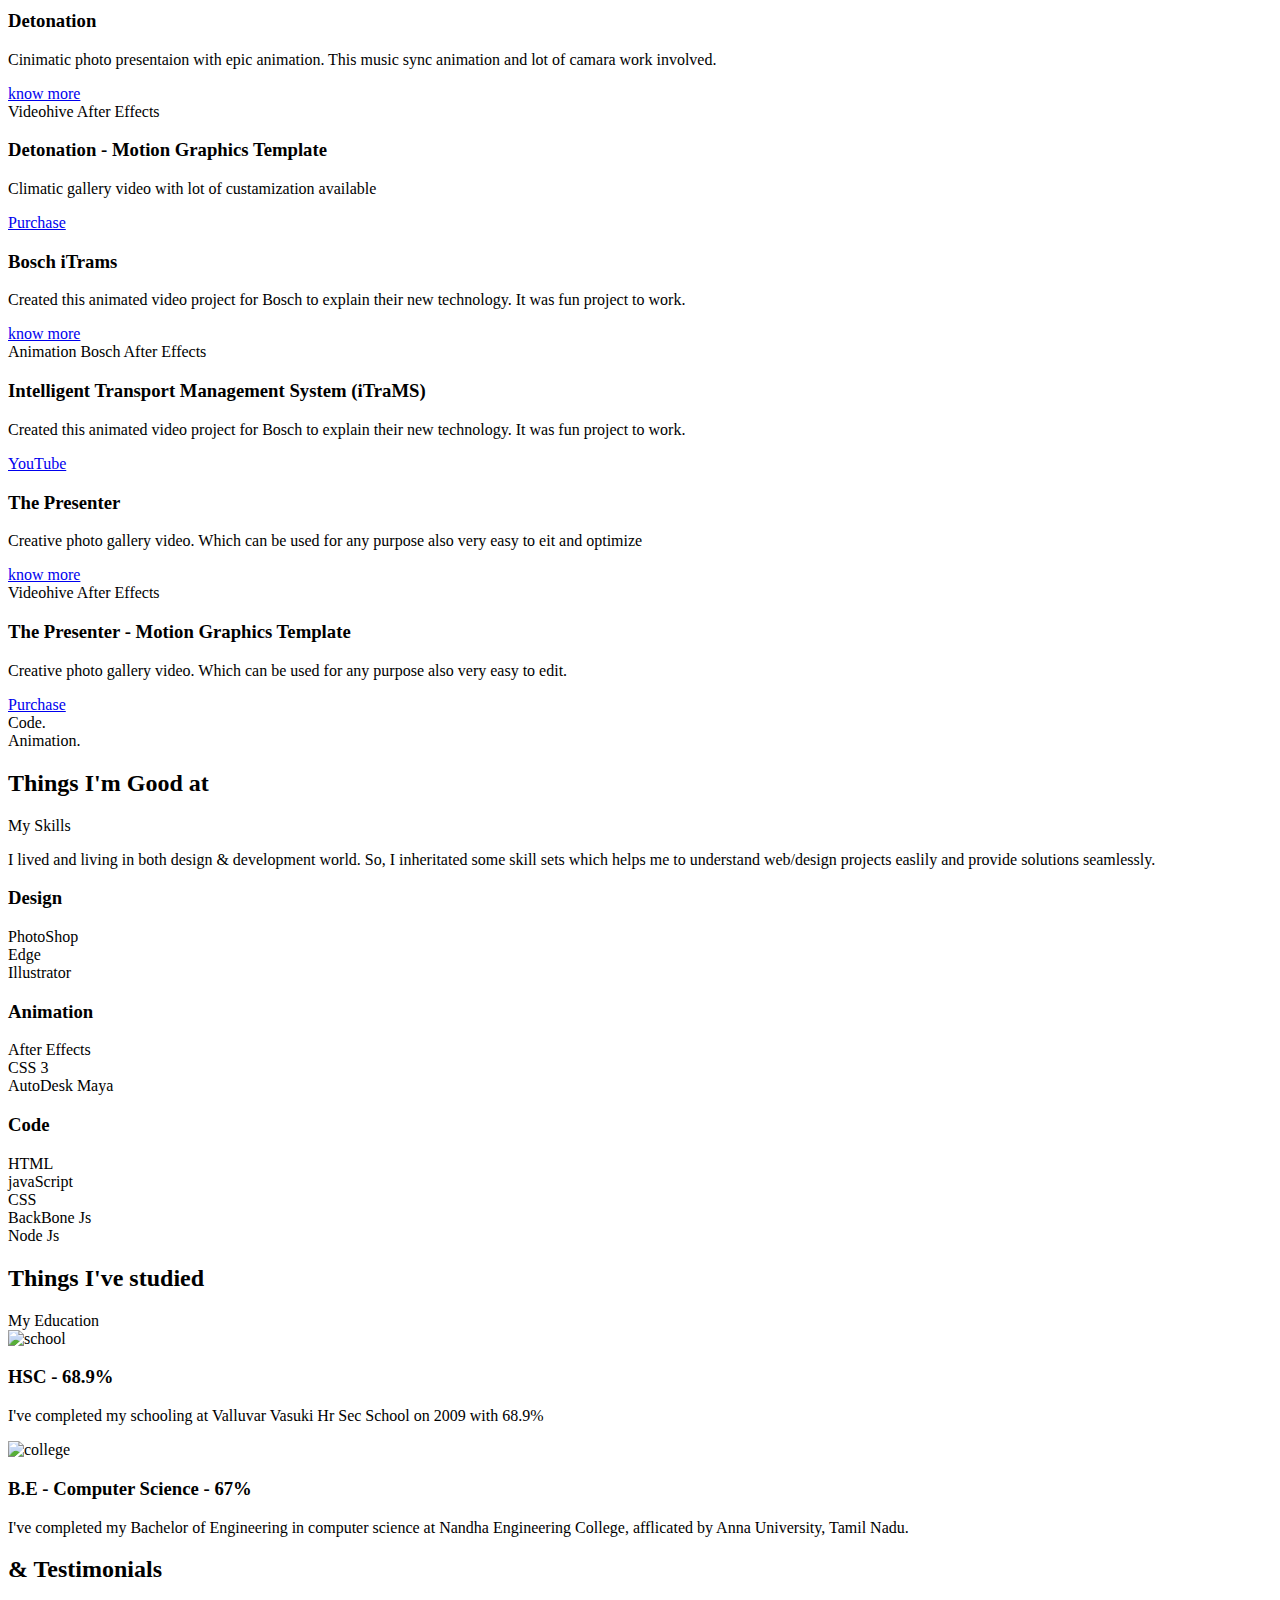
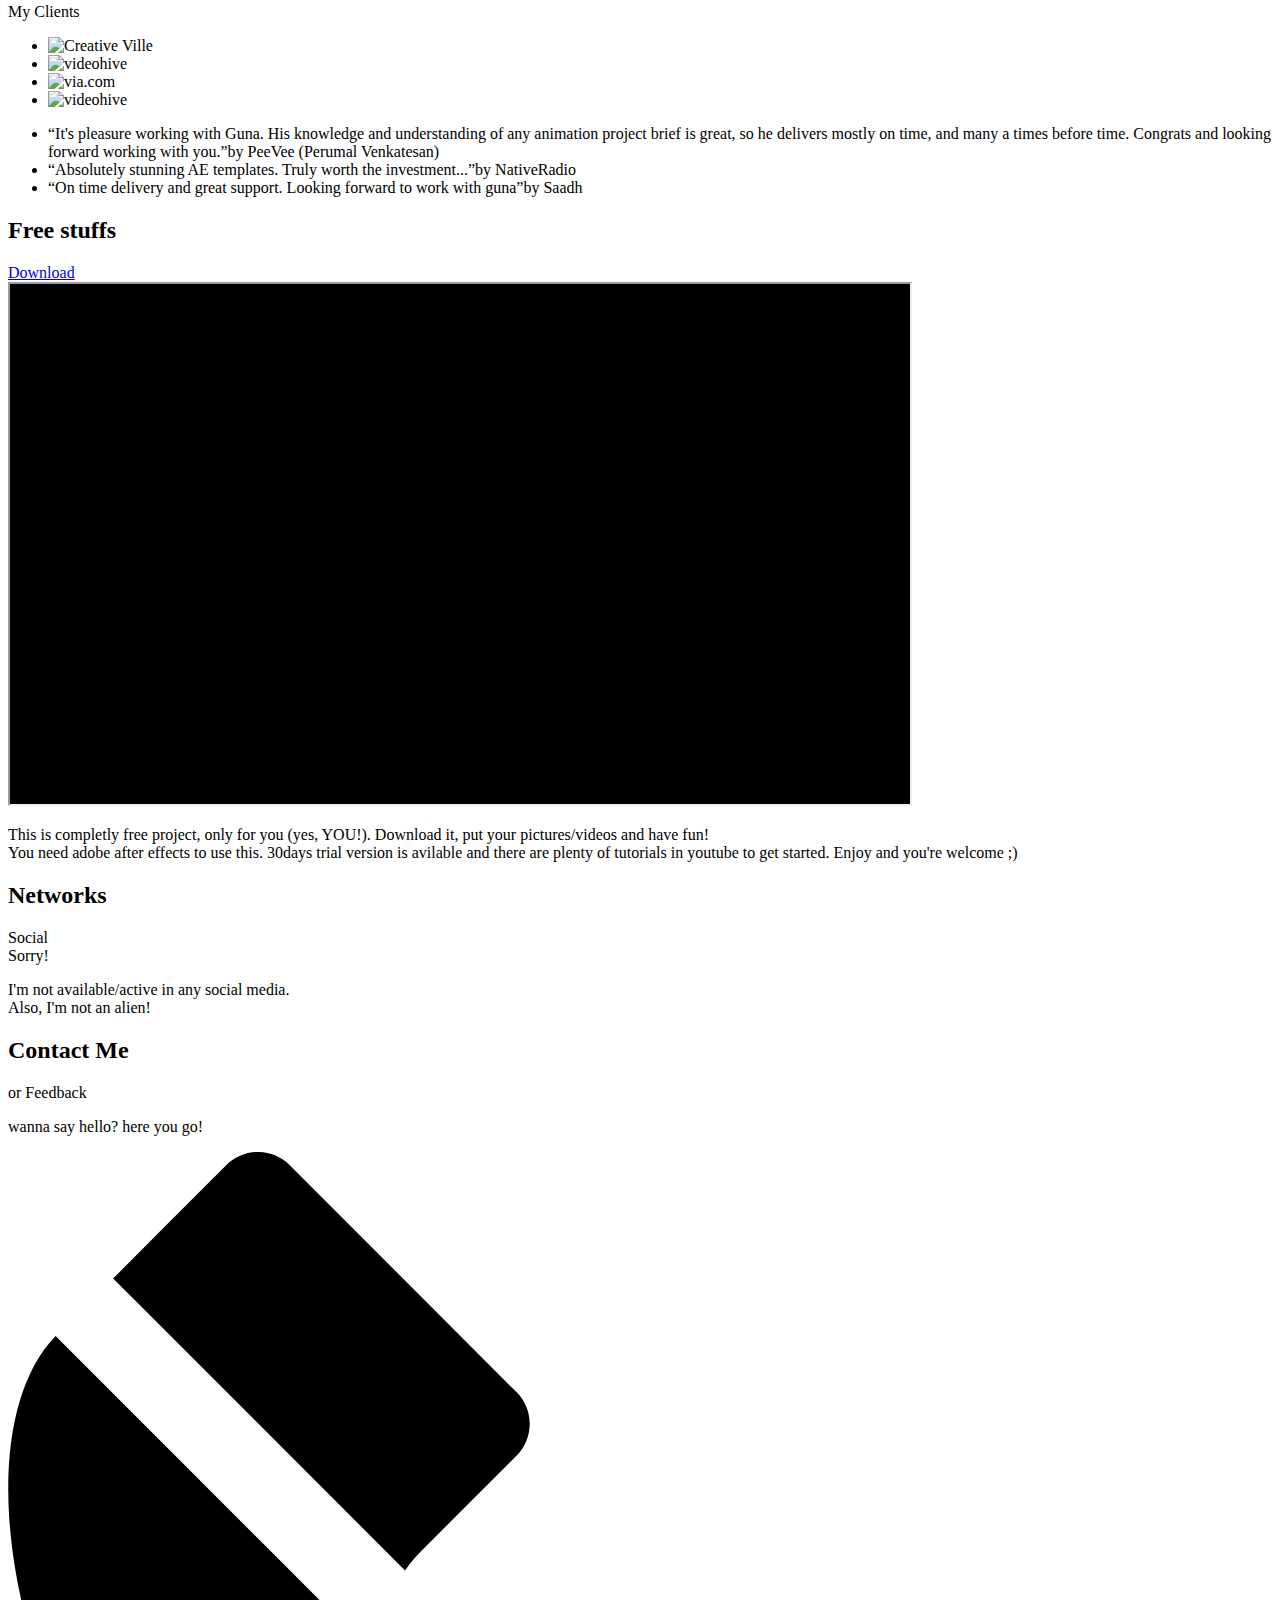
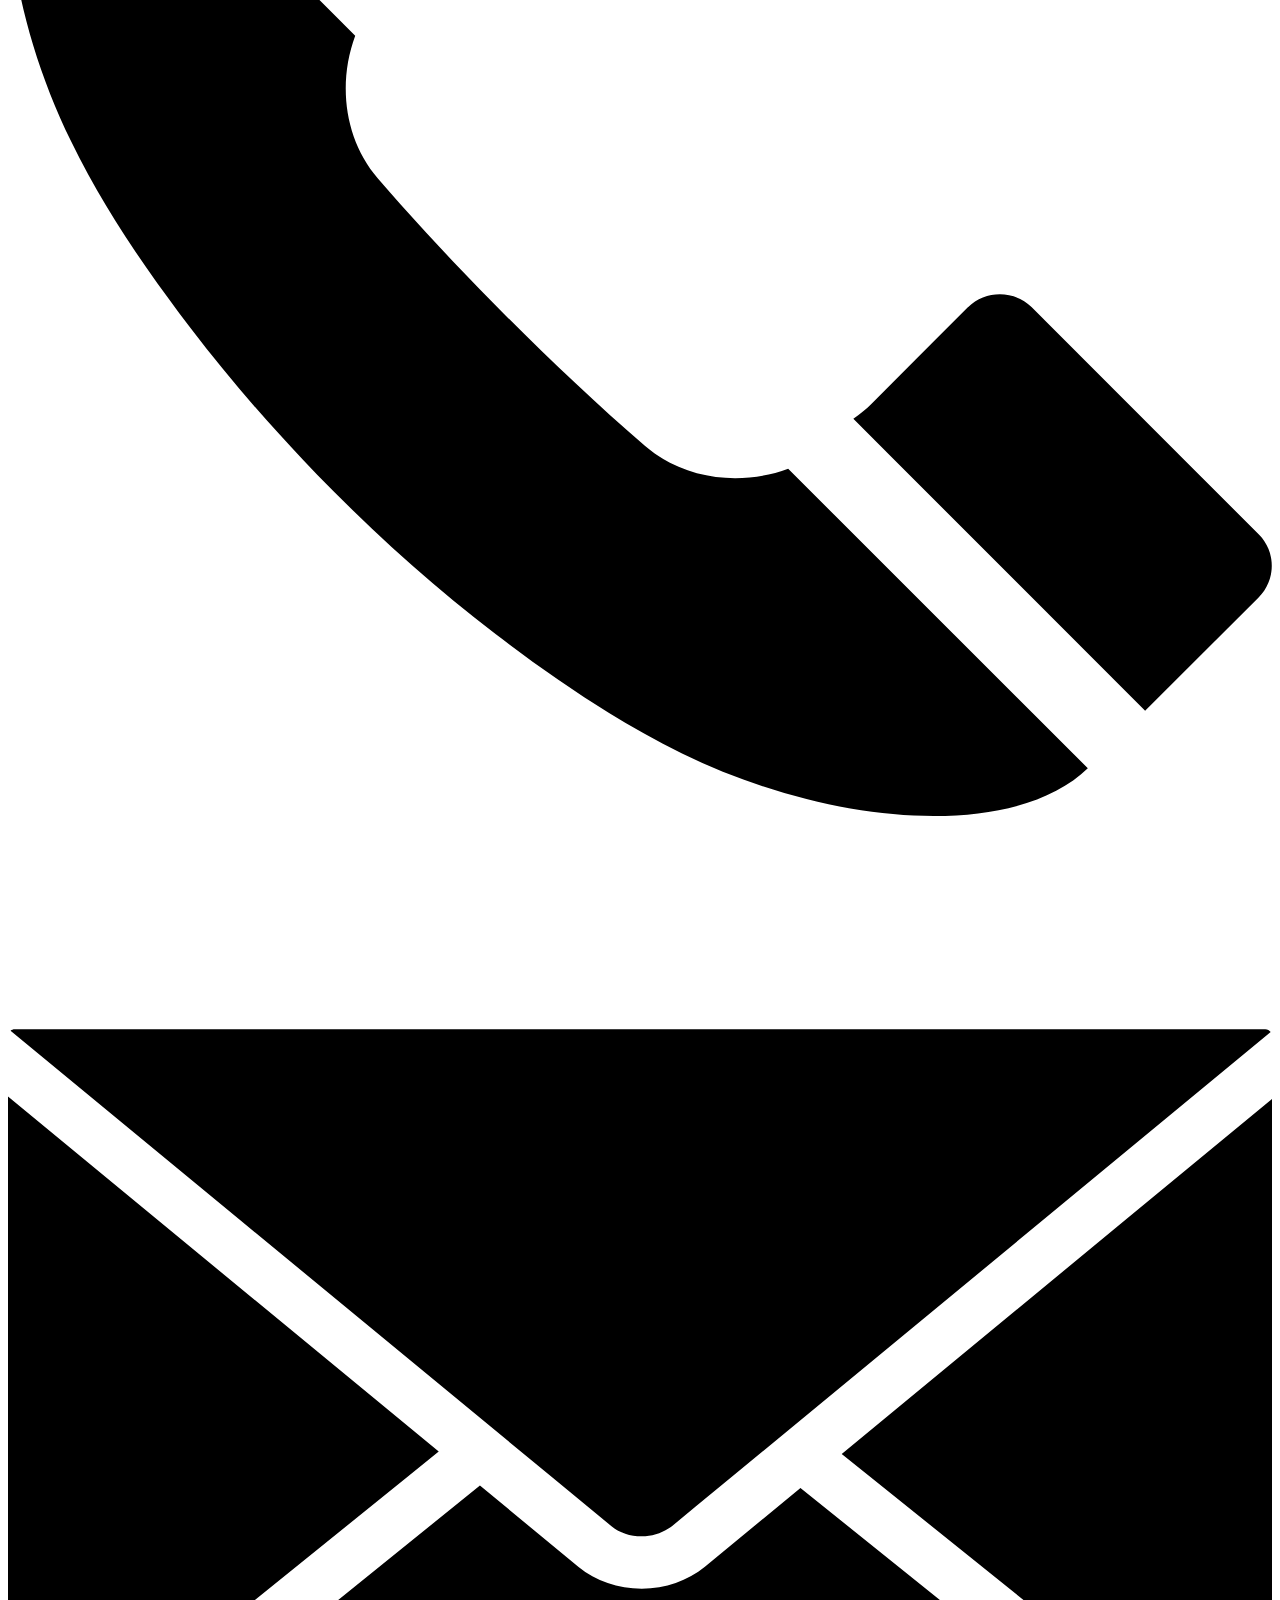
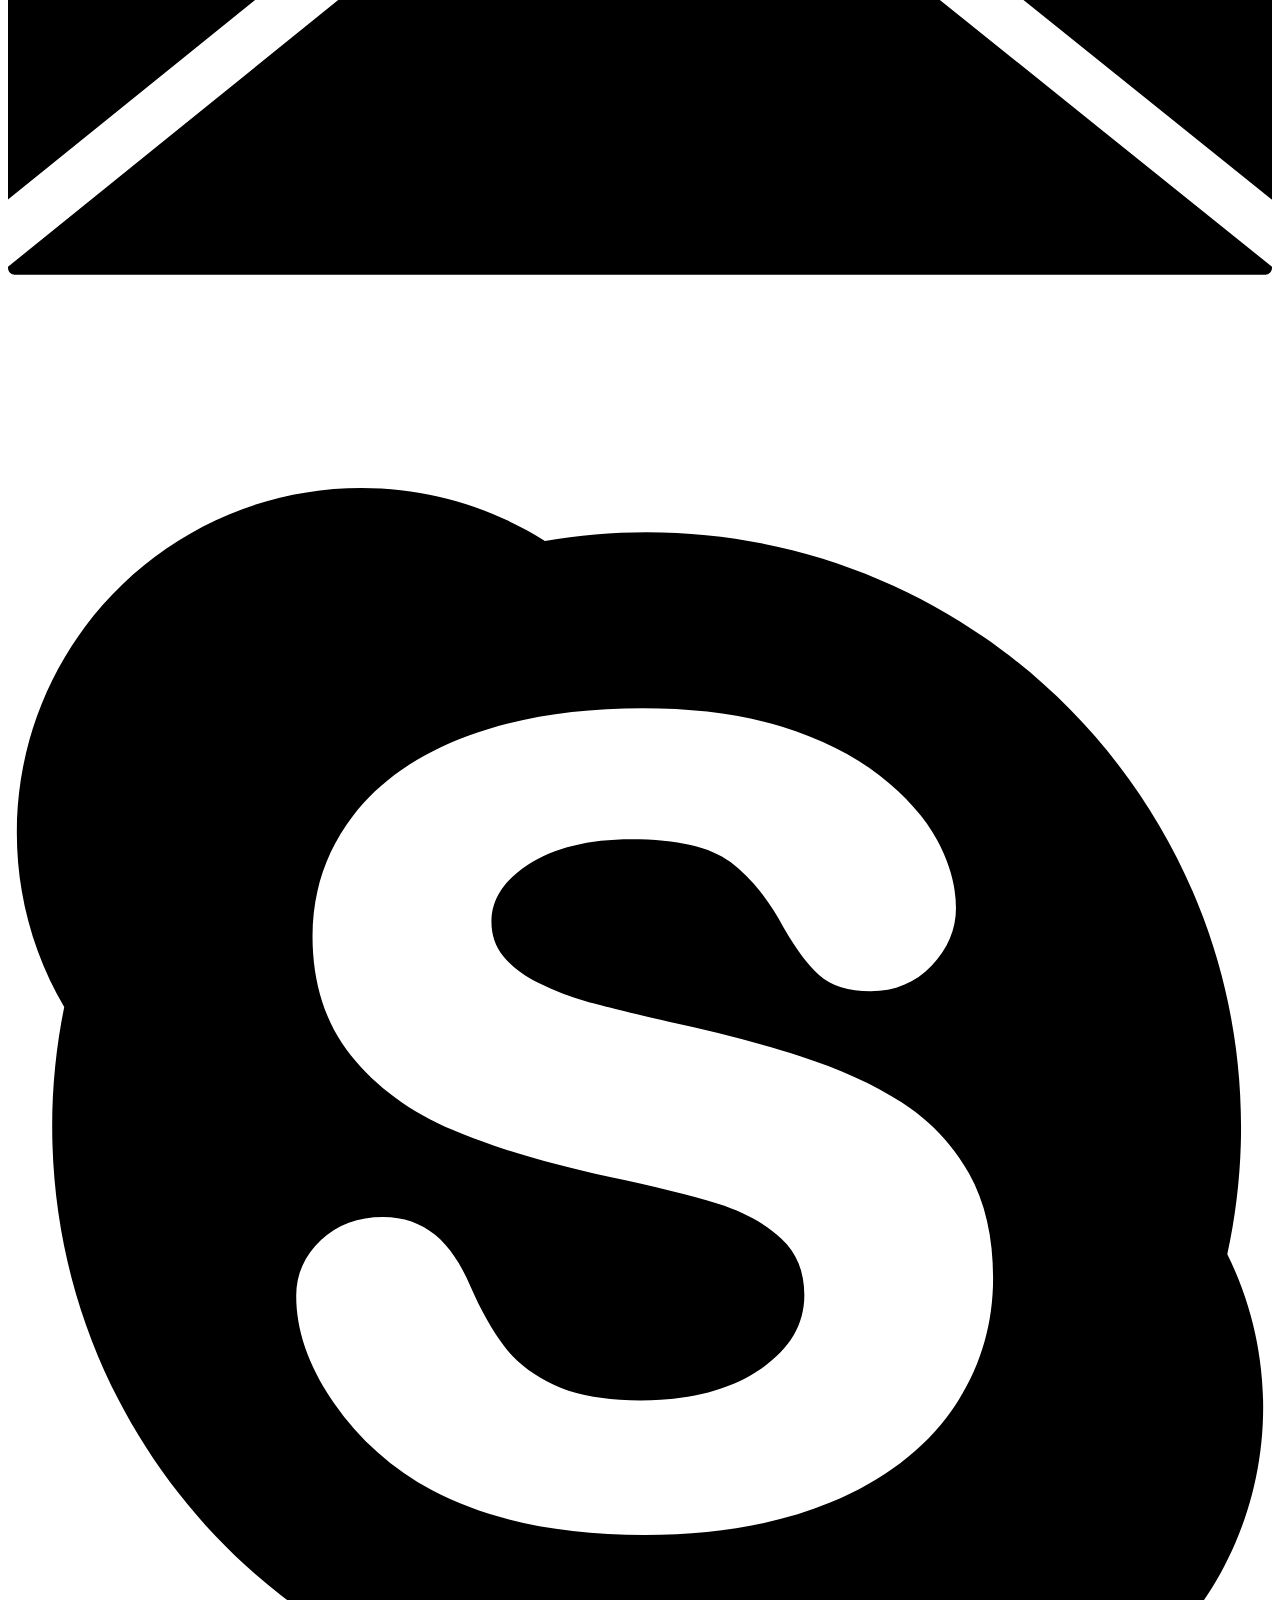
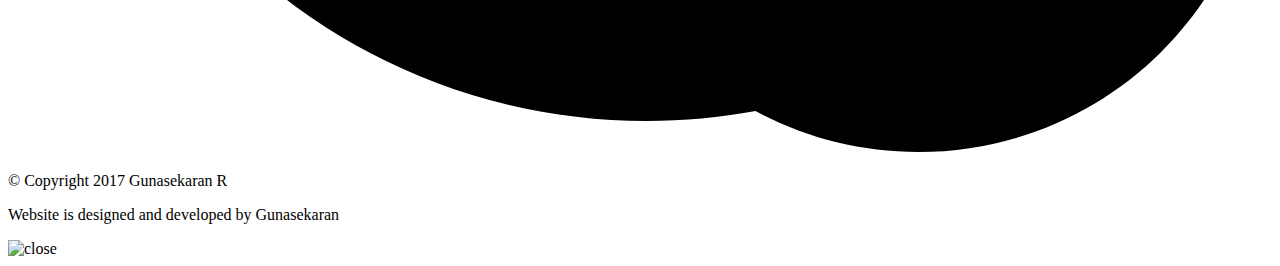
==== commit 281b35c7: "typo update" ====
--- a/index.html
+++ b/index.html
@@ -12,11 +12,22 @@
     <meta property="og:description" content="I'm a designer cum animator cum fullstack-developer with over all 5yrs of experiance. Basically, I love to create colorful and interactive stuffs. When it comes to coding, never compromize on clean and optimized code as much as possible." />
     <link rel="shortcut icon" href="/favicon.ico" type="image/x-icon">
     <link rel="icon" href="/favicon.ico" type="image/x-icon">
-    <link rel="stylesheet/less" type="text/css" href="style/grid.less" />
-    <link rel="stylesheet/less" type="text/css" href="style/fonts.less" />
-    <link rel="stylesheet/less" type="text/css" href="style/style.less" />
-    <link rel="stylesheet/less" type="text/css" href="style/nav.less" />
-    <script type="text/javascript" src="script/plug-ins/less-min.js"></script>
+    <link rel="stylesheet" type="text/css" href="css/grid.css" />
+    <link rel="stylesheet" type="text/css" href="css/fonts.css" />
+    <link rel="stylesheet" type="text/css" href="css/style.css" />
+    <link rel="stylesheet" type="text/css" href="css/nav.css" />
+    <!-- Global site tag (gtag.js) - Google Analytics -->
+    <script async src="https://www.googletagmanager.com/gtag/js?id=UA-111353774-1"></script>
+    <script>
+      window.dataLayer = window.dataLayer || [];
+      function gtag(){dataLayer.push(arguments);}
+      gtag('js', new Date());
+
+      gtag('config', 'UA-111353774-1');
+    </script>
+
+    
+<!--    <script type="text/javascript" src="script/plug-ins/less-min.js"></script>-->
     <script type="text/javascript" src="script/plug-ins/smooth-scroll.js"></script>
     <script type="text/javascript" src="script/jquery-3.2.1.min.js"></script>
     <script type="text/javascript" src="script/script.js"></script>
@@ -30,7 +41,7 @@
                     <div class="logo-wrap">
 <!--                        <img src="img/icons/logo-temp2.png" />-->
                     </div>
-                    <div class="nav-header">
+                    <div class="nav-header" style="height: 100vh;">
                     <div class="nav-header-slider nav-header-inner">
                         
                         <div class="nav-logo">
@@ -132,7 +143,7 @@
                                     <div class="profile-inner">
                                         <div class="bg-text r1 big-text">Designer.</div>
                                         <div class="bg-text r2 big-text">Developer.</div>
-                                        <p>I'm a designer cum animator cum fullstack-developer with over all 5yrs of experiance. Basically, I love to create colorful and interactive stuffs. When it comes to coding, never compromize on clean and optimized code as much as possible. Currently working as a Senior Developer at <a href="https://echidna.co/" target="_blank">Echidna</a></p>
+                                        <p>I'm a designer, animator and fullstack-developer with over all 5yrs of experiance. I love to create colorful and interactive stuffs. When it comes to coding, never compromize on clean and optimized code as much as possible. Currently working as a Senior Developer at <a href="https://echidna.co/" target="_blank">Echidna</a></p>
                                         <ul class="profile-list">
                                             <li class="design profile-list-item">
                                                 <span>
@@ -146,7 +157,7 @@
                                             </li>
                                             <li class="code profile-list-item">
                                                 <span>
-                                                    <b>4.0 <sub>y</sub></b>as a full-stack Dev
+                                                    <b>2.0 <sub>y</sub></b>as a full-stack Dev
                                                 </span>  
                                             </li>
                                             <li class="age profile-list-item">   
@@ -553,7 +564,7 @@
                                                 <img src="img/icons/back-bag-for-school.svg" width="100" alt="school" />
                                             </div>
                                             <div class="edu-content-sec">
-                                                <h3>HSLC - 68.9%</h3>
+                                                <h3>HSC - 68.9%</h3>
                                                 <p>I've completed my schooling at Valluvar Vasuki Hr Sec School on 2009 with 68.9%</p>
                                             </div>
                                         </div>
@@ -563,7 +574,7 @@
                                             </div>
                                             <div class="edu-content-sec">
                                                 <h3>B.E - Computer Science - 67%</h3>
-                                                <p>I've completed my Bachelor of Engineering in computer science at Nandha Engineering College, afflicated by Anna Univercity, Tamil Nadu.</p>
+                                                <p>I've completed my Bachelor of Engineering in computer science at Nandha Engineering College, afflicated by Anna University, Tamil Nadu.</p>
                                             </div>
                                         </div>
                                     </div>
